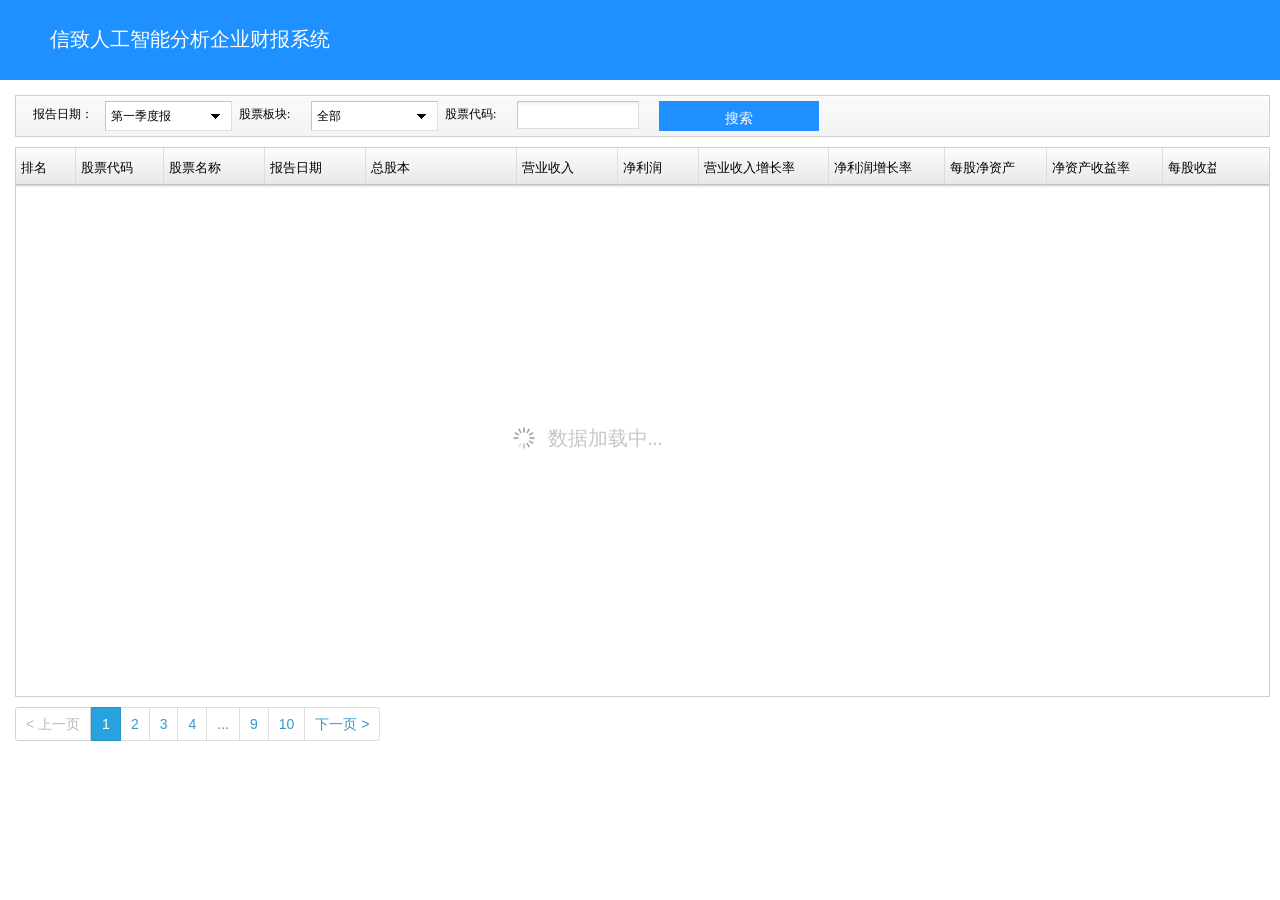
==== static/xinzhi_report/financial_report.html @ 4cd3ed1a "beg" ====
<!DOCTYPE html>
<html lang="en">
<head>
	<!--财报数据界面*/-->
    <title>信致人工智能分析企业财报系统</title>
    <meta charset="utf-8">
    <meta http-equiv="X-UA-Compatible" content="IE=edge">
    <meta name="viewport" content="width=device-width, initial-scale=1.0">
    <meta http-equiv="Content-Type" content="text/html; charset=utf-8" />
    <meta name="description" content="">
    <meta name="author" content="">
    <link rel="stylesheet" href="css/ownStyle.css">
    <link rel="stylesheet" href="assets/css/styles.css">
    <link rel="stylesheet" type="text/css" href="css/style.css" />
	<link rel="stylesheet" type="text/css" href="css/skin_/table.css" />
	<link rel="stylesheet" type="text/css" href="css/jquery.grid.css" />   
    <style type="text/css">
    	.btn{
    		width: 160px;
    		height: 30px;
    		font-size: 14px;
    		line-height: 14px;
    		margin-left: 20px;
    	}
    	select{
    		
    	}
    	tr:hover{
    		background-color: #F5F5F5; 
    	}
    	#stock_code{
    		width: 100px;
    		margin-bottom: 2px;
    	}
    	#stock_table{
    		width: 300px;
    		height: 200px;
    		position: absolute;
    		border: 1.5px solid #DCDCDC;
    		z-index: 10;
    		background-color: #fff;
    		padding-bottom: 2px;
    		overflow-y: scroll;
    		overflow-x: hidden;
    		display: none;
    	}
    	#stock_table table{
    		margin-left: 0;
    	}
    	#stock_table thead tr{
    		background-color: #DCDCDC;
    	}
    	#stock_table td{
    		text-align: center;
    		width: 100px;
    	}
    	/*滚动条样式*/
	    #stock_table::-webkit-scrollbar {/*滚动条整体样式*/
	        width: 6px;     /*高宽分别对应横竖滚动条的尺寸*/
	        height: 6px;
	    }
	    #stock_table::-webkit-scrollbar-thumb {/*滚动条里面小方块*/
	        border-radius: 5px;
	        -webkit-box-shadow: inset 0 0 5px rgba(0,0,0,0.2);
	        background: rgba(0,0,0,0.2);
	    }
	    #stock_table::-webkit-scrollbar-track {/*滚动条里面轨道*/
	        -webkit-box-shadow: inset 0 0 5px rgba(0,0,0,0.2);
	        border-radius: 0;
	        background: rgba(0,0,0,0.1);
	    }
    </style>
</head> 

<body class="home-page">
    <div class="myheader">
    	<span class="mytitle">信致人工智能分析企业财报系统</span>
    </div>
    <div id="container" class="div_data">
    	<div id="hd"></div>
	    <div id="bd">
	    	<div id="main">
	            <div class="table">
	            	<div class="opt ue-clear">
	                	<div class="search-box ue-clear mt-5">
			            	<div class="search-area">
			                    <div class="kv-item ue-clear">
			                        <label>报告日期：</label>
			                        <div class="kv-item-content">
			                            <select>
			                                <option>第一季度报</option>
			                                <option>半年报</option>
			                                <option>第三季度报</option>
			                                <option>年报</option>
			                            </select>
			                        </div>
			                        <label>股票板块:</label>
			                        <div class="kv-item-content">
			                            <select>
			                                <option>全部</option>
			                                <option>上证50</option>
			                                <option>沪深300</option>
			                                <option>MSCI</option>
			                                <option>自选</option>
			                            </select>
			                        </div>
			                    
			                        <label>股票代码:</label>
			                        <div class="kv-item-content">
			                            <input type="text" id="stock_code"/>
			                            <div id="stock_table" class="">
			                            	<table>
			                            		<thead><tr><td>选项</td><td>代码</td><td>名称</td></tr></thead>
			                            		<tbody>
			                            			<!--<tr>
			                            				<td>000000</td>
			                            				<td>000000</td>
			                            				<td>信致</td>
			                            			</tr>
			                            			<tr>
			                            				<td>000001</td>
			                            				<td>000001</td>
			                            				<td>信致1</td>
			                            			</tr>-->
			                            		</tbody>
			                            	</table>
			                            </div>
			                        </div>
			                        <div class="search-button inline-block">
					                	<button class="btn btn-cta-primary">搜索</button>
					                </div>
					            </div>
			                </div>
			             </div>
	                	<!--<span class="optarea">
	                        <a href="javascript:;" class="add">
	                            <i class="icon"></i>
	                            <span class="text">添加</span>
	                        </a>
	                        <a href="javascript:;" class="delete">
	                            <i class="icon"></i>
	                            <span class="text">删除</span>
	                        </a>
	                        
	                        <a href="javascript:;" class="statistics">
	                            <i class="icon"></i>
	                            <span class="text">统计</span>
	                        </a>
	                        
	                        <a href="javascript:;" class="config">
	                            <i class="icon"></i>
	                            <span class="text">配置</span>
	                        </a>
	                    </span>-->
	                </div>
	                
	                <div class="grid"></div>
	                
	                <div class="pagination"></div>
	            </div>
	        </div>
	    </div>
    </div>
    <!-- Javascript -->          
    <!--<script type="text/javascript" src="lib/jquery/1.9.1/jquery.min.js"></script>-->
    <script type="text/javascript" src="js/jquery.js"></script>
    <script type="text/javascript" src="js/global.js"></script>
	<script type="text/javascript" src="js/jquery.select.js"></script>
	<script type="text/javascript" src="js/core.js"></script>
	<script type="text/javascript" src="js/jquery.pagination.js"></script>
	<script type="text/javascript" src="js/jquery.grid.js"></script>
    <script type="text/javascript">
    	$('select').select();
		var head = [{
				label: '排名',
				width: 30,
//				sortable: 'default',
				name: 'id'	
			},{
				label:'股票代码',
				width: 50,
//				sortable: 'default',
				name:'code'	
			},{
				label:'股票名称',
				width:100	
			},{
				label: '报告日期',
				width: 100	
			},{
				label: '总股本',
				minWidth: 150	
			},{
				label: '营业收入',
				width: 100	
			},{
				label: '净利润',
				width:80	
			},{
				label: '营业收入增长率',
				width:100	
			},{
				label: '净利润增长率',
				width:100	
			},{
				label: '每股净资产',
				width:100	
			},{
				label: '净资产收益率',
				width:100	
			},{
				label: '每股收益',
				width:100	
			},{
				label: '当前价格',
				width:100	
			},{
				label: '市盈率',
				width:100	
			},{
				label: '市净率',
				width:100	
			}];
			
		var oper = [{label:'加入自选',onclick: function(){
					alert('加入自选');
				}}]
		var tbody = [
					["1","<a href='javascript:alert(0);'>000000</a>","浦发","2017-12-31","1000000000","10000000","10000000","31%","22%","12561","12%","1222","","1","1",oper],
					["2","000001","浦发","2017-12-31","1000000000","10000000","10000000","31%","22%","12561","12%","1222","","1","1",oper],
					["3","000002","浦发","2017-12-31","1000000000","10000000","10000000","31%","22%","12561","12%","1222","","1","1",oper],
					["4","000003","浦发","2017-12-31","1000000000","10000000","10000000","31%","22%","12561","12%","1222","","1","1",oper],
					["5","000004","浦发","2017-12-31","1000000000","10000000","10000000","31%","22%","12561","12%","1222","","1","1",oper],
					["6","000005","浦发","2017-12-31","1000000000","10000000","10000000","31%","22%","12561","12%","1222","","1","1",oper],
					["7","000006","浦发","2017-12-31","1000000000","10000000","10000000","31%","22%","12561","12%","1222","","1","1",oper],
					["8","000007","浦发","2017-12-31","1000000000","10000000","10000000","31%","22%","12561","12%","1222","","1","1",oper],
					["9","000008","浦发","2017-12-31","1000000000","10000000","10000000","31%","22%","12561","12%","1222","","1","1",oper],
					["10","000009","浦发","2017-12-31","1000000000","10000000","10000000","31%","22%","12561","12%","1222","","1","1",oper],
					["11","000010","浦发","2017-12-31","1000000000","10000000","10000000","31%","22%","12561","12%","1222","","1","1",oper],
					["12","000011","浦发","2017-12-31","1000000000","10000000","10000000","31%","22%","12561","12%","1222","","1","1",oper],
					["13","000012","浦发","2017-12-31","1000000000","10000000","10000000","31%","22%","12561","12%","1222","","1","1",oper],
					["14","000013","浦发","2017-12-31","1000000000","10000000","10000000","31%","22%","12561","12%","1222","","1","1",oper],
					["15","000014","浦发","2017-12-31","1000000000","10000000","10000000","31%","22%","12561","12%","1222","","1","1",oper]]
					
		$('.grid').Grid({
			thead: head,
			tbody: null,
			height:500,
//			checkbox: {
//				single:true	
//			},
			operator: {
				type : "normal",
				width : 80	
			},
			sortCallBack : function(name,index,type){
				table_sort(name,index,type);
			}
		});
	
	$('.grid').Grid('addLoading');
	
	//
	setTimeout(function(){
		$('.grid').Grid('setData',tbody, head);
	},2000)
	
	$('.pagination').pagination(100,{
		callback: function(page){
			alert(page);
		},
		display_msg: false
	});
	
//	$('.search-box input[type=radio]').click(function(e) {
//      if($(this).prop('checked')){
//			if($(this).attr('data-define') === 'define'){
//				$('.define-input').show();
//			}else{
//				$('.define-input').hide();
//			}
//		}
//  });
    function table_sort(name,index,type){
    	alert(name+","+index+','+type);
    	$('.grid').Grid('addLoading');
    	var tbody = [
			["201301","admin1","熊猫王子","江苏南京","南京林业大学","1982-10-18","已审核",oper], 
			["201302","uimaker1","小牛","山东济南","山东大学","1989-10-18","已审核",oper],
			["201301","admin1","熊猫王子","江苏南京","南京林业大学","1982-10-18","已审核",oper],
			["201301","admin1","熊猫王子","江苏南京","南京林业大学","1982-10-18","已审核",oper], 
			["201302","uimaker1","小牛","山东济南","山东大学","1989-10-18","已审核",oper],
			["201301","admin1","熊猫王子","江苏南京","南京林业大学","1982-10-18","已审核",oper],
			["201301","admin1","熊猫王子","江苏南京","南京林业大学","1982-10-18","已审核",oper], 
			["201302","uimaker1","小牛","山东济南","山东大学","1989-10-18","已审核",oper],
			["201301","admin1","熊猫王子","江苏南京","南京林业大学","1982-10-18","已审核",oper],
			["201301","admin1","熊猫王子","江苏南京","南京林业大学","1982-10-18","已审核",oper], 
			["201302","uimaker1","小牛","山东济南","山东大学","1989-10-18","已审核",oper],
			["201301","admin1","熊猫王子","江苏南京","南京林业大学","1982-10-18","已审核",oper],
			["201301","admin1","熊猫王子","江苏南京","南京林业大学","1982-10-18","已审核",oper], 
			["201302","uimaker1","小牛","山东济南","山东大学","1989-10-18","已审核",oper],
			["201301","admin1","熊猫王子","江苏南京","南京林业大学","1982-10-18","已审核",oper]]
    	setTimeout(function(){
			$('.grid').Grid('setData',tbody, head);
		},2000)
    }
    //初始化
    stock_list = []
    $(function(){
    	var s = {"code":"000000","name":"信致"}
    	stock_list.push(s);
    	s = {"code":"000001","name":"信致1"}
    	stock_list.push(s);
    	s = {"code":"000002","name":"信致2"}
    	stock_list.push(s);
    	s = {"code":"000331","name":"信致3"}
    	stock_list.push(s);
    	s = {"code":"022001","name":"信致4"}
    	stock_list.push(s);
    	s = {"code":"005501","name":"信致5"}
    	stock_list.push(s);
    	for(var i=100000;i<100100;i++){
	    	s = {"code":i.toString(),"name":"信致"+i};
	    	stock_list.push(s);
    	}
    });
    //点击任意位置隐藏
    $(document).click(function(){
	    $("#stock_table").hide();
	});
	//防止事件冒泡
	$("#stock_table").click(function(event){
	    event.stopPropagation();
	});
	//股票代码框的键入事件
	$("#stock_code").keyup(function(){
		var search_code = $(this).val();
		//获取符合的集合
		var s_list = get_stock_list(search_code);
		var html = "";
		var pos = -1;
		var c_bef = "";
		var c_aft = "";
		$.each(s_list,function(i,n){
			code = n.code;
			pos = code.indexOf(search_code);
			c_bef = code.substring(0,pos)
			c_aft = code.substr(pos+search_code.length,code.length);
			c_choose = c_bef + "<span class='c_red'>" +search_code+ "</span>" +c_aft;
			html += "<tr>";
			html += "<td>"+c_choose+"</td>";
			html += "<td>"+n.code+"</td>";
			html += "<td>"+n.name+"</td>";
			html += "</tr>";
		});
		$("#stock_table tbody").html(html);
		$("#stock_table").show();
		//重新为tr绑定事件
		tr_click();
	});
	//为tr绑定事件
	function tr_click(){
		$("#stock_table tbody tr").click(function(){
			var stock_code = $(this).children('td')[1].innerHTML;
			$("#stock_code").val(stock_code);
		});
	}
	//过滤出符合条件股份集合
	function get_stock_list(code){
		var s_list = [];
		$.each(stock_list,function(i,n){
			if(n.code.indexOf(code)!=-1){
				s_list.push(n);
			}
		});
		return s_list;
	}
    </script>
</body>
</html>
---- static/xinzhi_report/css/ownStyle.css ----
.myheader{
	width: 100%;
	height: 80px;
	background-color: #1E90FF;
	line-height: 80px;
	color: #fff;
}
.mytitle{
	margin-left: 50px;
	font-size: 1.5em;
}
.container{
	width: 100%;
	text-align: center;
	/*border:1px solid red;*/
}
.footer{
	
}
.bottom_bar{
	position: absolute;
	width: 100%;
	height: 40px;
	background-color: #444444;
	bottom: 0px;
	z-index: 1;
	line-height: 40px;
}
.inline-block{
	display: inline-block;
}
.b_red{
	border:1px solid red;
}
.mt-5{
	margin-top: 5px;
}
.mt-10{
	margin-top: 10px;
}
.mb-5{
	margin-bottom: 5px;
}
.mb-10{
	margin-bottom: 10px;
}
.c_red{
	color: red;
}
.text_right{
	text-align: right;
}
---- static/xinzhi_report/assets/css/styles.css ----
body {
  font-family: 'Lato', arial, sans-serif;
  color: #444;
  font-size: 16px;
  -webkit-font-smoothing: antialiased;
  -moz-osx-font-smoothing: grayscale;
}
html,
body {
  height: 100%;
}
.wrapper {
  min-height: 100%;
  margin-bottom: -296px;
  /* equal to footer height */
}
.wrapper:after {
  content: "";
  display: block;
  height: 296px;
  /* must be the same height as footer */
}
.footer {
  height: 396px;
  /* must be the same height as footer */
}
h1,
h2,
h3,
h4,
h5,
h6 {
  font-family: 'Montserrat', sans-serif;
  font-weight: bold;
}
p {
  color: #444;
  font-size: 16px;
}
a {
  color: #6dbd63;
  -webkit-transition: all 0.4s ease-in-out;
  -moz-transition: all 0.4s ease-in-out;
  -ms-transition: all 0.4s ease-in-out;
  -o-transition: all 0.4s ease-in-out;
}
a:hover {
  text-decoration: none;
  color: #48953f;
}
a:focus {
  text-decoration: none;
}
.btn,
a.btn {
  -webkit-transition: all 0.4s ease-in-out;
  -moz-transition: all 0.4s ease-in-out;
  -ms-transition: all 0.4s ease-in-out;
  -o-transition: all 0.4s ease-in-out;
  font-family: 'Montserrat', sans-serif;
  padding: 8px 16px;
}
.btn .fa,
a.btn .fa {
  color: #fff;
  margin-right: 5px;
}
a.btn-cta-primary,
.btn-cta-primary {
  /*background: #6dbd63;*/
  background: #1E90FF;
  border: 2px solid #1E90FF;
  color: #fff;
  text-transform: uppercase;
}
a.btn-cta-primary:hover,
.btn-cta-primary:hover {
  background: #1E90FF;
  border: 2px solid #1E90FF;
  color: #fff;
}
a.btn-cta-secondary,
.btn-cta-secondary {
  background: #fff;
  border: 2px solid #6dbd63;
  color: #6dbd63;
}
a.btn-cta-secondary .fa,
.btn-cta-secondary .fa {
  margin-left: 5px;
  color: #6dbd63;
}
a.btn-cta-secondary:hover,
.btn-cta-secondary:hover {
  background: #fff;
  border: 2px solid #51a746;
  color: #51a746;
}
a.btn-cta-secondary:hover .fa,
.btn-cta-secondary:hover .fa {
  color: #51a746;
}
.form-control {
  -webkit-box-shadow: none;
  -moz-box-shadow: none;
  box-shadow: none;
  height: 40px;
  border-color: #d9d9d9;
}
.form-control:focus {
  border-color: #6dbd63;
  -webkit-box-shadow: none;
  -moz-box-shadow: none;
  box-shadow: none;
}
blockquote {
  font-size: 14px;
}
.text-highlight {
  color: #2e5f28;
}
.tlinks{text-indent:-9999px;height:0;line-height:0;font-size:0;overflow:hidden;}
#topcontrol {
  background: #8fcc87;
  color: #fff;
  text-align: center;
  display: inline-block;
  width: 35px;
  height: 35px;
  border: none;
  -webkit-border-radius: 2px;
  -moz-border-radius: 2px;
  -ms-border-radius: 2px;
  -o-border-radius: 2px;
  border-radius: 2px;
  -moz-background-clip: padding;
  -webkit-background-clip: padding-box;
  background-clip: padding-box;
  -webkit-transition: all 0.4s ease-in-out;
  -moz-transition: all 0.4s ease-in-out;
  -ms-transition: all 0.4s ease-in-out;
  -o-transition: all 0.4s ease-in-out;
}
#topcontrol:hover {
  background: #6dbd63;
}
#topcontrol .fa {
  position: relative;
  top: 3px;
  font-size: 25px;
}
input[type="text"],
input[type="email"],
input[type="password"],
input[type="submit"],
input[type="button"],
textarea,
select {
  appearance: none;
  /* for mobile safari */
  -webkit-appearance: none;
}
::-webkit-input-placeholder {
  /* WebKit browsers */
  color: #ccc;
}
:-moz-placeholder {
  /* Mozilla Firefox 4 to 18 */
  color: #ccc;
}
::-moz-placeholder {
  /* Mozilla Firefox 19+ */
  color: #ccc;
}
:-ms-input-placeholder {
  /* Internet Explorer 10+ */
  color: #ccc;
}
.delayp1 {
  animation-delay: .1s;
  -moz-animation-delay: .1s;
  -webkit-animation-delay: .1s;
  -o-animation-delay: .1s;
  transition-delay: .1s;
  -webkit-transition-delay: .1s;
  -moz-transition-delay: .1s;
  -o-transition-delay: .1s;
}
.delayp2 {
  animation-delay: .2s;
  -moz-animation-delay: .2s;
  -webkit-animation-delay: .2s;
  -o-animation-delay: .2s;
  transition-delay: .2s;
  -webkit-transition-delay: .2s;
  -moz-transition-delay: .2s;
  -o-transition-delay: .2s;
}
.delayp3 {
  animation-delay: .3s;
  -moz-animation-delay: .3s;
  -webkit-animation-delay: .3s;
  -o-animation-delay: .3s;
  transition-delay: .3s;
  -webkit-transition-delay: .3s;
  -moz-transition-delay: .3s;
  -o-transition-delay: .3s;
}
.delayp4 {
  animation-delay: .4s;
  -moz-animation-delay: .4s;
  -webkit-animation-delay: .4s;
  -o-animation-delay: .4s;
  transition-delay: .4s;
  -webkit-transition-delay: .4s;
  -moz-transition-delay: .4s;
  -o-transition-delay: .4s;
}
.delayp5 {
  animation-delay: .5s;
  -moz-animation-delay: .5s;
  -webkit-animation-delay: .5s;
  -o-animation-delay: .5s;
  transition-delay: .5s;
  -webkit-transition-delay: .5s;
  -moz-transition-delay: .5s;
  -o-transition-delay: .5s;
}
.delayp6 {
  animation-delay: .6s;
  -moz-animation-delay: .6s;
  -webkit-animation-delay: .6s;
  -o-animation-delay: .6s;
  transition-delay: .6s;
  -webkit-transition-delay: .6s;
  -moz-transition-delay: .6s;
  -o-transition-delay: .6s;
}
.delayp7 {
  animation-delay: .7s;
  -moz-animation-delay: .7s;
  -webkit-animation-delay: .7s;
  -o-animation-delay: .7s;
  transition-delay: .7s;
  -webkit-transition-delay: .7s;
  -moz-transition-delay: .7s;
  -o-transition-delay: .7s;
}
.delayp8 {
  animation-delay: .8s;
  -moz-animation-delay: .8s;
  -webkit-animation-delay: .8s;
  -o-animation-delay: .8s;
  transition-delay: .8s;
  -webkit-transition-delay: .8s;
  -moz-transition-delay: .8s;
  -o-transition-delay: .8s;
}
.delayp9 {
  animation-delay: .9s;
  -moz-animation-delay: .9s;
  -webkit-animation-delay: .9s;
  -o-animation-delay: .9s;
  transition-delay: .9s;
  -webkit-transition-delay: .9s;
  -moz-transition-delay: .9s;
  -o-transition-delay: .9s;
}
.delay1s {
  animation-delay: 1s;
  -moz-animation-delay: 1s;
  -webkit-animation-delay: 1s;
  -o-animation-delay: 1s;
  transition-delay: 1s;
  -webkit-transition-delay: 1s;
  -moz-transition-delay: 1s;
  -o-transition-delay: 1s;
}
.delay2s {
  animation-delay: 2s;
  -moz-animation-delay: 2s;
  -webkit-animation-delay: 2s;
  -o-animation-delay: 2s;
  transition-delay: 2s;
  -webkit-transition-delay: 2s;
  -moz-transition-delay: 2s;
  -o-transition-delay: 2s;
}
/* ======= Homepage Headline Background & Slideshow ======= */
.bg-slider-wrapper {
  content: "";
  position: absolute;
  width: 100%;
  top: 0;
  left: 0;
  height: 620px;
  background: #fff;
}
.bg-slider-wrapper .flexslider {
  margin: 0;
  -webkit-box-shadow: none;
  -moz-box-shadow: none;
  box-shadow: none;
  border: none;
  -webkit-border-radius: 0;
  -moz-border-radius: 0;
  -ms-border-radius: 0;
  -o-border-radius: 0;
  border-radius: 0;
  -moz-background-clip: padding;
  -webkit-background-clip: padding-box;
  background-clip: padding-box;
}
.bg-slider-wrapper .flexslider .slide {
  display: block;
  height: 620px;
}
.bg-slider-wrapper .flexslider .slide.slide-1 {
  background: #fff url('../images/background/promo-bg.jpg') no-repeat 50% top;
  -webkit-background-size: cover;
  -moz-background-size: cover;
  -o-background-size: cover;
  background-size: cover;
}
.bg-slider-wrapper .flexslider .slide.slide-2 {
  background: #fff url('../images/background/promo-bg-2.jpg') no-repeat 50% top;
  -webkit-background-size: cover;
  -moz-background-size: cover;
  -o-background-size: cover;
  background-size: cover;
}
.bg-slider-wrapper .flexslider .slide.slide-3 {
  background: #fff url('../images/background/promo-bg-3.jpg') no-repeat 50% top;
  -webkit-background-size: cover;
  -moz-background-size: cover;
  -o-background-size: cover;
  background-size: cover;
}
.bg-slider-wrapper .flexslider .flex-control-nav {
  z-index: 20;
  bottom: 45px;
  position: relative;
}
.bg-slider-wrapper .flexslider .flex-control-nav li a {
  background: rgba(255, 255, 255, 0.3);
}
.bg-slider-wrapper .flexslider .flex-control-nav li a.flex-active {
  background: rgba(255, 255, 255, 0.8);
}
/* ======= Header ======= */
.header {
  padding: 15px 0;
  background: #fff;
  z-index: 888;
  -webkit-box-shadow: 0 0 4px rgba(0, 0, 0, 0.5);
  -moz-box-shadow: 0 0 4px rgba(0, 0, 0, 0.5);
  box-shadow: 0 0 4px rgba(0, 0, 0, 0.5);
}
.header.navbar-fixed-top {
  border: none;
}
.header.navbar-fixed-top .main-nav .navbar-collapse {
  padding-left: 15px;
  padding-right: 15px;
}
.header h1.logo {
  margin-top: 0;
  margin-bottom: 0;
  text-transform: uppercase;
  font-weight: bold;
  font-size: 28px;
  max-height: 50px;
}
.header h1.logo a {
  -webkit-transition: none;
  -moz-transition: none;
  -ms-transition: none;
  -o-transition: none;
}
.header h1.logo a:hover {
  color: #6dbd63;
}
.header h1.logo .logo-title {
  vertical-align: middle;
  line-height: 1.6;
}
.header .main-nav .navbar-toggle {
  margin-right: 0;
  background: #51a746;
  color: #fff !important;
  -webkit-border-radius: 4px;
  -moz-border-radius: 4px;
  -ms-border-radius: 4px;
  -o-border-radius: 4px;
  border-radius: 4px;
  -moz-background-clip: padding;
  -webkit-background-clip: padding-box;
  background-clip: padding-box;
}
.header .main-nav .navbar-toggle:focus {
  outline: none;
}
.header .main-nav .navbar-toggle:hover {
  background: #6dbd63;
}
.header .main-nav .navbar-toggle .icon-bar {
  background-color: #fff;
}
.header .main-nav .nav .nav-item {
  font-weight: normal;
  text-transform: uppercase;
  font-size: 14px;
  margin-right: 10px;
}
.header .main-nav .nav .nav-item .btn-link {
  background: none;
  color: #666 !important;
  font-weight: 400;
  text-transform: uppercase;
  font-family: 'Lato', arial, sans-serif !important;
  font-size: 14px;
  line-height: 20px;
  padding: 10px 15px;
  border: none;
  text-decoration: none;
  -webkit-font-smoothing: antialiased;
  -moz-osx-font-smoothing: grayscale;
}
.header .main-nav .nav .nav-item .btn-link:focus {
  outline: none;
}
.header .main-nav .nav .nav-item .btn-link:hover {
  color: #6dbd63 !important;
}
.header .main-nav .nav .nav-item.active a {
  color: #51a746;
  background: none;
  font-weight: bold;
}
.header .main-nav .nav .nav-item.nav-item-cta .btn-cta-primary {
  -webkit-transition: all 0.4s ease-in-out;
  -moz-transition: all 0.4s ease-in-out;
  -ms-transition: all 0.4s ease-in-out;
  -o-transition: all 0.4s ease-in-out;
  padding: 6px 12px;
  color: #fff;
  font-weight: 300;
  font-family: 'Montserrat', sans-serif;
  margin-top: 2px;
  background: #6dbd63;
}
.header .main-nav .nav .nav-item.nav-item-cta .btn-cta-primary:hover {
  background: #51a746;
  border: 2px solid #51a746;
  color: #fff;
}
.header .main-nav .nav .nav-item a {
  color: #666;
  -webkit-transition: none;
  -moz-transition: none;
  -ms-transition: none;
  -o-transition: none;
}
.header .main-nav .nav .nav-item a:hover {
  color: #6dbd63;
  background: none;
}
.header .main-nav .nav .nav-item a:focus {
  outline: none;
  background: none;
}
.header .main-nav .nav .nav-item a:active {
  outline: none;
  background: none;
}
.header .main-nav .nav .nav-item.active {
  color: #6dbd63;
}
.header .main-nav .nav .nav-item.last {
  margin-right: 0;
}
.header .main-nav .nav .open > a {
  background: none;
}
.header .main-nav .nav .dropdown-menu {
  -webkit-border-radius: 4px;
  -moz-border-radius: 4px;
  -ms-border-radius: 4px;
  -o-border-radius: 4px;
  border-radius: 4px;
  -moz-background-clip: padding;
  -webkit-background-clip: padding-box;
  background-clip: padding-box;
  border: 1px solid #f5f5f5;
  border-top: 3px solid #6dbd63;
  margin: 0;
  text-transform: none;
  min-width: 180px;
}
.header .main-nav .nav .dropdown-menu a {
  border-bottom: 1px dotted #f5f5f5;
  padding: 8px 20px;
  color: #444;
  -webkit-opacity: 1;
  -moz-opacity: 1;
  opacity: 1;
}
.header .main-nav .nav .dropdown-menu a:hover {
  background: #fff;
  color: #6dbd63;
}
.header .main-nav .nav .dropdown-menu:before {
  content: "";
  display: block;
  width: 0;
  height: 0;
  border-left: 10px solid transparent;
  border-right: 10px solid transparent;
  border-bottom: 10px solid #6dbd63;
  position: absolute;
  right: 30px;
  top: -10px;
}
/* ======= Footer ======= */
.footer {
  /*background: #6dbd63;*/
  background: #C0C0C0;
  color: #fff;
  /*padding: 15px 0;*/
}
.footer .footer-col.about .more .fa {
  margin-left: 5px;
  position: relative;
  top: 1px;
}
.footer .footer-col.links .fa {
  margin-right: 5px;
}
.footer .footer-col.links li {
  margin-bottom: 10px;
}
.footer .footer-col.contact p {
  color: #377130;
}
.footer .footer-col.contact .fa {
  margin-right: 10px;
  color: #377130;
}
.footer .footer-col .title {
  color: #2e5f28;
  font-weight: normal;
  font-size: 18px;
}
.footer .footer-col p {
  color: #fff;
}
.footer .footer-col a {
  color: #377130;
}
.footer .footer-col a:hover {
  color: #1d3b19;
}
.footer .bottom-bar {
  background: #444;
  color: #b3b3b3;
  font-size: 14px;
  padding: 10px 0;
  margin-top: 30px;
}
.footer .bottom-bar .copyright {
  line-height: 1.6;
}
.footer .bottom-bar .social {
  margin-bottom: 0;
  text-align: right;
}
.footer .bottom-bar .social li {
  margin-left: 10px;
  float: right;
  text-align: right;
}
.footer .bottom-bar .social li a .fa {
  color: #b3b3b3;
  font-size: 20px;
}
.footer .bottom-bar .social li a:hover .fa {
  color: #6dbd63;
}
/* ======= Signup Section ======= */
.signup {
  padding: 80px 0;
}
.signup.has-bg-color {
  background: #f5f5f5;
}
.signup .title {
  font-size: 28px;
  font-weight: bold;
  margin-bottom: 30px;
  margin-top: 0;
}
.signup .summary {
  margin-bottom: 30px;
  color: #999;
  font-size: 18px;
}
.signup .signup-form .form-control {
  font-size: 16px;
  color: #999;
}
.signup .signup-form .form-group {
  display: inline-block;
  margin-bottom: 0;
  vertical-align: middle;
  width: 380px;
}
/* ======= Modal ======= */
.modal.modal-video .modal-dialog {
  width: 760px;
  margin: 30px auto;
}
.modal.modal-video .modal-body {
  padding: 10px;
  padding-top: 0;
}
.modal.modal-video .modal-header {
  border: none;
  padding: 10px;
}
.modal.modal-video .modal-title {
  color: #377130;
}
.modal.modal-login .modal-dialog,
.modal.modal-signup .modal-dialog,
.modal.modal-resetpass .modal-dialog {
  width: 460px;
  margin: 30px auto;
}
.modal.modal-login .modal-header,
.modal.modal-signup .modal-header,
.modal.modal-resetpass .modal-header {
  border: none;
  padding: 15px;
}
.modal.modal-login .modal-header .modal-title,
.modal.modal-signup .modal-header .modal-title,
.modal.modal-resetpass .modal-header .modal-title {
  margin-top: 15px;
  margin-bottom: 15px;
}
.modal.modal-login .modal-body,
.modal.modal-signup .modal-body,
.modal.modal-resetpass .modal-body {
  padding: 30px;
  padding-top: 0;
}
.modal.modal-login .modal-body .intro,
.modal.modal-signup .modal-body .intro,
.modal.modal-resetpass .modal-body .intro {
  color: #666;
  margin-bottom: 30px;
}
.modal.modal-login .modal-footer,
.modal.modal-signup .modal-footer,
.modal.modal-resetpass .modal-footer {
  padding: 30px;
  background: #f5f5f5;
  -webkit-border-top-right-radius: 0;
  -webkit-border-bottom-right-radius: 4px;
  -webkit-border-bottom-left-radius: 4px;
  -webkit-border-top-left-radius: 0;
  -moz-border-radius-topright: 0;
  -moz-border-radius-bottomright: 4px;
  -moz-border-radius-bottomleft: 4px;
  -moz-border-radius-topleft: 0;
  border-top-right-radius: 0;
  border-bottom-right-radius: 4px;
  border-bottom-left-radius: 4px;
  border-top-left-radius: 0;
  -moz-background-clip: padding;
  -webkit-background-clip: padding-box;
  background-clip: padding-box;
  text-align: center;
}
.modal.modal-login .modal-footer p,
.modal.modal-signup .modal-footer p,
.modal.modal-resetpass .modal-footer p {
  color: #666;
  font-size: 14px;
  margin-bottom: 0;
}
.modal.modal-login .form-group,
.modal.modal-signup .form-group,
.modal.modal-resetpass .form-group {
  position: relative;
}
.modal.modal-login .form-group.email:before,
.modal.modal-signup .form-group.email:before,
.modal.modal-resetpass .form-group.email:before {
  content: "\f007";
  font-family: FontAwesome;
  font-style: normal;
  font-weight: normal;
  line-height: 1;
  -webkit-font-smoothing: antialiased;
  -moz-osx-font-smoothing: grayscale;
  position: absolute;
  left: 10px;
  top: 12px;
  color: #999;
}
.modal.modal-login .form-group.password:before,
.modal.modal-signup .form-group.password:before,
.modal.modal-resetpass .form-group.password:before {
  content: "\f023";
  font-family: FontAwesome;
  font-style: normal;
  font-weight: normal;
  line-height: 1;
  -webkit-font-smoothing: antialiased;
  -moz-osx-font-smoothing: grayscale;
  position: absolute;
  left: 10px;
  top: 12px;
  color: #999;
}
.modal.modal-login .form-control,
.modal.modal-signup .form-control,
.modal.modal-resetpass .form-control {
  font-size: 16px;
  padding-left: 30px;
}
.modal.modal-login .social-login,
.modal.modal-signup .social-login,
.modal.modal-resetpass .social-login {
  margin-bottom: 15px;
}
.modal.modal-login .social-login li,
.modal.modal-signup .social-login li,
.modal.modal-resetpass .social-login li {
  margin-bottom: 10px;
}
.modal.modal-login .social-login li .btn,
.modal.modal-signup .social-login li .btn,
.modal.modal-resetpass .social-login li .btn {
  color: #fff;
}
.modal.modal-login .social-login li .btn:hover,
.modal.modal-signup .social-login li .btn:hover,
.modal.modal-resetpass .social-login li .btn:hover {
  color: #fff;
}
.modal.modal-login .social-login li .btn .fa,
.modal.modal-signup .social-login li .btn .fa,
.modal.modal-resetpass .social-login li .btn .fa {
  font-size: 18px;
  position: relative;
  top: 2px;
  margin-right: 10px;
}
.modal.modal-login .twitter-btn,
.modal.modal-signup .twitter-btn,
.modal.modal-resetpass .twitter-btn {
  background: #55acee;
}
.modal.modal-login .twitter-btn:hover,
.modal.modal-signup .twitter-btn:hover,
.modal.modal-resetpass .twitter-btn:hover {
  background: #2795e9;
}
.modal.modal-login .facebook-btn,
.modal.modal-signup .facebook-btn,
.modal.modal-resetpass .facebook-btn {
  background: #3b5998;
}
.modal.modal-login .facebook-btn:hover,
.modal.modal-signup .facebook-btn:hover,
.modal.modal-resetpass .facebook-btn:hover {
  background: #2d4373;
}
.modal.modal-login .google-btn,
.modal.modal-signup .google-btn,
.modal.modal-resetpass .google-btn {
  background: #dd4b39;
}
.modal.modal-login .google-btn:hover,
.modal.modal-signup .google-btn:hover,
.modal.modal-resetpass .google-btn:hover {
  background: #c23321;
}
.modal.modal-login .forgot-password,
.modal.modal-signup .forgot-password,
.modal.modal-resetpass .forgot-password {
  font-size: 13px;
  margin-top: 10px;
}
.modal.modal-login .forgot-password a,
.modal.modal-signup .forgot-password a,
.modal.modal-resetpass .forgot-password a {
  color: #999;
}
.modal.modal-login .forgot-password a:hover,
.modal.modal-signup .forgot-password a:hover,
.modal.modal-resetpass .forgot-password a:hover {
  text-decoration: underline;
  color: #6dbd63;
}
.modal.modal-login .divider,
.modal.modal-signup .divider,
.modal.modal-resetpass .divider {
  text-align: center;
  position: relative;
  margin-bottom: 30px;
  color: #999;
  text-transform: uppercase;
}
.modal.modal-login .divider span,
.modal.modal-signup .divider span,
.modal.modal-resetpass .divider span {
  background: #fff;
  display: inline-block;
  padding: 0 10px;
  position: relative;
}
.modal.modal-login .divider:before,
.modal.modal-signup .divider:before,
.modal.modal-resetpass .divider:before {
  content: "";
  position: absolute;
  left: 0;
  top: 12px;
  background: #e5e5e5;
  height: 1px;
  width: 100%;
}
.modal.modal-login .note,
.modal.modal-signup .note,
.modal.modal-resetpass .note {
  color: #999;
  font-size: 13px;
  margin-bottom: 30px;
}
.modal.modal-login .btn + .note,
.modal.modal-signup .btn + .note,
.modal.modal-resetpass .btn + .note {
  margin: 15px 0;
}
.modal.modal-login .remember label,
.modal.modal-signup .remember label,
.modal.modal-resetpass .remember label {
  font-size: 14px;
  color: #666;
}
/* modal body padding shifting bug hack */
body.modal-open {
  overflow-y: scroll;
  padding-right: 0 !important;
}
/* ======= Pagination ======= */
.pagination {
  margin-bottom: 60px;
}
.pagination li a {
  -webkit-border-radius: 50%;
  -moz-border-radius: 50%;
  -ms-border-radius: 50%;
  -o-border-radius: 50%;
  border-radius: 50%;
  -moz-background-clip: padding;
  -webkit-background-clip: padding-box;
  background-clip: padding-box;
  border: none;
  margin-right: 5px;
  color: #6dbd63;
}
.pagination li a:hover {
  color: #377130;
}
.pagination > .active > a,
.pagination > .active > span,
.pagination > .active > a:hover,
.pagination > .active > span:hover,
.pagination > .active > a:focus,
.pagination > .active > span:focus {
  background-color: #6dbd63;
  border: none;
}
.pagination > li > a:hover,
.pagination > li > span:hover,
.pagination > li > a:focus,
.pagination > li > span:focus {
  background-color: #d2eacf;
  border: none;
}
.pagination > li:first-child > a,
.pagination > li:first-child > span,
.pagination > li:last-child > a,
.pagination > li:last-child > span {
  -webkit-border-radius: 50%;
  -moz-border-radius: 50%;
  -ms-border-radius: 50%;
  -o-border-radius: 50%;
  border-radius: 50%;
  -moz-background-clip: padding;
  -webkit-background-clip: padding-box;
  background-clip: padding-box;
  background: none;
}
/* ======= Promo Section ======= */
.promo {
  position: relative;
  min-height: 620px;
}
.promo .intro {
  color: #fff;
  padding-top: 30px;
  position: relative;
  z-index: 10;
}
.promo .intro .title {
  color: #fff;
  font-size: 38px;
  text-shadow: 0 1px 1px rgba(0, 0, 0, 0.5);
  max-width: 720px;
  font-weight: bold;
  margin-bottom: 15px;
}
.promo .intro .summary {
  color: #fff;
  font-size: 22px;
  max-width: 680px;
  text-shadow: 0 1px 1px rgba(0, 0, 0, 0.2);
  margin-bottom: 15px;
}
.promo .fixed-container {
  position: absolute;
  z-index: 10;
  bottom: 0;
  width: 100%;
}
.promo .signup {
  background: rgba(0, 0, 0, 0.2);
  padding: 30px 0;
  padding-bottom: 45px;
  color: #fff;
}
.promo .signup .title {
  font-size: 18px;
  margin-top: 0;
  margin-bottom: 15px;
  text-shadow: 0 1px 1px rgba(0, 0, 0, 0.6);
}
.promo .signup .summary {
  color: #fff;
  font-size: 16px;
  text-shadow: 0 1px 1px rgba(0, 0, 0, 0.3);
}
.promo .social {
  background: #6dbd63;
  padding: 8px 0;
  -webkit-opacity: 0.8;
  -moz-opacity: 0.8;
  opacity: 0.8;
  color: #fff;
  font-size: 13px;
}
.promo .social .line {
  position: relative;
  top: -4px;
  display: inline-block;
  margin-right: 10px;
  text-shadow: 0 1px 1px rgba(0, 0, 0, 0.2);
}
.promo .social .twitter-tweet {
  display: inline-block;
  position: relative;
  top: 2px;
}
.promo .social .fb-like {
  display: inline-block;
  position: relative;
  top: -2px;
}
/* ======= Press Section ======= */
.press {
  background: #f5f5f5;
  padding: 30px 0;
}
.press ul {
  margin: 0 auto;
  margin-bottom: 0;
}
.press li {
  vertical-align: middle;
  text-align: center;
}
.press li.last {
  margin-right: 0;
}
.press li a img {
  -webkit-opacity: 0.4;
  -moz-opacity: 0.4;
  opacity: 0.4;
  -webkit-transition: all 0.4s ease-in-out;
  -moz-transition: all 0.4s ease-in-out;
  -ms-transition: all 0.4s ease-in-out;
  -o-transition: all 0.4s ease-in-out;
  max-width: 190px;
  margin: 0 auto;
}
.press li a:hover img {
  -webkit-opacity: 1;
  -moz-opacity: 1;
  opacity: 1;
}
/* ======= Why Section ======= */
.why {
  padding: 80px 0;
}
.why .title {
  font-weight: bold;
  margin-top: 0;
  margin-bottom: 15px;
  font-size: 28px;
}
.why .intro {
  font-size: 18px;
  line-height: 1.5;
  color: #999;
  margin-bottom: 30px;
}
.why .benefits {
  padding: 60px 0;
}
.why .benefits .item {
  margin-bottom: 60px;
  -webkit-transition: all 0.4s ease-in-out;
  -moz-transition: all 0.4s ease-in-out;
  -ms-transition: all 0.4s ease-in-out;
  -o-transition: all 0.4s ease-in-out;
}
.why .benefits .item .title {
  margin-bottom: 15px;
  font-size: 18px;
  color: #6dbd63;
}
.why .benefits .item .desc {
  color: #666;
}
.why .benefits .item .icon {
  float: left;
}
.why .benefits .item .icon .fa,
.why .benefits .item .icon .pe-icon {
  font-size: 58px;
  color: #b3b3b3;
  margin-top: 5px;
}
.why .benefits .item .icon .pe-icon {
  font-size: 72px;
}
.why .benefits .item:hover .icon .fa,
.why .benefits .item:hover .icon .pe-icon {
  color: #999;
}
.why .benefits .item.last {
  margin-bottom: 60px;
}
.why .testimonials {
  padding: 60px 0;
}
.why .testimonials .item {
  margin-bottom: 60px;
}
.why .testimonials .item.last {
  margin-bottom: 0;
}
.why .testimonials .item .quote-box {
  background: #f5f5f5;
  padding: 30px;
  padding-bottom: 15px;
  -webkit-border-radius: 4px;
  -moz-border-radius: 4px;
  -ms-border-radius: 4px;
  -o-border-radius: 4px;
  border-radius: 4px;
  -moz-background-clip: padding;
  -webkit-background-clip: padding-box;
  background-clip: padding-box;
  position: relative;
  margin-bottom: 30px;
}
.why .testimonials .item .quote-box .fa {
  color: #9fd499;
  font-size: 18px;
  position: absolute;
  right: 30px;
  bottom: 30px;
}
.why .testimonials .item .quote-box:after {
  content: "";
  display: block;
  width: 0;
  height: 0;
  border-left: 20px solid transparent;
  border-right: 20px solid transparent;
  border-top: 20px solid #f5f5f5;
  position: absolute;
  bottom: -20px;
  margin-left: -20px;
  left: 50%;
}
.why .testimonials .item .quote {
  border: none;
  padding: 0;
  font-size: 16px;
  color: #666;
  margin-bottom: 15px;
}
.why .testimonials .item .details {
  font-size: 13px;
}
.why .testimonials .item .details .name {
  display: block;
  font-weight: normal;
  font-family: 'Montserrat', sans-serif;
}
.why .testimonials .item .details .title {
  display: block;
  color: #b3b3b3;
  margin-bottom: 0;
  font-weight: normal;
  font-size: 13px;
}
.why .testimonials .item .people .user-pic {
  max-width: 122px;
  max-height: 122px;
}
.why .testimonials .item .people .user-pic,
.why .testimonials .item .people .user-pic *,
.why .testimonials .item .people .user-pic *:before,
.why .testimonials .item .people .user-pic *:after {
  -webkit-box-sizing: content-box;
  -moz-box-sizing: content-box;
  box-sizing: content-box;
}
/* ======= Video Section ======= */
.video {
  padding: 80px 0;
  position: relative;
  background: #6dbd63 url('../images/background/video-bg.jpg') no-repeat center center;
  -webkit-background-size: cover;
  -moz-background-size: cover;
  -o-background-size: cover;
  background-size: cover;
  min-height: 516px;
  color: #fff;
}
.video .title {
  color: #fff;
  font-size: 28px;
  text-shadow: 0 1px 1px rgba(0, 0, 0, 0.5);
  max-width: 720px;
  font-weight: bold;
  margin-bottom: 15px;
}
.video .summary {
  color: #fff;
  font-size: 18px;
  max-width: 360px;
  text-shadow: 0 1px 1px rgba(0, 0, 0, 0.2);
  margin-bottom: 15px;
}
.video .control {
  position: relative;
  top: -40px;
}
.video .control .play-trigger {
  color: #fff;
  background: none;
  position: relative;
  width: 80px;
  height: 80px;
  border: 4px solid #fff;
  -webkit-border-radius: 50%;
  -moz-border-radius: 50%;
  -ms-border-radius: 50%;
  -o-border-radius: 50%;
  border-radius: 50%;
  -moz-background-clip: padding;
  -webkit-background-clip: padding-box;
  background-clip: padding-box;
  display: table;
  margin: 0 auto;
  margin-bottom: 15px;
  -webkit-opacity: 0.7;
  -moz-opacity: 0.7;
  opacity: 0.7;
  -webkit-transition: all 0.4s ease-in-out;
  -moz-transition: all 0.4s ease-in-out;
  -ms-transition: all 0.4s ease-in-out;
  -o-transition: all 0.4s ease-in-out;
}
.video .control .play-trigger:active,
.video .control .play-trigger:focus {
  outline: none;
}
.video .control .play-trigger:hover {
  color: #fff;
  -webkit-opacity: 1;
  -moz-opacity: 1;
  opacity: 1;
}
.video .control .play-trigger:hover .fa {
  cursor: pointer;
  text-shadow: 0 1px 1px rgba(0, 0, 0, 0.2);
}
.video .control .play-trigger .fa {
  font-size: 32px;
  width: 80px;
  display: table-cell;
  text-align: center;
  vertical-align: middle;
}
.video .control p {
  color: #fff;
}
/* ======= FAQ Section ======= */
.faq {
  padding: 80px 0;
}
.faq.has-bg-color {
  background: #f5f5f5;
}
.faq .title {
  margin-bottom: 60px;
  font-size: 28px;
}
.faq .panel {
  background: #f0f0f0;
}
.faq .panel .panel-heading {
  padding: 15px 30px;
}
.faq .panel .panel-body {
  padding: 30px;
  padding-top: 0;
  color: #666;
}
.faq .panel .panel-title {
  font-weight: normal;
  color: #666;
}
.faq .panel .panel-title .active {
  color: #408337;
}
.faq .panel .panel-title .panel-toggle .fa {
  margin-right: 10px;
  color: #6dbd63;
}
.faq .more {
  margin-top: 60px;
}
.faq .more .title {
  margin-bottom: 15px;
  color: #999;
  font-size: 16px;
  font-weight: normal;
}
/* ======= Feature Promo Section ======= */
.features-promo {
  position: relative;
  background: #6dbd63 url('../images/background/tour-bg.jpg') no-repeat center bottom;
  -webkit-background-size: cover;
  -moz-background-size: cover;
  -o-background-size: cover;
  background-size: cover;
  min-height: 500px;
}
.features-promo .bg-mask {
  background: #6dbd63;
  -webkit-opacity: 0.9;
  -moz-opacity: 0.9;
  opacity: 0.9;
  position: absolute;
  left: 0;
  top: 0;
  width: 100%;
  height: 100%;
}
.features-promo .features-intro {
  color: #fff;
  padding-top: 30px;
}
.features-promo .features-intro .title {
  color: #fff;
  font-size: 32px;
  text-shadow: 0 1px 1px rgba(0, 0, 0, 0.5);
  max-width: 720px;
  font-weight: bold;
  margin-bottom: 30px;
}
.features-promo .features-intro .features-list {
  font-size: 18px;
  text-shadow: 0 1px 1px rgba(0, 0, 0, 0.2);
  margin-left: 0;
}
.features-promo .features-intro .features-list li {
  margin-bottom: 15px;
}
.features-promo .features-intro .features-list li .fa {
  margin-right: 10px;
  color: #408337;
  text-shadow: none;
}
.features-promo .features-video {
  padding-top: 60px;
}
.features {
  padding-top: 80px;
}
.features .item {
  padding: 60px 0;
}
.features .item .title {
  font-size: 22px;
  color: #6dbd63;
  margin-top: 0;
}
.features .item .content p {
  font-size: 16px;
}
.features .figure img {
  -webkit-box-shadow: 0px 0px 5px 0px rgba(0, 0, 0, 0.2);
  -moz-box-shadow: 0px 0px 5px 0px rgba(0, 0, 0, 0.2);
  box-shadow: 0px 0px 5px 0px rgba(0, 0, 0, 0.2);
}
/* ======= Price Plan Section ======= */
.price-plan {
  padding: 80px 0;
}
.price-plan .title {
  font-size: 28px;
  margin-bottom: 15px;
}
.price-plan .intro {
  font-size: 18px;
  line-height: 1.5;
  color: #999;
  margin-bottom: 30px;
}
.price-plan .item .heading {
  background: #444;
  color: #fff;
  font-size: 22px;
  padding: 10px 0;
  -webkit-border-top-right-radius: 4px;
  -webkit-border-bottom-right-radius: 0;
  -webkit-border-bottom-left-radius: 0;
  -webkit-border-top-left-radius: 4px;
  -moz-border-radius-topright: 4px;
  -moz-border-radius-bottomright: 0;
  -moz-border-radius-bottomleft: 0;
  -moz-border-radius-topleft: 4px;
  border-top-right-radius: 4px;
  border-bottom-right-radius: 0;
  border-bottom-left-radius: 0;
  border-top-left-radius: 4px;
  -moz-background-clip: padding;
  -webkit-background-clip: padding-box;
  background-clip: padding-box;
  margin-bottom: 0;
  text-transform: uppercase;
  position: relative;
}
.price-plan .item .heading .label {
  -webkit-border-radius: 4px;
  -moz-border-radius: 4px;
  -ms-border-radius: 4px;
  -o-border-radius: 4px;
  border-radius: 4px;
  -moz-background-clip: padding;
  -webkit-background-clip: padding-box;
  background-clip: padding-box;
  background: #6dbd63;
  color: #fff;
  font-size: 12px;
  position: absolute;
  padding: 5px 10px;
  right: 15px;
  top: 10px;
}
.price-plan .item .content {
  background: #f5f5f5;
  padding: 30px;
}
.price-plan .item .price-figure .currency {
  font-size: 24px;
  position: relative;
  top: -25px;
}
.price-plan .item .price-figure .number {
  font-family: 'Montserrat', sans-serif;
  font-size: 60px;
}
.price-plan .item .price-figure .unit {
  font-size: 12px;
  color: #bfbfbf;
  text-transform: uppercase;
}
.price-plan .item .feature-list li {
  padding: 10px 0;
}
.price-plan .item .btn {
  font-weight: bold;
  font-size: 16px;
  padding-left: 45px;
  padding-right: 45px;
}
.price-plan .item .btn .extra {
  text-transform: none;
  color: #2e5f28;
  font-weight: normal;
  font-size: 12px;
  font-family: 'Lato', arial, sans-serif;
}
/* ======= Blog Section ======= */
.blog {
  padding-top: 60px;
}
.blog .title {
  margin-bottom: 30px;
  margin-top: 0;
  font-size: 28px;
}
.blog .meta {
  font-size: 13px;
  color: #999;
  margin-bottom: 15px;
}
.blog .meta li {
  margin-right: 0;
}
.blog .meta .post-author:before {
  content: "/";
  display: inline-block;
  padding-right: 10px;
}
.blog .meta .post-author a {
  color: #999;
}
.blog .meta .post-author a:hover {
  color: #6dbd63;
}
.blog .meta .post-comments-link {
  float: right;
}
.blog .meta .post-comments-link .fa {
  margin-right: 5px;
}
.blog-sidebar .widget {
  margin-bottom: 60px;
}
.blog-sidebar .widget .title {
  font-size: 22px;
  margin-bottom: 15px;
  margin-top: 0;
  font-weight: normal;
  color: #666;
}
.blog-sidebar .widget ul li {
  margin-bottom: 10px;
  font-size: 15px;
}
.blog-sidebar .widget ul li .count {
  color: #999;
}
.blog-sidebar .widget.recent-posts .date {
  color: #999;
  font-size: 12px;
}
.blog-sidebar .widget.social a .fa {
  font-size: 32px;
  color: #999;
}
.blog-sidebar .widget.social a:hover .fa {
  color: #6dbd63;
}
.blog-sidebar .search-blog-form .form-group {
  display: inline-block;
  margin-bottom: 0;
  vertical-align: middle;
  max-width: 168px;
}
.blog-sidebar .search-blog-form .form-control {
  height: 38px;
}
.blog-sidebar .search-blog-form .btn {
  padding: 6px 12px;
}
.blog-sidebar .search-blog-form .btn .fa {
  margin-right: 0;
}
.post {
  margin-bottom: 60px;
}
.post .content .post-title {
  font-size: 22px;
}
.post .content .post-title a {
  color: #444;
}
.post .content .post-title a:hover {
  color: #377130;
}
.post .content .post-entry p {
  color: #666;
}
.post .content .post-entry .read-more .fa {
  margin-left: 5px;
  position: relative;
  top: 1px;
}
.blog-entry .title {
  margin-bottom: 15px;
}
.blog-entry .meta {
  margin-bottom: 15px;
}
.blog-entry .post-thumb {
  margin-bottom: 30px;
}
.blog-entry .custom-list-style {
  margin-bottom: 30px;
}
.blog-entry .custom-list-style li {
  list-style: none;
  margin-bottom: 5px;
}
.blog-entry .custom-list-style li .fa {
  margin-right: 5px;
  color: #6dbd63;
}
.blog-entry p {
  margin-bottom: 30px;
  line-height: 1.5;
}
.blog-entry .post-nav {
  margin-bottom: 30px;
}
.blog-entry .post-nav .nav-next {
  float: right;
}
.custom-quote {
  border-color: #8fcc87;
  font-family: 'Montserrat', sans-serif;
  font-weight: normal;
}
.custom-quote p {
  color: #666;
  line-height: 1.6;
}
.custom-quote .fa {
  color: #6dbd63;
  margin-right: 10px;
}
.custom-quote .source {
  font-family: 'Lato', arial, sans-serif;
}
.custom-quote .source .name {
  color: #444;
}
.custom-quote .source .title {
  font-size: 13px;
  color: #999;
}
/* ======= Contact ======= */
.contact-main {
  padding-top: 80px;
}
.contact-main .title {
  margin-top: 0;
  margin-bottom: 30px;
  font-size: 28px;
}
.contact-main .intro {
  margin-bottom: 30px;
  color: #999;
}
.contact-main .item {
  margin-bottom: 60px;
}
.contact-main .item .item-inner {
  margin: 30px;
  padding: 30px 10px;
  background: #f5f5f5;
  min-height: 300px;
  -webkit-border-radius: 4px;
  -moz-border-radius: 4px;
  -ms-border-radius: 4px;
  -o-border-radius: 4px;
  border-radius: 4px;
  -moz-background-clip: padding;
  -webkit-background-clip: padding-box;
  background-clip: padding-box;
}
.contact-main .item .icon {
  position: relative;
  width: 90px;
  height: 90px;
  border: 2px solid #6dbd63;
  background: #fff;
  -webkit-border-radius: 50%;
  -moz-border-radius: 50%;
  -ms-border-radius: 50%;
  -o-border-radius: 50%;
  border-radius: 50%;
  -moz-background-clip: padding;
  -webkit-background-clip: padding-box;
  background-clip: padding-box;
  display: table;
  margin: 0 auto;
  -webkit-transition: -webkit-transform ease-out 0.2s, background 0.3s;
  -moz-transition: -moz-transform ease-out 0.2s, background 0.3s;
  transition: transform ease-out 0.2s, background 0.3s;
  margin-bottom: 30px;
}
.contact-main .item .icon:hover {
  background: #6dbd63;
  color: #fff;
}
.contact-main .item .icon:hover .fa,
.contact-main .item .icon:hover .pe-icon {
  color: #fff;
  -webkit-transform: scale(0.93);
  -moz-transform: scale(0.93);
  -ms-transform: scale(0.93);
  -o-transform: scale(0.93);
}
.contact-main .item .icon .fa,
.contact-main .item .icon .pe-icon {
  color: #6dbd63;
  font-size: 48px;
  display: table-cell;
  text-align: center;
  vertical-align: middle;
}
.contact-main .item .details {
  font-size: 18px;
}
.contact-main .item .details .day {
  font-size: 13px;
  color: #999;
}
.contact-form-section {
  padding-bottom: 80px;
}
.contact-form-section .title {
  margin-bottom: 15px;
  margin-top: 0;
  font-size: 18px;
}
.contact-form-section .intro {
  max-width: 600px;
  margin: 0 auto;
  margin-bottom: 30px;
  color: #666;
}
.contact-form-section .form-control {
  font-size: 16px;
  color: #999;
}
.gmap-wrapper {
  position: relative;
  padding-bottom: 30%;
  height: 0;
  overflow: hidden;
}
.gmap-wrapper iframe {
  position: absolute;
  top: 0;
  left: 0;
  width: 100% !important;
  height: 100% !important;
}
/* ======= 404 ======= */
.section-404 {
  padding-top: 80px;
  padding-bottom: 80px;
}
.section-404 .title-404 {
  font-size: 70px;
}
.section-404 .intro {
  font-size: 20px;
  font-weight: bold;
}
.section-404 .guide {
  color: #666;
}
.section-404 .btn-back-home {
  margin-top: 30px;
}
/* ======= Configure Style (REMOVE ON YOUR PRODUCTION SITE)  ======= */
.config-wrapper {
  position: absolute;
  top: 100px;
  right: 0;
  z-index: 20;
}
.config-wrapper-inner {
  position: relative;
}
.config-trigger {
  display: block;
  position: absolute;
  left: -36px;
  width: 36px;
  height: 36px;
  background: #2b2b2b;
  color: #fff;
  text-align: center;
  -webkit-border-top-right-radius: 0;
  -webkit-border-bottom-right-radius: 0;
  -webkit-border-bottom-left-radius: 4px;
  -webkit-border-top-left-radius: 4px;
  -moz-border-radius-topright: 0;
  -moz-border-radius-bottomright: 0;
  -moz-border-radius-bottomleft: 4px;
  -moz-border-radius-topleft: 4px;
  border-top-right-radius: 0;
  border-bottom-right-radius: 0;
  border-bottom-left-radius: 4px;
  border-top-left-radius: 4px;
  -moz-background-clip: padding;
  -webkit-background-clip: padding-box;
  background-clip: padding-box;
}
.config-trigger:hover {
  background: #000;
}
.config-trigger .fa {
  font-size: 22px;
  padding-top: 8px;
  display: block;
  color: #fff;
}
.config-panel {
  width: 190px;
  display: none;
  background: #2b2b2b;
  color: #fff;
  padding: 15px;
  -webkit-border-top-right-radius: 0;
  -webkit-border-bottom-right-radius: 0;
  -webkit-border-bottom-left-radius: 4px;
  -webkit-border-top-left-radius: 0;
  -moz-border-radius-topright: 0;
  -moz-border-radius-bottomright: 0;
  -moz-border-radius-bottomleft: 4px;
  -moz-border-radius-topleft: 0;
  border-top-right-radius: 0;
  border-bottom-right-radius: 0;
  border-bottom-left-radius: 4px;
  border-top-left-radius: 0;
  -moz-background-clip: padding;
  -webkit-background-clip: padding-box;
  background-clip: padding-box;
}
.config-panel h5.device-title {
  margin-bottom: 5px;
}
.config-panel #color-options {
  margin-bottom: 15px;
}
.config-panel #color-options li a {
  display: block;
  width: 20px;
  height: 20px;
  border: 2px solid transparent;
}
.config-panel #color-options li a:hover {
  -webkit-opacity: 0.9;
  -moz-opacity: 0.9;
  opacity: 0.9;
  border: 2px solid rgba(255, 255, 255, 0.8);
}
.config-panel #color-options li.active a {
  border: 2px solid #fff;
}
.config-panel #color-options li.theme-1 a {
  background: #6dbd63;
}
.config-panel #color-options li.theme-2 a {
  background-color: #28A5A8;
}
.config-panel #color-options li.theme-3 a {
  background-color: #0e83cd;
}
.config-panel #color-options li.theme-4 a {
  background-color: #eea303;
}
.config-panel #color-options li.theme-5 a {
  background-color: #34495e;
}
.config-panel #color-options li.theme-6 a {
  background-color: #47c9af;
}
.config-panel #color-options li.theme-7 a {
  background-color: #A06081;
}
.config-panel #color-options li.theme-8 a {
  background-color: #96a94b;
}
.config-panel #color-options li.theme-9 a {
  background-color: #f06060;
}
.config-panel #color-options li.theme-10 a {
  background-color: #737F97;
}
.config-panel .close {
  position: absolute;
  right: 5px;
  top: 5px;
  color: #fff;
}
.config-panel .close .fa {
  color: #fff;
}
/* Extra small devices (phones, less than 768px) */
@media (max-width: 767px) {
  .wrapper {
    min-height: inherit;
    margin-bottom: 0;
  }
  .wrapper:after {
    content: none;
  }
  .footer {
    height: auto;
    padding-bottom: 0;
  }
  .modal.modal-video .modal-dialog,
  .modal.modal-login .modal-dialog,
  .modal.modal-signup .modal-dialog,
  .modal.modal-resetpass .modal-dialog {
    width: auto;
    margin-left: 10px;
    margin-right: 10px;
  }
  .navbar-fixed-top {
    position: static;
  }
  .promo .intro .title {
    font-size: 22px;
  }
  .promo .intro .summary {
    font-size: 18px;
  }
  .signup .signup-form .form-group {
    width: 180px;
  }
  .signup .signup-form .form-control {
    font-size: 13px;
  }
  .why .benefits .item .icon .fa,
  .why .benefits .item .icon .pe-icon {
    margin-bottom: 30px;
  }
  .why .benefits .item .title {
    text-align: center;
  }
  .why .benefits .item .content p {
    text-align: center;
    padding: 15px;
  }
  .why .testimonials .item {
    padding: 15px;
  }
  .press {
    padding-bottom: 0;
  }
  .press li {
    margin-bottom: 30px;
  }
  .press li a img {
    max-width: 120px;
  }
  .press li.xs-break {
    clear: left;
  }
  .video {
    padding: 30px 0;
  }
  .video .control {
    position: static;
  }
  .footer-col {
    margin-bottom: 60px;
  }
  .footer .bottom-bar .copyright {
    margin-bottom: 15px;
  }
  .footer .bottom-bar .social li {
    float: left;
    margin-left: 0;
    margin-right: 10px;
  }
  .features-video {
    margin-bottom: 30px;
  }
  .features {
    padding: 30px 0;
  }
  .features .item {
    padding: 15px 0;
    margin-bottom: 0;
  }
  .features .item .content {
    padding: 30px;
  }
  .contact-main .item {
    margin-bottom: 15px;
  }
  .contact-main .item.last {
    margin-bottom: 60px;
  }
  .contact-main .item .item-inner {
    min-height: inherit;
  }
  .header .main-nav .nav .dropdown-menu:before {
    display: none;
  }
  .header .main-nav .nav .dropdown-menu {
    border: none;
  }
}
/* Small devices (tablets, 768px and up) */
@media (min-width: 768px) {
  .wrapper {
    min-height: inherit;
    margin-bottom: 0;
  }
  .wrapper:after {
    content: none;
  }
  .footer {
    height: auto;
    padding-bottom: 0;
  }
  .footer .bottom-bar .social li {
    float: right;
  }
  .footer-col-inner {
    margin-bottom: 15px;
  }
  .navbar-fixed-top {
    position: static;
  }
  .header h1.logo {
    float: none !important;
    text-align: center;
  }
  .main-nav {
    float: none !important;
  }
  .main-nav .navbar-collapse {
    float: none;
    text-align: center;
  }
  .main-nav .navbar-collapse .nav {
    margin: 0 auto;
    float: none;
  }
  .navbar-nav > li > a {
    padding-top: 10px;
    padding-bottom: 10px;
  }
  .why .benefits .item .icon .fa,
  .why .benefits .item .icon .pe-icon {
    margin-bottom: 30px;
  }
  .why .benefits .item {
    padding: 15px;
  }
  .why .testimonials .item {
    padding: 15px;
  }
  .press {
    padding-bottom: 0;
  }
  .press li {
    margin-bottom: 30px;
  }
  .press li a img {
    max-width: 140px;
  }
  .press li.break {
    clear: left;
  }
  .price-plan .item .heading .label {
    padding: 5px;
    right: 10px;
    font-size: 11px;
  }
  .contact-main .item {
    margin-bottom: 15px;
  }
  .contact-main .item.last {
    margin-bottom: 60px;
  }
  .contact-main .item .item-inner {
    min-height: inherit;
  }
  .video .summary {
    max-width: 320px;
  }
}
/* Medium devices (desktops, 992px and up) */
@media (min-width: 992px) {
  .navbar-fixed-top {
    position: fixed;
    top: 0;
  }
  .main-nav {
    float: right !important;
  }
  .header h1.logo {
    float: left !important;
    text-align: left;
  }
  .main-nav {
    float: right !important;
  }
  .main-nav .navbar-collapse {
    float: left;
    text-align: left;
  }
  .main-nav .navbar-collapse .nav {
    margin: inherit;
    float: left;
  }
  .press {
    padding-bottom: 30px;
  }
  .press li {
    margin-bottom: 0;
  }
  .press li.break {
    clear: none;
  }
  .press li a img {
    max-width: 160px;
  }
  .price-plan .item .heading .label {
    padding: 5px 10px;
    right: 15px;
    font-size: 12px;
  }
  .contact-main .item {
    margin-bottom: 30px;
  }
  .contact-main .item .item-inner {
    min-height: 300px;
  }
  .video .summary {
    max-width: 360px;
  }
  /* Sticky Footer */
  html,
  body {
    height: 100%;
  }
  .wrapper {
    min-height: 100%;
    margin-bottom: -296px;
    /* equal to footer height */
  }
  .wrapper:after {
    content: "";
    display: block;
    height: 296px;
    /* must be the same height as footer */
  }
  .footer {
    height: 296px;
    /* must be the same height as footer */
  }
}
/* Large devices (large desktops, 1200px and up) */
---- static/xinzhi_report/css/style.css ----
@charset "utf-8";
/*css reset-uimaker.com版权所有*/
html, body, div, span, object, iframe, h1, h2, h3, h4, h5, h6, p, blockquote, pre, a, abbr, acronym, address, code, del, dfn, em, img, q, dl, dt, dd, ol, ul, li, fieldset, form, label, legend, table, caption, tbody, tfoot, thead, tr, th, td , i{
	margin:0;
	padding:0;
	border:0;
	font-weight:inherit;
	font-style:inherit;
	font-size:100%;
	font-family:inherit;
	vertical-align:baseline;
}
body {line-height:1.5;}
table {border-collapse: collapse;border-spacing:0;}
caption, th, td ,b,strong{text-align:left;font-weight:normal;}
table, td, th {vertical-align:middle;}	
blockquote:before, blockquote:after, q:before, q:after {content:"";}
blockquote, q {quotes:"" "";}
a img {border:none;}
em,cite{font-style:normal;}


body { background:#fff; font: 13px/1.5 'Microsoft Yahei',Tahoma,'微软雅黑';color:#000;}
h1, h2, h3, h4, h5, h6 {font-weight:normal;color:#111;}
a {text-decoration:none;cursor:pointer;}
dl, dt, dd, ol, ul, li{ list-style:none;}

/*some common class*/
.left{float:left;}
.right{float:right;}

/*clear*/
.ue-clear:after{content: ".";display:block;height:0;clear:both;visibility:hidden;overflow: hidden;}
.ue-clear{display:inline-block;}
*html .ue-clear{height:0.5%;}
.ue-clear{display:block;}

a{color:#0080cc;}
a:hover{color:#267A01;text-decoration:underline;}

.impInfo{color:#fc0000;}

/*choose样式*/
.choose{float:left;margin-right:15px;white-space:nowrap;}
.choose .text{float:left;padding-left:20px;*padding-left:16px;white-space:nowrap; vertical-align:text-bottom;}
.choose input[type=radio],.choose input[type=checkbox]{position:relative;*top:-3px;float:left;margin-right:-16px;}

/*====================================
  分页信息（表格依赖样式）
  ===================================*/
.pagination{font-size:14px;}
.pagination a {text-decoration: none;}
.pagination .pxofy{float:left;margin-left: 5px;height:25px;*padding-top:1px;}	
.pagination a, .pagination span {display: block;float: left;height:32px;line-height:32px;padding:0 10px;font-family:Arial, Helvetica, sans-serif !important;}
.pagination .current {cursor:default;border: solid 1px ;}
.pagination .prev, .pagination .next{/*line-height:22px;*/}

/*分页样式*/
.pagination a,.pagination span{color: #3399cc;border:1px solid #dddddd;border-left:none;}
.pagination .current{color:#fff;background:#26a3de;border:1px solid #2396cc;}
.pagination .current.prev, .pagination .current.next{color:#B9B9B9;border-color:#D3D3D3;background:#fff;}
.pagination .prev{ border-top-left-radius:3px;border-bottom-left-radius:3px;}
.pagination .next{ border-top-right-radius:3px;border-bottom-right-radius:3px;}
.pagination a:first-child{ border-left:1px solid #ddd;}
.pagination .pxofy{color: #023054;}


textarea{height:80px; background:none;}

/*button样式*/
.button{display:inline-block;width:135px; height:35px; background:url(../img/skin_/formbtnbg.png);border:none; border-radius:3px;color:#fff; font-size:16px; cursor:pointer; font-family:'Microsoft Yahei','微软雅黑';}

.button:active{background:url(../img/skin_/formbtnbg.png);border:none; }
.button.normal{width:133px; height:33px;background:url(../img/skin_/dialogbtn.png);color:#000;border:1px solid #c0c0c0;}
.button.long2{width:100px;}

/*====================================
  表单样式
  ===================================*/
.kv-item{margin-bottom:10px;font-size:12px;}
.kv-item label,.kv-item .kv-item-label{position:relative;float:left;padding-left:7px;width:6em;height:26px;line-height:26px;}
.kv-item label .impInfo,.kv-item .kv-item-label .impInfo{ position:absolute;left:0;}
.kv-item-content{float:left;}
.kv-item .input{float:left;width:100%;margin-top:5px;}
.kv-item .input:first-child{margin-top:0;}
/*输入框，文本域， 密码输入框样式*/
.kv-item input[type=text],.kv-item textarea,.kv-item input[type=password],.kv-item input[type=file],.kv-item .file{width:375px;height:26px;border-width:1px;border-style:solid;border-left-color:#c5c5c5;border-top-color:#c5c5c5;border-right-color:#e0e0e0;border-bottom-color:#e0e0e0;*line-height:26px;outline:none; background:url(../img/skin_/inputbg.png);padding:0 10px;}
.kv-item input[type=text].error-input,.kv-item textarea.error-input,.kv-item input[type=password].error-input{border:1px solid #e60000;background:#fff2f4;}
.kv-item textarea{height:80px;overflow-y:auto;resize:none; background:none;padding:5px 10px;}
.kv-item select{width:397px;height:30px;}
/*表单中的radio框以及checkbox框的样式*/
.kv-item .choose{position:relative;top:6px;float:left;margin-right:15px;white-space:nowrap;}
.kv-item .choose .text{float:left;padding-left:5px;*padding-left:5px;white-space:nowrap;}
.kv-item .choose input[type=radio],.kv-item .choose input[type=checkbox]{position:relative;*position:static;float:left;margin-right:-16px;}
/*下拉框样式*/
.iselect-wrapper{position:relative;width:370px;height:28px;padding:0 20px 0 5px;line-height:28px;border-width:1px;border-style:solid;border-left-color:#c5c5c5;border-top-color:#c5c5c5;border-right-color:#e0e0e0;border-bottom-color:#e0e0e0;background:url(../img/skin_/select_normal.png) no-repeat right center #fff;}
.iselect-wrapper:hover{background:url(../img/skin_/select_hover.png) no-repeat right center #fff;}
.iselect-wrapper .iselect{position:absolute;top:-2px;*top:3px;left:-1px;opacity:0;filter:alpha(opacity=0);outline:0 none;z-index:2;}
/*一段区域数值输入（比如时间段，数字段等）*/
.kv-item.interval input[type=text],.kv-item .interval input[type=text]{float:left;width:100px;}
.kv-item .division{float:left;margin:0 5px;color:#666;}
/*表单中的提示信息*/
.kv-item-tip{float:left;margin-left:20px;color:#a5a5a5;height:30px;line-height:30px;}
.kv-item-tip .tipText{margin-top:1px;}
.kv-item-tip.error{color:#fc0000;}
.kv-item-tip.success{color:#5cb85c;}
.kv-item-tip.warn{color:#f0ad4e;}
/*.kv-item-tip{margin-left:397px;*margin-left:0;}*/
.kv-item-tip .ue-icon{margin:2px 8px 0 5px;*margin-left:2px;}
.kv-item-tip .ue-state-highlight .tipText{color:#FAAB00;}   

.kv-item .file{position:relative;line-height:30px;}
.kv-item .file input[type=file]{position:absolute;right:0px;z-index:1;width:72px;height:35px; opacity:0;filter:alpha(opacity=0);cursor:pointer;}
.kv-item .file input[type=button]{position:absolute;right:0;top:0;width:72px;z-index:0;height:26px;border-top:none;border-bottom:none;border-radius:0;border-right:none; font-family:'Microsoft Yahei','微软雅黑';font-size:14px;}

.color5{color:#a9a9a9;}

/*radio样式*/
.checkboxouter {float:left;position:relative; margin:0 auto; width:16px; height:16px; background:url(../img/skin_/radio.png);}
.checkboxouter input[type="radio"] {opacity: 0;filter:alpha(opacity=0);background:red; position: absolute; cursor: pointer; z-index: 1; height: 100%; width: 100%; left: 0;  top: 0;}
.checkboxouter .radio{position:absolute;left:0;top:0;height:16px; width: 16px;background:none;}
.checkboxouter input[type="radio"]:checked ~.radio {background:url(../img/skin_/radiochecked.png)}
.checkboxouter input[type="radio"].checked ~.radio {background:url(../img/skin_/radiochecked.png)}

/*千里之外*/
.outwindow{position:fixed;left:-10000px;top:-10000px;}

/*小图标*/
.time-icon{float:left;width:16px;height:16px; background:url(../img/skin_/date.png);}

/*下拉面板样式*/
.opt-panel{position:absolute;padding:10px 10px 15px 10px; z-index:111;}
.opt-panel ul{background:#fff;}
.opt-panel .opt-panel-tl{position:absolute;left:0;top:0;width:10px;height:10px; background:url(../img/skin_/opt/tleft.png);}
.opt-panel .opt-panel-tc{position:absolute;left:10px;right:10px;top:0;height:10px; background:url(../img/skin_/opt/tcenter.png);}
.opt-panel .opt-panel-tr{position:absolute;right:0;top:0;width:10px;height:10px; background:url(../img/skin_/opt/tright.png);}

.opt-panel .opt-panel-ml{position:absolute;left:0;top:10px;bottom:15px;width:10px;background:url(../img/skin_/opt/cleft.png);}
.opt-panel .opt-panel-mr{position:absolute;right:0;top:10px;bottom:15px;width:10px; background:url(../img/skin_/opt/cright.png);}

.opt-panel .opt-panel-bl{position:absolute;left:0;bottom:0;width:10px;height:15px; background:url(../img/skin_/opt/dleft.png)}
.opt-panel .opt-panel-bc{position:absolute;left:10px;right:10px;bottom:0;height:15px; background:url(../img/skin_/opt/dcenter.png);}
.opt-panel .opt-panel-br{position:absolute;right:0;bottom:0;width:10px;height:15px; background:url(../img/skin_/opt/dright.png);}
.opt-panel .opt-panel-arrow{position:absolute;width:14px;;height:7px;top:-5px;left:30px; background:url(../img/skin_/opt/xljt.png);}
---- static/xinzhi_report/css/skin_/table.css ----
html{*overflow:auto;}
#main{margin:15px 10px 0 15px;}

/*搜索区域*/
.search-box{margin-bottom:15px;}
.search-box .search-area,.search-box .search-button{ float:left;}
.search-box .iselect-wrapper{width:100px;}
.search-box .iselect-wrapper .iselect{width:127px;}

/*自定义区域样式*/
.define-input{display:none;float:left;}
.define-input input[type=text]{width:80px;}

/*表格操作区域*/
.table{}
.table .opt{margin-bottom:10px;height:40px;border:1px solid #cfcfcf; background:url(../../img/skin_/toolbarbg.png);padding-left:10px;}
.table .opt .optarea a{float:left;margin:12px 20px 0 0;color:#000;}
.table .opt .optarea a:hover{ text-decoration:none;}
.table .opt .optarea a i{float:left;margin-right:3px;*margin-top:1px;width:16px;height:16px;}

.table .opt .optarea a.add i{ background:url(../../img/skin_/ico01_1.png);}
.table .opt .optarea a.add:hover i{ background:url(../../img/skin_/ico01.png);}

.table .opt .optarea a.delete i{ background:url(../../img/skin_/ico02_1.png);}
.table .opt .optarea a.delete:hover i{ background:url(../../img/skin_/ico02.png);}

.table .opt .optarea a.statistics i{ background:url(../../img/skin_/ico03_1.png);}
.table .opt .optarea a.statistics:hover i{ background:url(../../img/skin_/ico03.png);}

.table .opt .optarea a.config i{ background:url(../../img/skin_/ico04_1.png);}
.table .opt .optarea a.config:hover i{ background:url(../../img/skin_/ico04.png);}

.table .opt .sortarea{float:right;margin-right:10px;line-height:40px;}
.table .opt .sortarea .sort {margin-right:15px;}
.table .opt .sortarea .sort .icon{*position:relative;*top:-4px;margin-right:3px;display:inline-block;width:10px;height:9px; background:url(../../img/skin_/px.png);}
.table .opt .sortarea .sort .text{color:#38a3d5;}
.table .opt .sortarea .list,.opt .sortarea .card{position:relative;top:2px;*top:-2px;display:inline-block;width:15px;height:13px; cursor:pointer;margin-right:10px;} 
.table .opt .sortarea .list{ background:url(../../img/skin_/icon1.png);}
.table .opt .sortarea .card{ background:url(../../img/skin_/icon2.png);}

.table .grid{margin-bottom:10px;}
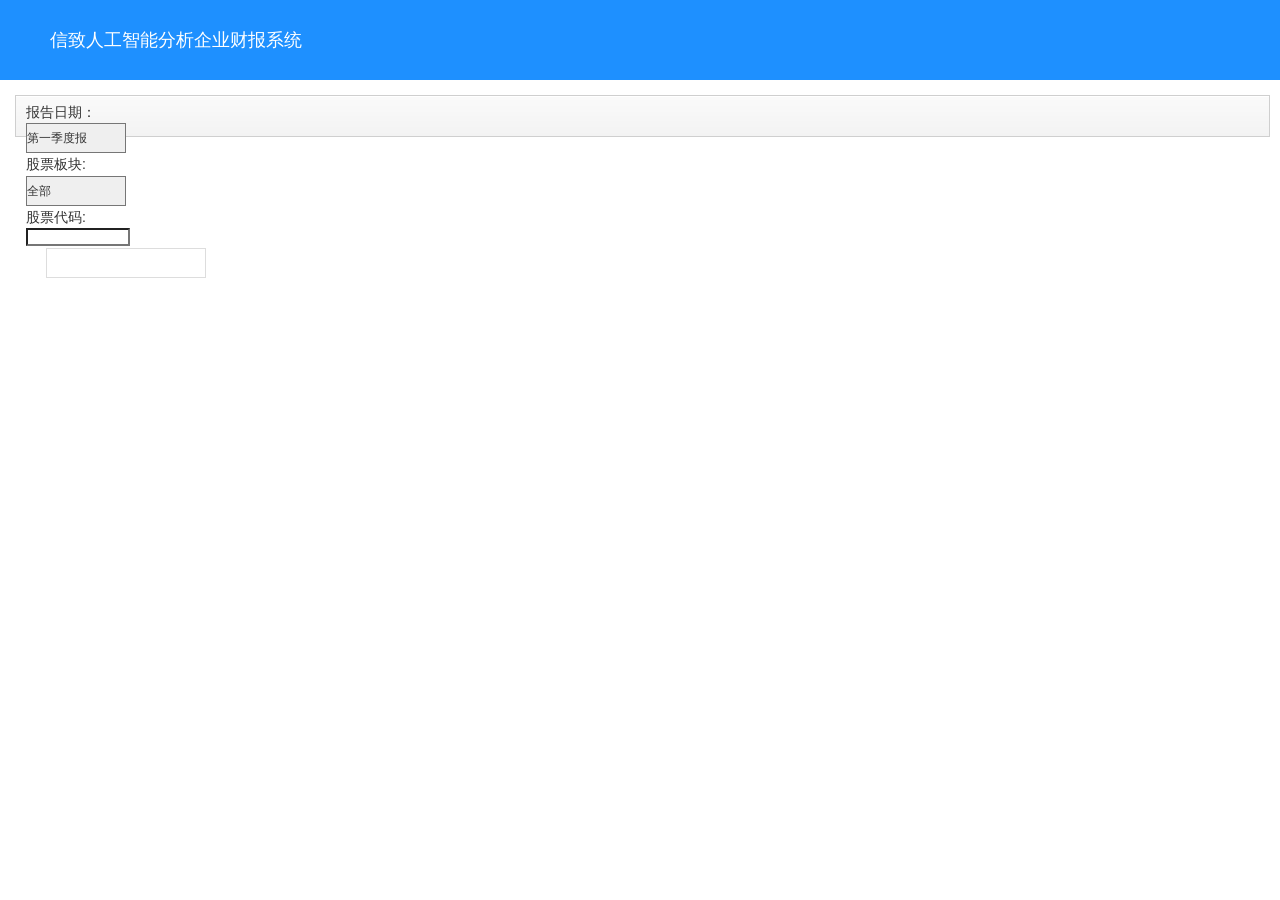
==== commit 09402e00: "页面修改" ====
--- a/static/xinzhi_report/financial_report.html
+++ b/static/xinzhi_report/financial_report.html
@@ -54,21 +54,6 @@
     		text-align: center;
     		width: 100px;
     	}
-    	/*滚动条样式*/
-	    #stock_table::-webkit-scrollbar {/*滚动条整体样式*/
-	        width: 6px;     /*高宽分别对应横竖滚动条的尺寸*/
-	        height: 6px;
-	    }
-	    #stock_table::-webkit-scrollbar-thumb {/*滚动条里面小方块*/
-	        border-radius: 5px;
-	        -webkit-box-shadow: inset 0 0 5px rgba(0,0,0,0.2);
-	        background: rgba(0,0,0,0.2);
-	    }
-	    #stock_table::-webkit-scrollbar-track {/*滚动条里面轨道*/
-	        -webkit-box-shadow: inset 0 0 5px rgba(0,0,0,0.2);
-	        border-radius: 0;
-	        background: rgba(0,0,0,0.1);
-	    }
     </style>
 </head> 
 
@@ -174,12 +159,12 @@
 		var head = [{
 				label: '排名',
 				width: 30,
-//				sortable: 'default',
+				sortable: 'desc',
 				name: 'id'	
 			},{
 				label:'股票代码',
 				width: 50,
-//				sortable: 'default',
+				sortable: 'default',
 				name:'code'	
 			},{
 				label:'股票名称',
@@ -222,8 +207,10 @@
 				width:100	
 			}];
 			
-		var oper = [{label:'加入自选',onclick: function(){
-					alert('加入自选');
+		var oper = [{label:'加入自选',onclick: function(a){
+//					alert('加入自选');
+					var g = $('.grid');
+					console.log($(this));
 				}}]
 		var tbody = [
 					["1","<a href='javascript:alert(0);'>000000</a>","浦发","2017-12-31","1000000000","10000000","10000000","31%","22%","12561","12%","1222","","1","1",oper],
@@ -263,7 +250,7 @@
 	//
 	setTimeout(function(){
 		$('.grid').Grid('setData',tbody, head);
-	},2000)
+	},1000)
 	
 	$('.pagination').pagination(100,{
 		callback: function(page){
--- a/static/xinzhi_report/css/ownStyle.css
+++ b/static/xinzhi_report/css/ownStyle.css
@@ -29,24 +29,40 @@
 .inline-block{
 	display: inline-block;
 }
-.b_red{
+.b-red{
 	border:1px solid red;
 }
-.mt-5{
-	margin-top: 5px;
+select{
+	width: 100px;
+	height:30px;
 }
-.mt-10{
-	margin-top: 10px;
+.bg-white{
+	background-color: #fff;
 }
-.mb-5{
-	margin-bottom: 5px;
+
+/*滚动条样式*/
+.scroll-bar::-webkit-scrollbar {/*滚动条整体样式*/
+    width: 6px;     /*高宽分别对应横竖滚动条的尺寸*/
+    height: 6px;
 }
-.mb-10{
-	margin-bottom: 10px;
+.scroll-bar::-webkit-scrollbar-thumb {/*滚动条里面小方块*/
+    border-radius: 5px;
+    -webkit-box-shadow: inset 0 0 5px rgba(0,0,0,0.2);
+    background: rgba(0,0,0,0.2);
 }
-.c_red{
-	color: red;
+.scroll-bar::-webkit-scrollbar-track {/*滚动条里面轨道*/
+    -webkit-box-shadow: inset 0 0 5px rgba(0,0,0,0.2);
+    border-radius: 0;
+    background: rgba(0,0,0,0.1);
 }
-.text_right{
-	text-align: right;
+.span-text{
+	margin: 1px 0px 1px 5px;
+	font-size: 12px;
 }
+.hover-gray:hover{
+	background-color: #DCDCDC;
+}
+a{color: blue;}
+a:hover{
+	text-decoration: none;
+}
--- a/static/xinzhi_report/css/style.css
+++ b/static/xinzhi_report/css/style.css
@@ -1,144 +1,4387 @@
 @charset "utf-8";
-/*css reset-uimaker.com版权所有*/
-html, body, div, span, object, iframe, h1, h2, h3, h4, h5, h6, p, blockquote, pre, a, abbr, acronym, address, code, del, dfn, em, img, q, dl, dt, dd, ol, ul, li, fieldset, form, label, legend, table, caption, tbody, tfoot, thead, tr, th, td , i{
-	margin:0;
-	padding:0;
-	border:0;
-	font-weight:inherit;
-	font-style:inherit;
-	font-size:100%;
-	font-family:inherit;
-	vertical-align:baseline;
-}
-body {line-height:1.5;}
-table {border-collapse: collapse;border-spacing:0;}
-caption, th, td ,b,strong{text-align:left;font-weight:normal;}
-table, td, th {vertical-align:middle;}	
-blockquote:before, blockquote:after, q:before, q:after {content:"";}
-blockquote, q {quotes:"" "";}
-a img {border:none;}
-em,cite{font-style:normal;}
-
-
-body { background:#fff; font: 13px/1.5 'Microsoft Yahei',Tahoma,'微软雅黑';color:#000;}
-h1, h2, h3, h4, h5, h6 {font-weight:normal;color:#111;}
-a {text-decoration:none;cursor:pointer;}
-dl, dt, dd, ol, ul, li{ list-style:none;}
-
-/*some common class*/
-.left{float:left;}
-.right{float:right;}
-
-/*clear*/
-.ue-clear:after{content: ".";display:block;height:0;clear:both;visibility:hidden;overflow: hidden;}
-.ue-clear{display:inline-block;}
-*html .ue-clear{height:0.5%;}
-.ue-clear{display:block;}
-
-a{color:#0080cc;}
-a:hover{color:#267A01;text-decoration:underline;}
-
-.impInfo{color:#fc0000;}
-
-/*choose样式*/
-.choose{float:left;margin-right:15px;white-space:nowrap;}
-.choose .text{float:left;padding-left:20px;*padding-left:16px;white-space:nowrap; vertical-align:text-bottom;}
-.choose input[type=radio],.choose input[type=checkbox]{position:relative;*top:-3px;float:left;margin-right:-16px;}
-
-/*====================================
-  分页信息（表格依赖样式）
-  ===================================*/
-.pagination{font-size:14px;}
-.pagination a {text-decoration: none;}
-.pagination .pxofy{float:left;margin-left: 5px;height:25px;*padding-top:1px;}	
-.pagination a, .pagination span {display: block;float: left;height:32px;line-height:32px;padding:0 10px;font-family:Arial, Helvetica, sans-serif !important;}
-.pagination .current {cursor:default;border: solid 1px ;}
-.pagination .prev, .pagination .next{/*line-height:22px;*/}
-
-/*分页样式*/
-.pagination a,.pagination span{color: #3399cc;border:1px solid #dddddd;border-left:none;}
-.pagination .current{color:#fff;background:#26a3de;border:1px solid #2396cc;}
-.pagination .current.prev, .pagination .current.next{color:#B9B9B9;border-color:#D3D3D3;background:#fff;}
-.pagination .prev{ border-top-left-radius:3px;border-bottom-left-radius:3px;}
-.pagination .next{ border-top-right-radius:3px;border-bottom-right-radius:3px;}
-.pagination a:first-child{ border-left:1px solid #ddd;}
-.pagination .pxofy{color: #023054;}
-
-
-textarea{height:80px; background:none;}
-
-/*button样式*/
-.button{display:inline-block;width:135px; height:35px; background:url(../img/skin_/formbtnbg.png);border:none; border-radius:3px;color:#fff; font-size:16px; cursor:pointer; font-family:'Microsoft Yahei','微软雅黑';}
-
-.button:active{background:url(../img/skin_/formbtnbg.png);border:none; }
-.button.normal{width:133px; height:33px;background:url(../img/skin_/dialogbtn.png);color:#000;border:1px solid #c0c0c0;}
-.button.long2{width:100px;}
-
-/*====================================
-  表单样式
-  ===================================*/
-.kv-item{margin-bottom:10px;font-size:12px;}
-.kv-item label,.kv-item .kv-item-label{position:relative;float:left;padding-left:7px;width:6em;height:26px;line-height:26px;}
-.kv-item label .impInfo,.kv-item .kv-item-label .impInfo{ position:absolute;left:0;}
-.kv-item-content{float:left;}
-.kv-item .input{float:left;width:100%;margin-top:5px;}
-.kv-item .input:first-child{margin-top:0;}
-/*输入框，文本域， 密码输入框样式*/
-.kv-item input[type=text],.kv-item textarea,.kv-item input[type=password],.kv-item input[type=file],.kv-item .file{width:375px;height:26px;border-width:1px;border-style:solid;border-left-color:#c5c5c5;border-top-color:#c5c5c5;border-right-color:#e0e0e0;border-bottom-color:#e0e0e0;*line-height:26px;outline:none; background:url(../img/skin_/inputbg.png);padding:0 10px;}
-.kv-item input[type=text].error-input,.kv-item textarea.error-input,.kv-item input[type=password].error-input{border:1px solid #e60000;background:#fff2f4;}
-.kv-item textarea{height:80px;overflow-y:auto;resize:none; background:none;padding:5px 10px;}
-.kv-item select{width:397px;height:30px;}
-/*表单中的radio框以及checkbox框的样式*/
-.kv-item .choose{position:relative;top:6px;float:left;margin-right:15px;white-space:nowrap;}
-.kv-item .choose .text{float:left;padding-left:5px;*padding-left:5px;white-space:nowrap;}
-.kv-item .choose input[type=radio],.kv-item .choose input[type=checkbox]{position:relative;*position:static;float:left;margin-right:-16px;}
-/*下拉框样式*/
-.iselect-wrapper{position:relative;width:370px;height:28px;padding:0 20px 0 5px;line-height:28px;border-width:1px;border-style:solid;border-left-color:#c5c5c5;border-top-color:#c5c5c5;border-right-color:#e0e0e0;border-bottom-color:#e0e0e0;background:url(../img/skin_/select_normal.png) no-repeat right center #fff;}
-.iselect-wrapper:hover{background:url(../img/skin_/select_hover.png) no-repeat right center #fff;}
-.iselect-wrapper .iselect{position:absolute;top:-2px;*top:3px;left:-1px;opacity:0;filter:alpha(opacity=0);outline:0 none;z-index:2;}
-/*一段区域数值输入（比如时间段，数字段等）*/
-.kv-item.interval input[type=text],.kv-item .interval input[type=text]{float:left;width:100px;}
-.kv-item .division{float:left;margin:0 5px;color:#666;}
-/*表单中的提示信息*/
-.kv-item-tip{float:left;margin-left:20px;color:#a5a5a5;height:30px;line-height:30px;}
-.kv-item-tip .tipText{margin-top:1px;}
-.kv-item-tip.error{color:#fc0000;}
-.kv-item-tip.success{color:#5cb85c;}
-.kv-item-tip.warn{color:#f0ad4e;}
-/*.kv-item-tip{margin-left:397px;*margin-left:0;}*/
-.kv-item-tip .ue-icon{margin:2px 8px 0 5px;*margin-left:2px;}
-.kv-item-tip .ue-state-highlight .tipText{color:#FAAB00;}   
-
-.kv-item .file{position:relative;line-height:30px;}
-.kv-item .file input[type=file]{position:absolute;right:0px;z-index:1;width:72px;height:35px; opacity:0;filter:alpha(opacity=0);cursor:pointer;}
-.kv-item .file input[type=button]{position:absolute;right:0;top:0;width:72px;z-index:0;height:26px;border-top:none;border-bottom:none;border-radius:0;border-right:none; font-family:'Microsoft Yahei','微软雅黑';font-size:14px;}
-
-.color5{color:#a9a9a9;}
-
-/*radio样式*/
-.checkboxouter {float:left;position:relative; margin:0 auto; width:16px; height:16px; background:url(../img/skin_/radio.png);}
-.checkboxouter input[type="radio"] {opacity: 0;filter:alpha(opacity=0);background:red; position: absolute; cursor: pointer; z-index: 1; height: 100%; width: 100%; left: 0;  top: 0;}
-.checkboxouter .radio{position:absolute;left:0;top:0;height:16px; width: 16px;background:none;}
-.checkboxouter input[type="radio"]:checked ~.radio {background:url(../img/skin_/radiochecked.png)}
-.checkboxouter input[type="radio"].checked ~.radio {background:url(../img/skin_/radiochecked.png)}
-
-/*千里之外*/
-.outwindow{position:fixed;left:-10000px;top:-10000px;}
-
-/*小图标*/
-.time-icon{float:left;width:16px;height:16px; background:url(../img/skin_/date.png);}
-
-/*下拉面板样式*/
-.opt-panel{position:absolute;padding:10px 10px 15px 10px; z-index:111;}
-.opt-panel ul{background:#fff;}
-.opt-panel .opt-panel-tl{position:absolute;left:0;top:0;width:10px;height:10px; background:url(../img/skin_/opt/tleft.png);}
-.opt-panel .opt-panel-tc{position:absolute;left:10px;right:10px;top:0;height:10px; background:url(../img/skin_/opt/tcenter.png);}
-.opt-panel .opt-panel-tr{position:absolute;right:0;top:0;width:10px;height:10px; background:url(../img/skin_/opt/tright.png);}
-
-.opt-panel .opt-panel-ml{position:absolute;left:0;top:10px;bottom:15px;width:10px;background:url(../img/skin_/opt/cleft.png);}
-.opt-panel .opt-panel-mr{position:absolute;right:0;top:10px;bottom:15px;width:10px; background:url(../img/skin_/opt/cright.png);}
-
-.opt-panel .opt-panel-bl{position:absolute;left:0;bottom:0;width:10px;height:15px; background:url(../img/skin_/opt/dleft.png)}
-.opt-panel .opt-panel-bc{position:absolute;left:10px;right:10px;bottom:0;height:15px; background:url(../img/skin_/opt/dcenter.png);}
-.opt-panel .opt-panel-br{position:absolute;right:0;bottom:0;width:10px;height:15px; background:url(../img/skin_/opt/dright.png);}
-.opt-panel .opt-panel-arrow{position:absolute;width:14px;;height:7px;top:-5px;left:30px; background:url(../img/skin_/opt/xljt.png);}
+/* -----------H-ui前端框架-------------
+* H-ui.css v3.1.5
+* http://www.h-ui.net/
+* Created & Modified by guojunhui
+* Date modified 2017.07.19
+*
+* Copyright 2013-2017 北京颖杰联创科技有限公司 All rights reserved.
+* Licensed under MIT license.
+* http://opensource.org/licenses/MIT
+*
+*/
+/*------------------------------------
+结构目录：
+  1. css reset重定义浏览器默认样式
+  2. 框架
+    2.1 响应式栅格系统
+    2.2 响应式隐藏显示
+  3. 基础CSS
+    3.1 排版
+      3.1.1  标题
+      3.1.2  强调
+      3.1.3  对齐
+      3.1.4  定位
+      3.1.5  浮动
+	  3.1.6  文字单行溢出省略号
+	  3.1.7  线条
+      3.1.8  外边距
+      3.1.9  内填充
+      3.1.10 边框，css3圆角
+      3.1.11 css3阴影
+      3.1.12 行内分割竖线
+      3.1.13 文字尺寸
+      3.1.14 文字行距
+      3.1.15 文字颜色
+      3.1.16 文字颜色强调
+      3.1.17 缩略语
+      3.1.18 地址
+      3.1.19 引用
+      3.1.20 上标 下标
+      3.1.21 内容样式
+      3.1.22 列表
+      3.1.23 描述
+	  3.1.24 隐藏 显示
+	  3.1.25 尺寸
+    3.2 代码
+    3.3 表格
+    3.4 表单
+      3.4.1 input,textarea 文本域 文本区域
+      3.4.2 radio,checkbox 单选 多选
+	  	3.4.2.1 jQuery.icheck.css
+		3.4.2.2 Bootsrtap.Switch.css
+      3.4.3 select 下拉框
+      3.4.4 input-file 文件上传
+	  3.4.5 spinner 控件
+	  3.4.6 邮箱提示
+      3.4.7 表单布局
+	  3.4.8 表单验证	  
+    3.5 按钮
+    3.6 图片
+    3.7 图标
+    3.8 动画
+  4. 组件
+    4.1 按钮组
+    4.2 导航
+      4.2.1 导航条
+      4.2.2 面包屑导航
+      4.2.3 翻页导航
+	  4.2.4 顶部导航
+	  4.2.5 向导
+	  4.2.6 竖向导向tab导航
+	  4.2.7 横向tab
+    4.3 菜单
+      4.3.1 下拉菜单
+      4.3.2 多级菜单
+      4.3.3 树状菜单（暂无）
+    4.4 幻灯片
+      4.4.1 焦点图效果(自动播放，圆点控制)
+      4.4.2 带缩略图效果
+    4.5 选项卡
+    4.6 便签与标号
+    4.7 缩略图
+    4.8 警告
+    4.9 进度条 loading
+    4.10 对话框 弹出层
+    4.11 客服
+    4.12 右侧悬浮工具
+		4.12.1 返回顶部
+		4.12.2 意见反馈
+    4.13 分享
+    4.14 面板
+    4.15 案例
+    4.16 滚动
+    4.17 搜索
+    4.18 广告
+    4.19 标签
+      4.19.1 标签输入效果
+      4.19.2 标签混排效果
+      4.19.3 tag云标签
+    4.20 折叠
+    4.21 遮罩条
+    4.22 评论列表
+	4.23 页脚
+	4.24 星星评价
+	4.25 tooltip效果
+	4.26 popover效果
+	4.27 datetimepicker日期插件
+	4.28 sortable拖动
+	4.29 ColorPicker 颜色控件
+  5. 页面
+    5.1 404页面
+    5.2 博客列表页（暂无）
+    5.3 博客详情页（暂无）
+    5.4 关于我们页（暂无）
+    5.5 帮助列表页（暂无）
+    5.6 帮助详情页（暂无）
+
+----------------------------------
+CSS写作注意事项：
+  1. 页面编码规范
+    1.1. 统一使用 UTF-8 编码,用@charset "utf-8"指定页面编码。
+    1.2. 全局字体设置：
+         windows 7系统：微软雅黑 Arial；
+         windows XP及以下：新宋体，宋体，Arial
+         MAC默认字体：Helvetica Neue和Helvetica Hiragino Sans GB。
+    1.3. 中文字体使用编码转换，请参阅下节“中文字体css编码转换”
+    1.4. 推荐使用216web安全色
+  2. 属性写在一行内，属性之间、属性名和值之间以及属性与“{}”之间应减少空格，去掉最后一个“;”，例如：.class{width:200px;height:100px}
+  3. 属性的书写顺序：
+    3.1. 按照元素模型由外及内，由整体到细节书写，大致分为五组：
+      位置：position,left,right,float
+      盒模型属性：display,margin,padding,width,height
+      边框与背景：border,background
+      段落与文本：line-height,text-indent,font,color,text-decoration,...
+      其他属性：overflow,cursor,visibility,...
+    3.2. 针对特殊浏览器的属性，应写在标准属性之前，例如：-webkit-box-shadow:;-moz-box-shadow:;box-shaow:;
+  4. 带有前缀的属性，单独一行，通过缩进，让每个属性的值垂直对齐，方便编辑维护。
+  5. 谨慎添加新的选择符规则，尤其不可滥用 id，尽可能继承和复用已有样式
+  6. 选择符、属性、值均用小写（格式的颜色值除外），缩写的选择符名称须说明缩写前的全称，例如 .cl -> Clearfix
+  7. 避免使用各种 CSS Hack，如需对 IE 进行特殊定义，请参阅下节“关于 CSS Hack 的说明”
+  8. 勿使用冗余低效的 CSS 写法，例如：ul li a span{... }
+  9. 慎用 !important
+  10. 建议使用具有语义化的classname或id，请参阅下节“css 命名规范及对应的缩写”
+  11.避免使用兼容性不好的使用滤镜
+  12.开发过程中的未定事项，须用 [!] 标出，以便于后续讨论整理。
+  13.注释格式，统一使用双斜杠加*。
+  14.上下模块之间的间距统一使用下一个模块的margin-top来实现，好处是：如果没有下一个模块也不会多出一段空隙。
+  15.hover，selected，disabled，current等具有特定意义的请勿直接占用。
+  16.:link :visited :hover :active书写顺序 L-V-H-A，速记：LoVe（喜欢）HAte（讨厌）。
+  17.不要使用 @import
+----------------------------------
+中文字体css编码转换
+  微软雅黑   \5FAE\8F6F\96C5\9ED1  或 Microsoft YaHei
+  黑体       \9ED1\4F53
+  新宋体     \65b0\5b8b\4f53
+  宋体       \5b8b\4f53
+----------------------------------
+关于 CSS Hack 的说明：
+  1. _          IE6
+  2. *          IE6/7
+  3. !important IE7/Firefox
+  4. *+         IE7
+  5. \9         IE6/7/8
+  6. \0         IE8
+  7. 条件hack
+      <!--[if lt IE 7]><html class="no-js lt-ie9 lt-ie8 lt-ie7"><![endif]--> IE7以下版本
+      <!--[if IE 7]><html class="no-js lt-ie9 lt-ie8"><![endif]--> IE7
+      <!--[if IE 8]> <html class="no-js lt-ie9"><![endif]--> IE8
+      <!--[if gt IE 8]><!--><html class="no-js"><!--<![endif]--> IE8以上
+----------------------------------
+css 命名规范
+  1. 内容优先,表现为辅
+  2. css命名中英文对照
+  current 当前    hover 悬停    selected 挑选   disabled 禁用   focus 得到焦点    blur 失去焦点   checked 勾选    success 成功    error 出错
+
+  header(hd) 头部   content(cnt) 内容   title(tit) 标题   item 项目（条）    cell 单元   image/pic(img) 图片   text(txt) 文字    top 顶部    scrubber 时序菜单
+
+  nav 导航    mainNav 主导航   subNav 子导航    topNav 顶部导航   breadcrumb 面包屑导航
+
+  flink 友情链接    footer 尾    copyright 版权
+
+  menu 菜单   submenu 子菜单   dropdown 下拉菜单
+
+  searchBar 搜索条   search 搜索条    searchTxt 搜索框   searchBtn 搜索按钮    search_key 搜索词
+
+  member 会员   ucenter 用户中心    loginBar 登陆条    login 登录    loginBtn 登录按钮   regsiter 注册按钮   btn-regsiter注册按钮    name 用户名    password 密码   nickname 昵称   mobilephone/mobile 手机    telephone/tel 电话   defaultavatar 默认头像
+
+  hot 热点    news 新闻   banner/AD 广告    download 下载
+
+  content 内容    title 标题    summary 摘要    time 时间
+
+  share 分享    digg 顶    like 喜欢
+
+  list/-list 列表   pList 图片列表    tList 文字列表    tpList 图文列表
+
+  table 表格    row 行   column 列    gutter 间隔   viewport 视口
+
+  tab 标签    tags 标签   scroll 滚动
+
+  sidebar 侧边栏   column 栏目   section 区块    msg 提示信息    status 状态   vote 投票   tips 小技巧    guild 指南    note 注释
+
+  icon- 图标    btn- 按钮
+
+  goods 商品    goods-list 商品列表    goods-detail 商品详情    goods-info 商品信息
+
+  tuan 团购   tuan-list 团购列表   tuan-detail  团购详情    tuan-info 团购信息
+
+  transition 动画   shadow 阴影   fade 淡入淡出   flip 翻页效    slide 滑动    slideup 上滑动   slidedown 下滑动   turn 翻页   horizontal 水平   vertical 垂直   collapsible 折叠    corners 拐角    flow 流    reverse 反向    pop 弹窗
+
+  count 总数/计数   plus 加号/正   minus 减号/负    controlgroup 控制组
+----------------------------------
+html命名规范：
+  default/index.html    首页
+  404.html              404错误页
+  print.html            打印页
+  header.html           页头
+  footer.html           页脚
+  sitemap.html          网站地图
+  passport.html         通行证
+  rank.html             排行榜
+  roll.html             滚动新闻
+
+  solution.html         解决方案
+  joinus.html           加入我们
+  partner.html          合作伙伴
+  service.html          服务
+  aboutus.html          关于我们
+  contact.html          联系我们
+  company.html          公司介绍
+  organization.html     组织结构
+  culture.html          企业文化
+  strategy.html         发展策略
+  honor.html            公司荣誉
+  aptitudes.html        企业资质
+  events.html           大事记
+  business.html         商务合作
+  contract.html         服务条款
+  privacy.html          隐私声明
+  CSR.html              企业社会责任
+
+  news-开头.html         新闻相关
+  article-开头.html      资讯相关
+  picture-开头.html      图片相关
+  photo-开头.html        相册相关
+  product-开头.html      产品相关
+  goods-开头.html        商品相关
+  system-开头.html       系统相关
+  tag-开头.html          tag相关
+  brand-开头.html        品牌相关
+  help-开头.html         帮助相关
+  member-开头.html       会员相关
+  search-开头.html       搜索相关
+---------------------------------- */
+/*1 重定义浏览器默认样式
+	Name:			style_reset
+	Explain:		重定义浏览器默认样式
+*/
+*{word-wrap:break-word}
+html,body,h1,h2,h3,h4,h5,h6,hr,p,iframe,dl,dt,dd,ul,ol,li,pre,form,button,input,textarea,th,td,fieldset{margin:0;padding:0}
+ul,ol,dl{list-style-type:none}
+html,body{*position:static}
+html{font-family: sans-serif;-webkit-text-size-adjust:100%;-ms-text-size-adjust:100%;-webkit-tap-highlight-color:rgba(0,0,0,0)}
+address,caption,cite,code,dfn,em,th,var{font-style:normal;font-weight:400}
+input,button,textarea,select,optgroup,option{font-family:inherit;font-size:inherit;font-style:inherit;font-weight:inherit}
+input,button{overflow: visible;vertical-align:middle;outline:none}
+input[type="submit"],input[type="reset"],input[type="button"],input[type="text"],input[type="password"]{-webkit-appearance:none;outline:none}
+body,th,td,button,input,select,textarea{font-family:"Microsoft Yahei","Hiragino Sans GB","Helvetica Neue",Helvetica,tahoma,arial,"WenQuanYi Micro Hei",Verdana,sans-serif,"\5B8B\4F53";font-size:12px;color: #333;-webkit-font-smoothing: antialiased;-moz-osx-font-smoothing:grayscale}
+@media ( max-width : 767px) {
+	html{ overflow-y:auto}
+	body,th,td,button,input,select,textarea{ font-size:14px}
+}
+body{line-height:1.6; position:relative}
+h1,h2,h3,h4,h5,h6{font-size:100%}
+a,area{outline:none;blr:expression(this.onFocus=this.blur())}
+a{text-decoration:none;cursor: pointer}
+a:hover{text-decoration:underline;outline:none}
+a.ie6:hover{zoom:1}
+a:focus{outline:none}
+a:hover,a:active{outline:none}:focus{outline:none}
+sub,sup{vertical-align:baseline}
+button,input[type="button"], input[type="submit"] {line-height:normal !important}
+/*img*/
+img{border:0;vertical-align:middle}
+a img,img{-ms-interpolation-mode:bicubic}
+
+/*IE下a:hover 背景闪烁*/
+*html{overflow:-moz-scrollbars-vertical;zoom:expression(function(ele){ele.style.zoom = "1";document.execCommand("BackgroundImageCache",false,true)}(this))}
+
+/*HTML5 reset*/
+header,footer,section,aside,details,menu,article,section,nav,address,hgroup,figure,figcaption,legend{display:block;margin:0;padding:0}time{display:inline}
+audio,canvas,video{display:inline-block;*display:inline;*zoom:1}
+audio:not([controls]){display:none}
+legend{width:100%;margin-bottom:20px;font-size:21px;line-height:40px;border:0;border-bottom:1px solid #e5e5e5}
+legend small{font-size:15px;color:#999}
+svg:not(:root) {overflow: hidden}
+fieldset {border-width:0;padding: 0.35em 0.625em 0.75em;margin: 0 2px;border: 1px solid #c0c0c0}
+input[type="number"]::-webkit-inner-spin-button,input[type="number"]::-webkit-outer-spin-button {height: auto}
+input[type="search"] {-webkit-appearance: textfield; /* 1 */}
+input[type="search"]::-webkit-search-cancel-button,input[type="search"]::-webkit-search-decoration {-webkit-appearance: none}
+/*清除浮动
+	Name:			style_clearfix
+	Example:		class="clearfix|cl"
+	Explain:		clearfix（简写cl）避免因子元素浮动而导致的父元素高度缺失能问题
+*/
+.cl:after,.clearfix:after{content:"\20";display:block;height:0;clear:both;visibility:hidden}.cl,.clearfix{zoom:1}
+
+/*2.1 栅格系统
+	Name:			style_container
+	Example:
+	<div class="responsive">
+	<div class="row cl" role="grid">
+	  <div class="col-1">……</div>
+	  ……
+	</div>
+	</div>
+	Explain:		栅格系统
+*/
+/*2.1 响应式栅格系统*/
+.container {padding-right: 15px;padding-left: 15px;margin-right: auto;margin-left: auto}
+.container-fluid {padding-right: 15px;padding-left: 15px;margin-right: auto;margin-left: auto}
+
+@media ( min-width : 992px) {
+	.container{width: 960px}
+}
+@media ( min-width : 1200px) {
+	.container {width: 1170px}
+}
+@media ( min-width : 1300px) {
+	.container {width: 1270px}
+}
+
+@media print{
+	.container{width:auto}
+}
+.row.cl{}
+.row{box-sizing:border-box; margin-left:-15px; margin-right:-15px}
+.col-1,.col-2,.col-3,.col-4,.col-5,.col-6,.col-7,.col-8,.col-9,.col-10,.col-11,.col-12,.col-xs-1, .col-sm-1, .col-md-1, .col-lg-1, .col-xs-2, .col-sm-2, .col-md-2, .col-lg-2, .col-xs-3, .col-sm-3, .col-md-3, .col-lg-3, .col-xs-4, .col-sm-4, .col-md-4, .col-lg-4, .col-xs-5, .col-sm-5, .col-md-5, .col-lg-5, .col-xs-6, .col-sm-6, .col-md-6, .col-lg-6, .col-xs-7, .col-sm-7, .col-md-7, .col-lg-7, .col-xs-8, .col-sm-8, .col-md-8, .col-lg-8, .col-xs-9, .col-sm-9, .col-md-9, .col-lg-9, .col-xs-10, .col-sm-10, .col-md-10, .col-lg-10, .col-xs-11, .col-sm-11, .col-md-11, .col-lg-11, .col-xs-12, .col-sm-12, .col-md-12, .col-lg-12 {min-height: 1px;position: relative; padding-left:15px; padding-right:15px; box-sizing:border-box;-webkit-transition:all 0.3s ease-in;
+		-moz-transition:all 0.3s ease-in;
+		-o-transition:all 0.3s ease-in;
+			transition:all 0.3s ease-in}
+
+.col-1{width:8.33333%}
+.col-2{width:16.66667%}
+.col-3{width:25%}
+.col-4{width:33.33333%}
+.col-5{width:41.66667%}
+.col-6{width:50%}
+.col-7{width:58.33333%}
+.col-8{width:66.66667%}
+.col-9{width:75%}
+.col-10{width:83.33333%}
+.col-11{width:91.66667%}
+.col-12{width:100%}
+
+.col-offset-0{margin-left:0}
+.col-offset-1{margin-left:8.33333%}
+.col-offset-2{margin-left:16.66667%}
+.col-offset-3{margin-left:25%}
+.col-offset-4{margin-left:33.33333%}
+.col-offset-5{margin-left:41.66667%}
+.col-offset-6{margin-left:50%}
+.col-offset-7{margin-left:58.33333%}
+.col-offset-8{margin-left:66.66667%}
+.col-offset-9{margin-left:75%}
+.col-offset-10{margin-left:83.33333%}
+.col-offset-11{margin-left:91.66667%}
+
+.col-push-0{position:relative;left:0;right:auto}
+.col-pull-0{right:0;left:auto}
+.col-push-1{left:8.33333%;right:auto}
+.col-pull-1{right:8.33333%;left:auto}
+.col-push-2{left:16.66667%;right:auto}
+.col-pull-2{right:16.66667%;left:auto}
+.col-push-3{left:25%;right:auto}
+.col-pull-3{right:25%;left:auto}
+.col-push-4{left:33.33333%;right:auto}
+.col-pull-4{right:33.33333%;left:auto}
+.col-push-5{left:41.66667%;right:auto}
+.col-pull-5{right:41.66667%;left:auto}
+.col-push-6{left:50%;right:auto}
+.col-pull-6{right:50%;left:auto}
+.col-push-7{left:58.33333%;right:auto}
+.col-pull-7{right:58.33333%;left:auto}
+.col-push-8{left:66.66667%;right:auto}
+.col-pull-8{right:66.66667%;left:auto}
+.col-push-9{left:75%;right:auto}
+.col-pull-9{right:75%;left:auto}
+.col-push-10{left:83.33333%;right:auto}
+.col-pull-10{right:83.33333%;left:auto}
+.col-push-11{left:91.66667%;right:auto}
+.col-pull-11{right:91.66667%;left:auto}
+/*局部模块平分*/
+.col-1-1{ width:100%}
+.col-2-1{ width:50%}
+.col-3-1{ width:33.333333%}
+.col-3-2{ width:66.666667%}
+.col-4-1{ width:25%}
+.col-4-3{ width:75%}
+.col-5-1{ width:20%}
+.col-5-2{ width:40%}
+.col-5-3{ width:60%}
+.col-5-4{ width:80%}
+.col-6-1{ width:16.666667%}
+.col-6-5{ width:83.333333%}
+
+.col-xs-1, .col-xs-2, .col-xs-3, .col-xs-4, .col-xs-5, .col-xs-6, .col-xs-7, .col-xs-8, .col-xs-9, .col-xs-10, .col-xs-11, .col-xs-12 {float: left}
+.col-xs-12 {width: 100%}
+.col-xs-11 {width: 91.66666667%}
+.col-xs-10 {width: 83.33333333%}
+.col-xs-9 {width: 75%}
+.col-xs-8 {width: 66.66666667%}
+.col-xs-7 {width: 58.33333333%}
+.col-xs-6 {width: 50%}
+.col-xs-5 {width: 41.66666667%}
+.col-xs-4 {width: 33.33333333%}
+.col-xs-3 {width: 25%}
+.col-xs-2 {width: 16.66666667%}
+.col-xs-1 {width: 8.33333333%}
+.col-xs-pull-12 {right: 100%}
+.col-xs-pull-11 {right: 91.66666667%}
+.col-xs-pull-10 {right: 83.33333333%}
+.col-xs-pull-9 {right: 75%}
+.col-xs-pull-8 {right: 66.66666667%}
+.col-xs-pull-7 {right: 58.33333333%}
+.col-xs-pull-6 {right: 50%}
+.col-xs-pull-5 {right: 41.66666667%}
+.col-xs-pull-4 {right: 33.33333333%}
+.col-xs-pull-3 {right: 25%}
+.col-xs-pull-2 {right: 16.66666667%}
+.col-xs-pull-1 {right: 8.33333333%}
+.col-xs-pull-0 {right: auto}
+.col-xs-push-12 {left: 100%}
+.col-xs-push-11 {left: 91.66666667%}
+.col-xs-push-10 {left: 83.33333333%}
+.col-xs-push-9 {left: 75%}
+.col-xs-push-8 {left: 66.66666667%}
+.col-xs-push-7 {left: 58.33333333%}
+.col-xs-push-6 {left: 50%}
+.col-xs-push-5 {left: 41.66666667%}
+.col-xs-push-4 {left: 33.33333333%}
+.col-xs-push-3 {left: 25%}
+.col-xs-push-2 {left: 16.66666667%}
+.col-xs-push-1 {left: 8.33333333%}
+.col-xs-push-0 {left: auto}
+.col-xs-offset-12 {margin-left: 100%}
+.col-xs-offset-11 {margin-left: 91.66666667%}
+.col-xs-offset-10 {margin-left: 83.33333333%}
+.col-xs-offset-9 {margin-left: 75%}
+.col-xs-offset-8 {margin-left: 66.66666667%}
+.col-xs-offset-7 {margin-left: 58.33333333%}
+.col-xs-offset-6 {margin-left: 50%}
+.col-xs-offset-5 {margin-left: 41.66666667%}
+.col-xs-offset-4 {margin-left: 33.33333333%}
+.col-xs-offset-3 {margin-left: 25%}
+.col-xs-offset-2 {margin-left: 16.66666667%}
+.col-xs-offset-1 {margin-left: 8.33333333%}
+.col-xs-offset-0 {margin-left: 0}
+@media (max-width:767px){
+	.responsive [class^="col-"],.responsive [class*=" col-"]{float:none!important;width:auto!important}
+	.responsive [class^="col-offset-"],.responsive [class*=" col-offset-"]{ margin-left:0!important}
+}
+@media(min-width:768px){
+	.col-sm-1,.col-sm-10,.col-sm-11,.col-sm-12,.col-sm-2,.col-sm-3,.col-sm-4,.col-sm-5,.col-sm-6,.col-sm-7,.col-sm-8,.col-sm-9{float:left}
+	.col-sm-12{width:100%}
+	.col-sm-11{width:91.66666666666666%}
+	.col-sm-10{width:83.33333333333334%}
+	.col-sm-9{width:75%}
+	.col-sm-8{width:66.66666666666666%}
+	.col-sm-7{width:58.333333333333336%}
+	.col-sm-6{width:50%}
+	.col-sm-5{width:41.66666666666667%}
+	.col-sm-4{width:33.33333333333333%}
+	.col-sm-3{width:25%}
+	.col-sm-2{width:16.666666666666664%}
+	.col-sm-1{width:8.333333333333332%}
+	.col-sm-pull-12{right:100%}
+	.col-sm-pull-11{right:91.66666666666666%}
+	.col-sm-pull-10{right:83.33333333333334%}
+	.col-sm-pull-9{right:75%}
+	.col-sm-pull-8{right:66.66666666666666%}
+	.col-sm-pull-7{right:58.333333333333336%}
+	.col-sm-pull-6{right:50%}
+	.col-sm-pull-5{right:41.66666666666667%}
+	.col-sm-pull-4{right:33.33333333333333%}
+	.col-sm-pull-3{right:25%}
+	.col-sm-pull-2{right:16.666666666666664%}
+	.col-sm-pull-1{right:8.333333333333332%}
+	.col-sm-pull-0{right:0}
+	.col-sm-push-12{left:100%}
+	.col-sm-push-11{left:91.66666666666666%}
+	.col-sm-push-10{left:83.33333333333334%}
+	.col-sm-push-9{left:75%}
+	.col-sm-push-8{left:66.66666666666666%}
+	.col-sm-push-7{left:58.333333333333336%}
+	.col-sm-push-6{left:50%}
+	.col-sm-push-5{left:41.66666666666667%}
+	.col-sm-push-4{left:33.33333333333333%}
+	.col-sm-push-3{left:25%}
+	.col-sm-push-2{left:16.666666666666664%}
+	.col-sm-push-1{left:8.333333333333332%}
+	.col-sm-push-0{left:0}
+	.col-sm-offset-12{margin-left:100%}
+	.col-sm-offset-11{margin-left:91.66666666666666%}
+	.col-sm-offset-10{margin-left:83.33333333333334%}
+	.col-sm-offset-9{margin-left:75%}
+	.col-sm-offset-8{margin-left:66.66666666666666%}
+	.col-sm-offset-7{margin-left:58.333333333333336%}
+	.col-sm-offset-6{margin-left:50%}
+	.col-sm-offset-5{margin-left:41.66666666666667%}
+	.col-sm-offset-4{margin-left:33.33333333333333%}
+	.col-sm-offset-3{margin-left:25%}
+	.col-sm-offset-2{margin-left:16.666666666666664%}
+	.col-sm-offset-1{margin-left:8.333333333333332%}
+	.col-sm-offset-0{margin-left:0}
+}
+@media(min-width:992px){
+	.col-md-1,.col-md-10,.col-md-11,.col-md-12,.col-md-2,.col-md-3,.col-md-4,.col-md-5,.col-md-6,.col-md-7,.col-md-8,.col-md-9{float:left}
+	.col-md-12{width:100%}
+	.col-md-11{width:91.66666666666666%}
+	.col-md-10{width:83.33333333333334%}
+	.col-md-9{width:75%}
+	.col-md-8{width:66.66666666666666%}
+	.col-md-7{width:58.333333333333336%}
+	.col-md-6{width:50%}
+	.col-md-5{width:41.66666666666667%}
+	.col-md-4{width:33.33333333333333%}
+	.col-md-3{width:25%}
+	.col-md-2{width:16.666666666666664%}
+	.col-md-1{width:8.333333333333332%}
+	.col-md-pull-12{right:100%}
+	.col-md-pull-11{right:91.66666666666666%}
+	.col-md-pull-10{right:83.33333333333334%}
+	.col-md-pull-9{right:75%}
+	.col-md-pull-8{right:66.66666666666666%}
+	.col-md-pull-7{right:58.333333333333336%}
+	.col-md-pull-6{right:50%}
+	.col-md-pull-5{right:41.66666666666667%}
+	.col-md-pull-4{right:33.33333333333333%}
+	.col-md-pull-3{right:25%}
+	.col-md-pull-2{right:16.666666666666664%}
+	.col-md-pull-1{right:8.333333333333332%}
+	.col-md-pull-0{right:0}
+	.col-md-push-12{left:100%}
+	.col-md-push-11{left:91.66666666666666%}
+	.col-md-push-10{left:83.33333333333334%}
+	.col-md-push-9{left:75%}
+	.col-md-push-8{left:66.66666666666666%}
+	.col-md-push-7{left:58.333333333333336%}
+	.col-md-push-6{left:50%}
+	.col-md-push-5{left:41.66666666666667%}
+	.col-md-push-4{left:33.33333333333333%}
+	.col-md-push-3{left:25%}
+	.col-md-push-2{left:16.666666666666664%}
+	.col-md-push-1{left:8.333333333333332%}
+	.col-md-push-0{left:0}
+	.col-md-offset-12{margin-left:100%}
+	.col-md-offset-11{margin-left:91.66666666666666%}
+	.col-md-offset-10{margin-left:83.33333333333334%}
+	.col-md-offset-9{margin-left:75%}
+	.col-md-offset-8{margin-left:66.66666666666666%}
+	.col-md-offset-7{margin-left:58.333333333333336%}
+	.col-md-offset-6{margin-left:50%}
+	.col-md-offset-5{margin-left:41.66666666666667%}
+	.col-md-offset-4{margin-left:33.33333333333333%}
+	.col-md-offset-3{margin-left:25%}
+	.col-md-offset-2{margin-left:16.666666666666664%}
+	.col-md-offset-1{margin-left:8.333333333333332%}
+	.col-md-offset-0{margin-left:0}
+}
+@media(min-width:1200px){
+	.col-lg-1,.col-lg-10,.col-lg-11,.col-lg-12,.col-lg-2,.col-lg-3,.col-lg-4,.col-lg-5,.col-lg-6,.col-lg-7,.col-lg-8,.col-lg-9{float:left}
+	.col-lg-12{width:100%}
+	.col-lg-11{width:91.66666666666666%}
+	.col-lg-10{width:83.33333333333334%}
+	.col-lg-9{width:75%}
+	.col-lg-8{width:66.66666666666666%}
+	.col-lg-7{width:58.333333333333336%}
+	.col-lg-6{width:50%}
+	.col-lg-5{width:41.66666666666667%}
+	.col-lg-4{width:33.33333333333333%}
+	.col-lg-3{width:25%}
+	.col-lg-2{width:16.666666666666664%}
+	.col-lg-1{width:8.333333333333332%}
+	.col-lg-pull-12{right:100%}
+	.col-lg-pull-11{right:91.66666666666666%}
+	.col-lg-pull-10{right:83.33333333333334%}
+	.col-lg-pull-9{right:75%}
+	.col-lg-pull-8{right:66.66666666666666%}
+	.col-lg-pull-7{right:58.333333333333336%}
+	.col-lg-pull-6{right:50%}
+	.col-lg-pull-5{right:41.66666666666667%}
+	.col-lg-pull-4{right:33.33333333333333%}
+	.col-lg-pull-3{right:25%}
+	.col-lg-pull-2{right:16.666666666666664%}
+	.col-lg-pull-1{right:8.333333333333332%}
+	.col-lg-pull-0{right:0}
+	.col-lg-push-12{left:100%}
+	.col-lg-push-11{left:91.66666666666666%}
+	.col-lg-push-10{left:83.33333333333334%}
+	.col-lg-push-9{left:75%}
+	.col-lg-push-8{left:66.66666666666666%}
+	.col-lg-push-7{left:58.333333333333336%}
+	.col-lg-push-6{left:50%}
+	.col-lg-push-5{left:41.66666666666667%}
+	.col-lg-push-4{left:33.33333333333333%}
+	.col-lg-push-3{left:25%}
+	.col-lg-push-2{left:16.666666666666664%}
+	.col-lg-push-1{left:8.333333333333332%}
+	.col-lg-push-0{left:0}
+	.col-lg-offset-12{margin-left:100%}
+	.col-lg-offset-11{margin-left:91.66666666666666%}
+	.col-lg-offset-10{margin-left:83.33333333333334%}
+	.col-lg-offset-9{margin-left:75%}
+	.col-lg-offset-8{margin-left:66.66666666666666%}
+	.col-lg-offset-7{margin-left:58.333333333333336%}
+	.col-lg-offset-6{margin-left:50%}
+	.col-lg-offset-5{margin-left:41.66666666666667%}
+	.col-lg-offset-4{margin-left:33.33333333333333%}
+	.col-lg-offset-3{margin-left:25%}
+	.col-lg-offset-2{margin-left:16.666666666666664%}
+	.col-lg-offset-1{margin-left:8.333333333333332%}
+	.col-lg-offset-0{margin-left:0}
+}
+/*2.2 响应式隐藏显示
+	Name:			style_Layout
+	Explain:		左右两栏|左中右三栏|上中下
+	Last Modify:	guojunhui
+*/
+.visible-xs,
+.visible-sm,
+.visible-md,
+.visible-lg,
+.visible-xs-block,
+.visible-xs-inline,
+.visible-xs-inline-block,
+.visible-sm-block,
+.visible-sm-inline,
+.visible-sm-inline-block,
+.visible-md-block,
+.visible-md-inline,
+.visible-md-inline-block,
+.visible-lg-block,
+.visible-lg-inline,
+.visible-lg-inline-block {
+  display: none !important}
+@media ( max-width : 767px) {
+	.visible-xs {display: block !important}
+	table.visible-xs {display: table}
+	tr.visible-xs {display: table-row !important}
+	th.visible-xs,td.visible-xs {display: table-cell !important}
+	.hidden-xs {display: none !important}
+	.visible-xs-block {display: block !important}
+	.visible-xs-inline {display: inline !important}
+	.visible-xs-inline-block {display: inline-block !important}
+}
+@media ( min-width : 768px) and (max-width: 991px) {
+	.visible-sm {display: block !important}
+	table.visible-sm {display: table}
+	tr.visible-sm {display: table-row !important}
+	th.visible-sm,td.visible-sm {display: table-cell !important}
+	.hidden-sm {display: none !important}
+	.visible-sm-block {display: block !important}
+	.visible-sm-inline {display: inline !important}
+	.visible-sm-inline-block {display: inline-block !important}
+}
+@media ( min-width : 992px) and (max-width: 1199px) {
+	.visible-md {display: block !important}
+	table.visible-md {display: table}
+	tr.visible-md {display: table-row !important}
+	th.visible-md,td.visible-md {display: table-cell !important}
+	.hidden-md {display: none !important}
+	.visible-md-block {display: block !important}
+	.visible-md-inline {display: inline !important}
+	.visible-md-inline-block {display: inline-block !important}
+}
+@media ( min-width : 1200px) {
+	.visible-lg {display: block !important}
+	table.visible-lg {display: table}
+	tr.visible-lg {display: table-row !important}
+	th.visible-lg,td.visible-lg {display: table-cell !important}
+	.hidden-lg {display: none !important}
+	.visible-lg-block {display: block !important}
+	.visible-lg-inline {display: inline !important}
+	.visible-lg-inline-block {display: inline-block !important}
+}
+
+.visible-print {display: none !important}
+.visible-print-block {display: none !important}
+.visible-print-inline {display: none !important}
+.visible-print-inline-block {display: none !important}
+@media print {
+	.visible-print {display: block !important}
+	table.visible-print {display: table}
+	tr.visible-print {display: table-row !important}
+	th.visible-print,td.visible-print {display: table-cell !important}
+	.visible-print-block {display: block !important}
+	.visible-print-inline {display: inline !important}
+	.visible-print-inline-block {display: inline-block !important}
+	.hidden-print {display: none !important}
+}
+/*最外层*/
+.containBox {background-color:#fff;position:relative;z-index:100;zoom:1;-moz-transition:-moz-transform .2s ease-out;-webkit-transition:-webkit-transform .2s ease-out;-o-transition:-o-transform .2s ease-out;transition:transform .2s ease-out;top:0px;}
+.sideBox {display:none}
+	.containBox-bg{ display: none}
+@media (max-width:767px) {
+    body,.content {font-size:16px;line-height:1.6}
+	html,body{height: 100%}
+	.containBox{ position:fixed; top: 0; left: 0; right: 0; bottom: 0; overflow: hidden;
+	}
+		.containBox-bg{position:fixed;width:100%;top:0;left:0; display: block;z-index:2000}
+    /*隐藏的菜单*/
+    .sideBox {position:absolute;display:block;z-index:99;right:0;top:0;bottom:0;width:250px;background-color:#303135}
+    .sideBox .navbar-nav {display:block}
+    .sideBox .navbar-nav li {border-bottom:1px solid #222;display:block}
+    .sideBox .navbar-nav a {color:#fff;display:block;padding-left:20px;padding:10px 30px;}
+    .sideBox .navbar-nav a:hover {text-decoration:none;}
+    .Hui-wraper {width:auto;padding:0 10px}
+    .AD-img img {width:100%;height:auto}
+	body.sideBox-open .containBox{
+			-moz-transform: translate3d(-250px,0,0);
+		-webkit-transform: translate3d(-250px,0,0);
+				transform: translate3d(-250px,0,0);
+				backface-visibility: hidden;
+		-webkit-backface-visibility: hidden;
+			-moz-backface-visibility: hidden;
+			-ms-backface-visibility: hidden;
+	}
+	.wap-container{ height: 100%;width: 100%;min-width: 320px;overflow: auto;}
+	body.sideBox-open .containBox-bg{bottom:0;right:0;}
+}
+/*2.3 常用布局
+	Name:			style_Layout
+	Explain:		左右两栏|左中右三栏|上中下
+	Last Modify:	guojunhui
+*/
+.Hui-wraper,.wp{margin-left:auto;margin-right:auto;text-align:left}
+.sd{float:right}
+.ct2 .mn{float:left}
+.ct2 .sd{float:right}
+.ct2_r .leftmenu{float:left}
+.ct2_r .mn{float:right}
+.ct3 .app{float:left;margin-right:20px}
+.ct3 .mn{float:left;border-left:solid 1px #ddd}
+.ct3 .sd{float:right}
+.w-1000{width:1000px}
+.w-980{width:980px}
+.w-300{width:300px}
+.w-200{width:200px}
+@media (max-width: 1000px) {
+	.Hui-wraper,.wp,{ width:auto!important;padding:0 15px!important}
+}
+@media print{
+	.Hui-wraper{width:auto}
+}
+/*3.0 基础样式*/
+/*3.1 排版*/
+/*3.1.1 标题
+	Example：
+	<h1>h1. 大标题<small>小标题</small></h1>
+    <h2>h2. 大标题<small>小标题</small></h2>
+    <h3>h3. 大标题<small>小标题</small></h3>
+    <h4>h4. 大标题<small>小标题</small></h4>
+    <h5>h5. 大标题<small>小标题</small></h5>
+    <h6>h6. 大标题<small>小标题</small></h6>
+*/
+h1,h2,h3,h4,h5,h6{font-weight:500;line-height:1.1;color:inherit}
+h1 small,h2 small,h3 small,h4 small,h5 small,h6 small,h1 .small,h2 .small,h3 .small,h4 .small,h5 .small,h6 .small{font-weight:400;line-height:1;color:#999}
+h1,h2,h3{padding-top:20px;padding-bottom:10px}
+h1 small,h2 small,h3 small,h1 .small,h2 .small,h3 .small{font-size:65%}
+h4,h5,h6{margin-top:10px;margin-bottom:10px}
+h4 small,h5 small,h6 small,h4 .small,h5 .small,h6 .small{font-size:75%}
+h1{font-size:36px}
+h2{font-size:30px}
+h3{font-size:24px}
+h4{font-size:18px}
+h5{font-size:14px}
+h6{font-size:12px}
+
+/*3.1.2 强调
+	Example:
+	<p>这是段落，向下10像素间距</p>
+	<smail>小型文本，是父容器字体大小的85%</smail>
+	<strong>重要文本，加粗显示</strong>
+	<em>被强调的文本，斜体显示</em>
+	<u>带下划线的文本</u>
+	<cite>引用</cite>
+	<mark>突出显示文本</mark>
+	<del>带删除线的文本</del>
+	<pre class="prettyprint linenums">预格式化的文本</pre>
+*/
+p{margin-bottom:10px}	/*段落*/
+small{font-size:85%}	/*小型文本*/
+b,strong {font-weight: bold}	/*重要的文本，加粗*/
+em{font-style:italic}	/*被强调的文本*/
+i{}	/*斜体*/
+u{}	/*加下划线*/
+cite{font-style:normal}	/*引用*/
+mark{color:#000;background:#ff0}/*突出显示文本*/
+var{}	/*变量*/
+kbd{}	/*键盘文本*/
+code{}	/*计算机代码文本*/
+dfn{font-style: italic}	/*一个定义项目*/
+del{}	/*删除线*/
+code,kbd,pre,samp {font-family: monospace, serif;font-size: 1em}
+pre{white-space: pre-wrap}	/*预格式化的文本*/
+.uppercase{text-transform:uppercase} /*文字大写*/
+.lowercase{text-transform:lowercase} /*文字小写*/
+.capitalize{text-transform:capitalize} /*首字母大写*/
+.en{font-family:Arial!important}
+/*3.1.3 对齐
+	Name:			style_text-align
+	Example:		class="text-l|text-r|text-c|va-t|va-m|va-b"
+	Explain:		.text-水平对齐 （.text-l左对齐|.text-r右对齐|.text-c居中对齐）
+					.va-上下对齐 （.va-t 居上对齐|.va-m 居中对齐|.va-b 居下对齐）
+*/
+.text-l{text-align:left}.text-r{text-align:right}.text-c{text-align:center}
+.va *{vertical-align:sub!important;*vertical-align:middle!important;_vertical-align:middle!important}
+.va-t{vertical-align:top!important}.va-m{vertical-align:middle!important}.va-b{vertical-align:bottom!important}
+/*3.1.4 定位
+	Name:			style_position
+	Example:		class="pos-r|pos-a|pos-f"
+	Explain:		.pos-r 相对定位|.pos-a 绝对定位|.pos-f 固定
+*/
+.pos-r{position:relative}.pos-a{position:absolute}.pos-f{position:fixed}
+/*3.1.5 浮动
+	Name:			style_float
+	Example:		class="l|r"
+	Explain:		.l 左浮动|.r 右浮动
+*/
+.l,.f-l{float:left!important;_display:inline}
+.r,.f-r{float:right!important;_display:inline}
+
+[class*="span"].r,
+[class*="span"].f-r{float:right}
+
+/*控制元素对定位的位置：居左|居右|j居上|居下*/
+.pos-left{left:0; right:auto}
+.pos-right{right:0; left:auto}
+.pos-top{top:0; bottom:auto}
+.pos-bottom{top:auto; bottom:0}
+
+/*3.1.6 文字单行溢出省略号
+	Name:			style_text-overflow
+	Example:		class="text-overflow"
+*/
+.text-overflow{overflow:hidden;text-overflow:ellipsis;white-space:nowrap}
+/*3.1.7 线条
+	Name:			style_line
+	Example:		class="line"
+*/
+.line{font-size:0; line-height:0; border-top: solid 1px #eee; float: none}
+/*3.1.8 外边距
+	Name:			style_margin
+	Example:		class="mt-5|mt-10..."
+	Explain:		.mt表示上边距|.mb表示下边距|.ml表示左边距|.mr表示右边距
+*/
+.mt-5{margin-top:5px}.mt-10{margin-top:10px}.mt-15{margin-top:15px}.mt-20{margin-top:20px}.mt-25{margin-top:25px}.mt-30{margin-top:30px}.mt-35{margin-top:35px}.mt-40{margin-top:40px}.mt-50{margin-top:50px}
+.mb-5{margin-bottom:5px}.mb-10{margin-bottom:10px}.mb-15{margin-bottom:15px}.mb-20{margin-bottom:20px}.mb-30{margin-bottom:30px}.mb-40{margin-bottom:40px}.mb-50{margin-bottom:50px}
+.ml-5{margin-left:5px}.ml-10{margin-left:10px}.ml-15{margin-left:15px}.ml-20{margin-left:20px}.ml-30{margin-left:30px}.ml-40{margin-left:40px}.ml-50{margin-left:50px}
+.mr-5{margin-right:5px}.mr-10{margin-right:10px}.mr-15{margin-right:15px}.mr-20{margin-right:20px}.mr-30{margin-right:30px}.mr-40{margin-right:40px}.mr-50{margin-right:50px}
+/*3.1.9 内填充
+	Name:			style_padding
+	Example:		class="pt-5|pt-10|……"
+	Explain:		.pt表示上填充|.pb表示下填充|.pl表示左填充|.pr表示右填充
+*/
+.pt-5{padding-top:5px}.pt-10{padding-top:10px}.pt-15{padding-top:15px}.pt-20{padding-top:20px}.pt-25{padding-top:25px}.pt-30{padding-top:30px}
+.pb-5{padding-bottom:5px}.pb-10{padding-bottom:10px}.pb-15{padding-bottom:15px}.pb-20{padding-bottom:20px}.pb-25{padding-bottom:25px}.pb-30{padding-bottom:30px}
+.pl-5{padding-left:5px}.pl-10{padding-left:10px}.pl-15{padding-left:15px}.pl-20{padding-left:20px}.pl-25{padding-left:25px}.pl-30{padding-left:30px}
+.pr-5{padding-right:5px}.pr-10{padding-right:10px}.pr-15{padding-right:15px}.pr-20{padding-right:20px}.pr-25{padding-right:25px}.pr-30{padding-right:30px}
+.pd-5{padding:5px}.pd-10{padding:10px}.pd-15{padding:15px}.pd-20{padding:20px}.pd-25{padding:25px}.pd-30{padding:30px}.pd-40{padding:40px}
+/*3.1.10 边框，css3圆角
+	Name:			style-border
+	Example:		class="bk_gray radius"
+	Explain:		.bk_gray 边框|radius 圆角|round 椭圆 | circle 圆形
+*/
+.bk-gray{border:solid 1px #eee}
+.radius{border-radius:4px}
+.size-MINI.radius{ border-radius:3px}
+.size-L.radius{ border-radius:5px}
+.size-XL.radius{ border-radius:6px}
+.round{border-radius:50%; overflow:hidden}
+
+/*3.1.11 css3阴影
+	Name:			style_shadow
+	Example:		class="box_shadow|text-shadow"
+	Explain:		box_shadow 块级元素阴影，全局样式，可用在表格，文本框，文本域，div等块级元素上。
+					text-shadow 文字阴影
+*/
+.box-shadow{-webkit-box-shadow:0 1px 2px rgba(0,0,0,0.1);box-shadow:0 1px 2px rgba(0,0,0,0.1)}
+.text-shadow{-webkit-text-shadow:0 0 2px rgba(0,0,0,0.2);text-shadow:0 0 2px rgba(0,0,0,0.2)}
+/*3.1.12 行内分割竖线
+	Name:			style_pipe
+	Example:		<span class="pipe">|</span>
+*/
+.pipe{margin:0 5px;color:#CCC;font-size:10px!important}
+/*3.1.13 文字尺寸
+	Name:			style_font-size
+	Example:		class="f-12|f-14|f-16|f-18|f-20|f-24|f-26|f-28|f-30"
+	Explain:		12px字体|14px字体|16px字体|18px字体|20px字体|24px字体|26px字体|28px字体|30px字体
+*/
+.f-12{font-size:12px}.f-14{font-size:14px}.f-16{font-size:16px}.f-18{font-size:18px}.f-20{font-size:20px}.f-22 { font-size: 22px }.f-24{font-size:24px}.f-26{font-size:26px}.f-28{font-size:28px}.f-30{font-size:30px}
+/*3.1.14 文字行距
+	Name:			mod_line-height
+	Example:		class="lh-16|lh-18|lh-20|lh-22|lh-24|lh-26|lh-28|lh-30"
+	Explain:		16px行高|18px行高|20px行高|22px行高|24px行高|26px行高|30px行高
+*/
+.lh-16{line-height:16px}.lh-18{line-height:18px}.lh-20{line-height:20px}.lh-22{line-height:22px}.lh-24{line-height:24px}.lh-26{line-height:26px}.lh-28{line-height:28px}.lh-30{line-height:30px}
+/*2.0以前的兼容版本*/
+.l16{line-height:16px}.l18{line-height:18px}.l20{line-height:20px}.l22{line-height:22px}.l-24{line-height:24px}.l-26{line-height:26px}.l-28{line-height:28px}.l-30{line-height:30px}
+
+/*3.1.15 文字颜色
+	Name:			style_color
+	Example:		class="c-primary|c-sub|c-success|c-danger|c-warning|c-333|c-666|c-999|c-red|c-green|c-blue|c-white|c-black|c-orange"
+	Explain:		主要颜色|次主色|强调色—成功|强调色—危险|强调色—警告色|强调色—错误色|次主色—浅黑|辅助色—灰色|标准色—红色|标准色—绿色|标准色—蓝色|标准色—白色|标准色—黑色|标准色—橙色
+*/
+/*全局默认链接颜色*/
+body{ background-color:#fff; color:#333}
+.bg-fff{ background-color:#fff}
+a{color:#333}
+a:hover,.active a{color:#06c}
+
+/*主要颜色*/
+.c-primary,.c-primary a,a.c-primary{color:#5a98de}
+.c-primary a:hover,a.c-primary:hover{ color:#5a98de}
+/*次主色*/
+.c-secondary,.c-secondary a,a.c-secondary{color:#555}
+.c-secondary a:hover,a.c-secondary:hover{ color:#555}
+
+/*强调色—成功*/
+.c-success,.c-success a,a.c-success{color:#5eb95e}
+.c-success a:hover,a.c-success:hover{ color:#5eb95e}
+
+/*强调色—危险*/
+.c-danger,.c-danger a,a.c-danger{color:#dd514c}
+.c-danger a:hover,a.c-danger:hover{ color:#dd514c}
+
+/*强调色—警告*/
+.c-warning,.c-warning a,a.c-warning{color:#f37b1d}
+.c-warning a:hover,a.c-warning:hover{ color:#f37b1d}
+
+/*强调色—错误*/
+.c-error,.c-error a,a.c-error{color:#c00}
+.c-error a:hover,a.c-error:hover{ color:#c00}
+
+/*辅助色—浅黑*/
+.c-333,.c-333 a,a.c-333{color:#333}
+.c-333 a:hover,a.c-333:hover{ color:#333}
+
+/*辅助色—灰色*/
+.c-666,.c-666 a,a.c-666{color:#666}
+.c-666 a:hover,a.c-666:hover{ color:#666}
+.c-999,.c-999 a,a.c-999{color:#999}
+.c-999 a:hover,a.c-999:hover{color:#999}
+
+/*标准色—红色*/
+.c-red,.c-red a,a.c-red{color:red}
+.c-red a:hover,a.c-red:hover{ color:red}
+/*标准色—绿色*/
+.c-green,.c-green a,a.c-green{color:green}
+.c-red a:hover,a.c-red:hover{color:green}
+/*标准色—蓝色*/
+.c-blue,.c-blue a,a.c-blue{color:blue}
+.c-blue a:hover,a.c-blue:hover{color:blue}
+/*标准色—白色*/
+.c-white,.c-white a,a.c-white{color:white}
+.c-white a:hover,a.c-white:hover{color:white}
+/*标准色—黑色*/
+.c-black,.c-black a{color:black}
+.c-black a:hover,a.c-black:hover{color:black}
+/*标准色—橙色*/
+.c-orange,.c-orange a,a.c-orange{color:orange}
+.c-orange a:hover,a.c-orange:hover{color:orange}
+
+/*3.1.16 文字颜色强调	从2.0起废弃3.1.16 文字强调，字体颜色全部放入到3.1.15
+	Example:		class="text-muted|text-primary|text-warning|text-error|text-danger|text-success|text-info"
+	Explain:		柔和|重要|警告|错误|危险|成功|信息
+*/
+
+
+/*3.1.17 缩略语
+	Example:		<abbr title="User Interface" class="initialism">UI</abbr>
+	Explain:
+*/
+abbr[title],abbr[data-original-title]{cursor:help;border-bottom:1px dotted #999}
+abbr.initialism{font-size:90%;text-transform:uppercase}
+/*3.1.18 地址
+	Example:		<address>北京市海淀区上地……</address>
+	Explain:
+*/
+address{display:block;margin-bottom:20px;font-style:normal;line-height:20px}
+/*3.1.19 引用
+	Example:		<blockquote>这是引用的内容</blockquote>
+	Explain:
+*/
+blockquote{padding:0 0 0 15px;margin:0 0 20px;border-left:5px solid #eee}
+blockquote p{margin-bottom:0;font-size:17.5px;font-weight:300;line-height:1.25}
+blockquote small{display:block;line-height:20px;color:#999}
+blockquote small:before{content:'\2014 \00A0'}
+blockquote.text-r{padding-right:15px;padding-left:0;border-right:5px solid #eee;border-left:0}
+blockquote.text-r p,blockquote.text-r small{text-align:right}
+blockquote.text-r small:before{content:''}
+blockquote.text-r small:after{content:'\00A0 \2014'}
+q:before,q:after,blockquote:before,blockquote:after{content:""}
+q {/*短的引用*/quotes: "\201C" "\201D" "\2018" "\2019"}
+/*3.1.20 上标，下标
+	Example:		<sup>2</sup>	<sub>2<sub>
+	Explain:		上标|下标
+*/
+sub,sup{position:relative;font-size:75%;line-height:0;vertical-align:baseline}
+sup{top:-0.5em}sub{bottom:-0.25em}
+/*3.1.21 内容样式
+	Name:			style_content
+	Example:		<div class="content"><p>……</p></div>
+	Explain:		内容样式
+*/
+.content{position:relative;font-size:17px;line-height:1.8;overflow:hidden;text-align:left;word-break: break-all;word-wrap: break-word}
+.content h3{font-size:18px}
+.content h4{font-size:16px}
+.content p{margin-bottom: 1.5rem;text-align: justify;word-break:break-all}
+.content p.text-c{ text-align:center}
+	.indent{ text-indent:2em}
+.content img{max-width:100%}
+.content ul{text-indent:2em}
+@media (max-width: 767px) {
+	.content{ font-size:16px}
+}
+@media (max-width: 480px) {
+	.content img{max-width:100%!important; height:auto!important;width:expression(this.width > 320 ? "320px" : this.width)!important}
+	*html .content img{width:expression(this.width>320&&this.width>this.height?320:auto)}
+}
+/*3.1.22 列表
+	Name:			style_ulolli
+	Example:
+<ul class="list-view">
+	<li class="item">无序列表</li>
+	<li class="item">无序列表</li>
+	<li class="item">无序列表</li>
+</ul>
+<ol class="list-view">
+	<li class="item">无序列表</li>
+	<li class="item">无序列表</li>
+	<li class="item">无序列表</li>
+</ol>
+	Explain:
+*/
+ul.unstyled,ol.unstyled{margin-left:0;list-style:none}
+ul.inline,ol.inline{margin-left:0;list-style:none}
+ul.inline > li,ol.inline > li{display:inline-block;*display:inline;padding-right:5px;padding-left:5px;*zoom:1}
+.list-view > .item{ padding:10px; position:relative; overflow:hidden}/*禁止换行*/
+.list-view > .item .date{font-size:12px; font-family:Arial; color:#999}
+/*横向手机 竖向平板*/
+@media (max-width: 767px) {
+	.list-view > .item{ font-size:18px; padding:11px 15px;border-bottom: 1px solid #eee}
+	.list-view > .item > a{display:block; margin:-11px -15px}
+	.night .list-view > .item{border-bottom: 1px solid #1F1F1F}
+	.list-view > .item .date{display:none}
+	.list-view > .item .Hui-iconfont {background-size:9px auto;margin-top:-7px;position: absolute;right:15px;top: 50%}
+}
+
+/*排行榜*/
+/*<ol class="list-view list-top"><li class="item"><em class="num">1</em><a href="#">排行榜列表</a><span class="date">12</span></li></ol>*/
+.list-top > .item{padding-left: 30px}
+.list-top > .item .num{ position:absolute; top:11px; display:block; width:20px; height:20px; color:#fff; background-color:#5a98de; text-align:center}
+
+/*3.1.23 描述
+	Name:			style_dldtdd
+	Example:		<dl class="dl-horizontal cl"><dt>H-ui</dt><dd>基于Bootstrap框架的改进扩展的前端框架</dd></dl>
+	Explain:		.dl-horizontal 水平描述，默认不加为垂直模式。
+*/
+.dl-horizontal.cl{}
+.dl-horizontal dt{float:left;width:160px;overflow:hidden;clear:left;text-align:right;text-overflow:ellipsis;white-space:nowrap}
+.dl-horizontal dd{margin-left:180px}
+/*3.1.24 隐藏 显示
+  Name:				style_display
+  Example:    <div class="hide">隐藏的内容</div> <div class="show">显示的内容</div>
+  Explain:    		.hide 隐藏 / .show 显示
+*/
+.hide{display:none}[hidden]{display: none}
+.hidden{display:none!important;visibility:hidden!important}
+.f-hide{font:0/0 a;color:transparent;text-shadow:none;background-color:transparent;border:0}
+[class*="span"].hide,.row-fluid [class*="span"].hide{display:none}
+.show{display:block}
+.invisible{visibility:hidden}
+
+/*3.1.25 尺寸	新增尺寸全局类名，用于表单、按钮、表格、头像、标签等元素上，要与元素一起配合使用，方能看到效果*/
+.size-MINI{}/*迷你*/
+.size-S{}/*小*/
+.size-M{}/*中 缺省默认尺寸，可以不写，可以理解为：均码*/
+.size-L{}/*L*/
+.size-XL{}/*大*/
+.size-XXL{}/*加大*/
+.size-XXXL{}/*超大*/
+
+.input-text,.btn,.input-text.size-M,.btn.size-M{ font-size:14px; height:31px;*height:auto;line-height:1.42857;padding:4px}/*默认为M，可以不写，可以理解为：均码*/
+a.btn,a.btn.size-M,span.btn,span.btn.size-M{ line-height:21px}
+.btn,.btn.size-M{ padding:4px 12px}
+
+.input-text.size-MINI,.btn.size-MINI{font-size:12px; height:23px;padding:1px 2px;line-height:1.42857}/*迷你*/
+a.btn.size-MINI,span.btn.size-MINI{ line-height:21px}
+.btn.size-MINI{ padding:1px 4px}
+
+.input-text.size-S,.btn.size-S{font-size:12px; height:27px;padding:3px;line-height:1.42857}/*小*/
+a.btn.size-S,span.btn.size-S{ line-height:19px}
+.btn.size-S{ padding:3px 8px}
+
+.input-text.size-L,.btn.size-L{font-size:16px; height:41px; padding:8px}/*大*/
+a.btn.size-L,span.btn.size-L{ line-height:23px}
+.btn.size-L{ padding:8px 16px}
+
+.input-text.size-XL,.btn.size-XL{font-size:18px; height:48px; padding:10px}/*特大*/
+a.btn.size-XL,span.btn.size-XL{ line-height:26px}
+.btn.size-XL{ padding:10px 24px}
+
+@media (max-width: 767px) {
+	.responsive .input-text.size-MINI,.responsive .btn.size-MINI{height:24px}
+	.responsive .input-text.size-S,.responsive .btn.size-S{ font-size:14px; height:30px}
+	.responsive .input-text,.btn,.responsive .input-text.size-M,.responsive .btn.size-M{ font-size:16px; height:36px}
+	.responsive .input-text.size-L,.responsive .btn.size-L{ font-size:18px; height:42px}
+	.responsive .input-text.size-XL,.responsive .btn.size-XL{ font-size:20px; height:48px}
+}
+
+/*3.2 代码
+	Name:			style_pre
+
+	Example:		<code></code>,<pre class="prettyprint linenums">转义过的代码</pre>
+	Explain:		code：行内代码，pre：基本代码块;包装代码片段，.prettyprint颜色增强/.linenums显示行号
+*/
+code{padding:0 3px 2px;font-family:Monaco,Menlo,Consolas,"Courier New",monospace}
+pre .title,pre .keyword,pre .body,pre .des{color:#333}/*关键词*/
+
+pre{display:block;font-family:Monaco,Menlo,Consolas,"Courier New",monospace;padding:9.5px;margin-bottom:10px;font-size:12px;line-height:20px;word-break:break-all;word-wrap:break-word;white-space:pre;white-space:pre-wrap;background-color:#f5f5f5;border:1px solid #ccc;border-radius:4px;color:#333}
+.prettyprint{margin-bottom:20px;padding:8px;background-color:#f7f7f9;border:1px solid #e1e1e8}
+.prettyprint .com { color: #998;font-style:italic }/*注释*/
+.prettyprint .tag{color:#007}/*标签*/
+.prettyprint .lit { color: #195f91}
+.prettyprint .pun,.prettyprint .opn,.prettyprint .clo { color: #93a1a1}/*等于*/
+.prettyprint .fun { color: #dc322f}
+.prettyprint .str,.prettyprint .atv { color: #D14}/*值*/
+.prettyprint .kwd,.prettyprint .prettyprint .tag { color: #1e347b}
+.prettyprint .typ,.prettyprint .atn,.prettyprint .dec,.prettyprint .var { color: teal}/*文档声明，属性*/
+.prettyprint .pln { color: #48484c}
+
+.prettyprint.linenums{box-shadow:inset 40px 0 0 #fbfbfc,inset 41px 0 0 #ececf0}
+.pre-scrollable{max-height:340px;overflow-y:scroll}
+ol.linenums{list-style:decimal outside none; margin-left:20px}
+ol.linenums li{ line-height:28px; padding-left:10px}
+pre ol.linenums{margin:0 0 0 33px}
+pre ol.linenums li{padding-left:12px;color:#bbb;line-height:18px;text-shadow:0 1px 0 #fff}
+
+@media (max-width: 767px) {
+	pre ol.linenums{ margin-left:0; list-style:none}
+	ol.linenums li{ padding-left:0}
+	.prettyprint.linenums{box-shadow:inset 0px 0 0 #fbfbfc,inset 0px 0 0 #ececf0}
+}
+
+/*3.3 表格
+	Name:			style_table
+	Example:		<table class="table table-bordered table-striped table-condensed"><thead><tr><th>…</th></tr></thead><tbody><tr><td>…</td></tr></tbody></table>
+	Explain:		表格，None无样式，仅仅有列和行|.table行与行之间以水平线相隔|.table-bordered表格外围均有外边框|.table-striped奇数行背景设为浅灰色|.table-condensed竖直方向padding缩减一半，从8px变为4px，所有的 td 和 th 元素都受影响
+*/
+/*默认table*/
+table{width:100%;empty-cells:show;background-color:transparent;border-collapse:collapse;border-spacing:0}
+table th{text-align:left; font-weight:400}
+/*带水平线*/
+.table th{font-weight:bold}
+.table th,.table td{padding:8px;line-height:20px;word-break:break-all}
+.table td{text-align:left}
+.table tbody tr.success > td{background-color:#dff0d8}
+.table tbody tr.error > td{background-color:#f2dede}
+.table tbody tr.warning > td{background-color:#fcf8e3}
+.table tbody tr.info > td{background-color:#d9edf7}
+.table tbody + tbody{border-top:2px solid #ddd}
+.table .table{background-color:#fff}
+
+/*带横向分割线*/
+.table-border{border-top:1px solid #ddd}
+.table-border th,.table-border td{border-bottom:1px solid #ddd}
+
+/*th带背景*/
+.table-bg thead th{background-color:#F5FAFE}
+/*带外边框*/
+.table-bordered{border:1px solid #ddd;border-collapse:separate;*border-collapse:collapse;border-left:0}
+.table-bordered th,.table-bordered td{border-left:1px solid #ddd}
+.table-border.table-bordered{border-bottom:0}
+
+/*奇数行背景设为浅灰色*/
+.table-striped tbody > tr:nth-child(odd) > td,
+.table-striped tbody > tr:nth-child(odd) > th{background-color:#f9f9f9}
+/*竖直方向padding缩减一半*/
+.table-condensed th,
+.table-condensed td{padding:4px 5px}
+/*鼠标悬停样式*/
+.table-hover tbody tr:hover td,
+.table-hover tbody tr:hover th{background-color: #f5f5f5}
+/*鼠标选择整行样式*/
+.table tbody tr.selected td{background-color:#F3F3F3}
+/*定义颜色*/
+/*悬停在行*/
+.table tbody tr.active,
+.table tbody tr.active > td,
+.table tbody tr.active > th,
+.table tbody tr .active{ background-color:#F5F5F5!important}
+/*成功或积极*/
+.table tbody tr.success,
+.table tbody tr.success > td,
+.table tbody tr.success > th,
+.table tbody tr .success{background-color:#DFF0D8!important}
+
+/*警告或出错*/
+.table tbody tr.warning,
+.table tbody tr.warning > td,
+.table tbody tr.warning > th,
+.table tbody tr .warning{background-color:#FCF8E3!important}
+/*危险*/
+.table tbody tr.danger,
+.table tbody tr.danger > td,
+.table tbody tr.danger > th,
+.table tbody tr .danger{background-color:#F2DEDE!important}
+
+/*表格文字对齐方式，默认是居左对齐*/
+.table .text-c th,.table .text-c td{text-align:center}/*整行居中*/
+.table .text-r th,.table .text-r td{text-align:right}/*整行居右*/
+.table th.text-l,.table td.text-l{text-align:left!important}/*单独列居左*/
+.table th.text-c,.table td.text-c{text-align:center!important}/*单独列居中*/
+.table th.text-r,.table td.text-r{text-align:right!important}/*单独列居右*/
+
+/*datatable*/
+table.dataTable {border-collapse: separate;border-spacing: 0;clear: both}
+table.dataTable thead .sorting_asc, table.dataTable thead .sorting_desc, table.dataTable thead .sorting {cursor: pointer; background-repeat:no-repeat;background-position:right center}
+table.dataTable thead .sorting{background-image:url(../images/dataTable/sort_both.png)}
+table.dataTable thead .sorting_asc {background-image:url(../images/dataTable/sort_asc.png)}
+table.dataTable thead .sorting_desc {background-image:url(../images/dataTable/sort_desc.png)}
+.dataTable td.sorting_1 {background-color: #f5fafe}
+.dataTables_wrapper .dataTables_length {float: left;padding-bottom:20px}
+.dataTables_wrapper .dataTables_length .select{ width:50px}
+.dataTables_wrapper .dataTables_filter {float: right;text-align: right}
+.dataTables_wrapper .dataTables_filter .input-text { width:auto}
+.dataTables_wrapper .dataTables_info {clear: both;float: left;padding-top:10px;font-size:14px; color:#666}
+.dataTables_wrapper .dataTables_paginate {float: right;padding-top:10px;text-align: right}
+.dataTables_wrapper .dataTables_paginate .paginate_button {border: 1px solid #ccc;cursor: pointer;display: inline-block;margin-left: 2px;text-align: center;text-decoration: none;color: #666;height: 26px;line-height: 26px;text-decoration: none;margin: 0 0px 6px 6px;padding: 0 10px;font-size:14px}
+.dataTables_wrapper .dataTables_paginate .paginate_button:hover,
+.dataTables_wrapper .dataTables_paginate .paginate_button.current,
+.dataTables_wrapper .dataTables_paginate .paginate_button.current:hover {background:#5a98de;color:#fff}
+
+/*表格尺寸*/
+.table.size-MINI{}/*迷你*/
+.table.size-S{}/*小*/
+.table.size-M{}/*中*/
+.table.size-L{}/*默认为L，可以不写，可以理解为：均码*/
+.table.size-XL{}/*大*/
+.table.size-XXL{}/*加大*/
+.table.size-XXXL{}/*超大*/
+
+/*让表格支持响应式*/
+/*
+<div class="table-responsive">
+  <table class="table">
+    ...
+  </table>
+</div>
+*/
+@media (max-width: 767px) {
+	/*.table-responsive {width: 100%;margin-bottom: 15px;overflow-x: scroll;overflow-y: hidden;border: 1px solid #ddd;-ms-overflow-style: -ms-autohiding-scrollbar;-webkit-overflow-scrolling: touch}
+	.table-responsive > .table {margin-bottom: 0}
+	.table-responsive > .table > thead > tr > th,
+	.table-responsive > .table > tbody > tr > th,
+	.table-responsive > .table > tfoot > tr > th,
+	.table-responsive > .table > thead > tr > td,
+	.table-responsive > .table > tbody > tr > td,
+	.table-responsive > .table > tfoot > tr > td {white-space: nowrap}
+	.table-responsive > .table-bordered {border: 0}
+	.table-responsive > .table-bordered > thead > tr > th:first-child,
+	.table-responsive > .table-bordered > tbody > tr > th:first-child,
+	.table-responsive > .table-bordered > tfoot > tr > th:first-child,
+	.table-responsive > .table-bordered > thead > tr > td:first-child,
+	.table-responsive > .table-bordered > tbody > tr > td:first-child,
+	.table-responsive > .table-bordered > tfoot > tr > td:first-child {border-left: 0}
+	.table-responsive > .table-bordered > thead > tr > th:last-child,
+	.table-responsive > .table-bordered > tbody > tr > th:last-child,
+	.table-responsive > .table-bordered > tfoot > tr > th:last-child,
+	.table-responsive > .table-bordered > thead > tr > td:last-child,
+	.table-responsive > .table-bordered > tbody > tr > td:last-child,
+	.table-responsive > .table-bordered > tfoot > tr > td:last-child {border-right: 0}
+	.table-responsive > .table-bordered > tbody > tr:last-child > th,
+	.table-responsive > .table-bordered > tfoot > tr:last-child > th,
+	.table-responsive > .table-bordered > tbody > tr:last-child > td,
+	.table-responsive > .table-bordered > tfoot > tr:last-child > td {border-bottom: 0}
+	*/
+	.table-responsive th,.table-responsive td{ display: block;width: 100%!important;box-sizing: border-box;}
+
+}
+
+/*3.4 表单
+	Name:			style_form
+	Example:
+	Explain:
+
+*/
+/*3.4.1 input,textarea 文本域 文本区域*/
+/*默认状态*/
+.input-text,.textarea{box-sizing:border-box;border:solid 1px #ddd;width:100%;
+    -webkit-transition:all 0.2s linear 0s;
+       -moz-transition:all 0.2s linear 0s;
+         -o-transition:all 0.2s linear 0s;
+            transition:all 0.2s linear 0s}
+.textarea{ height:100px; resize:none; font-size:14px; padding:4px}
+	.textarea-numberbar{ position:absolute; right:20px; bottom:5px; z-index:1; margin-bottom:0}
+	.textarea-length{ font-style:normal}
+.input-text:hover,
+.textarea:hover{border: solid 1px #3bb4f2}
+/*得到焦点后*/
+.input-text.focus,
+.textarea.focus{border:solid 1px #0f9ae0 \9;border-color:rgba(82,168,236,0.8);box-shadow:0 1px 1px rgba(0, 0, 0, 0.075) inset, 0 0 8px rgba(102, 175, 233, 0.6)}
+/*不可点击*/
+.input-text.disabled
+,.textarea.disabled,
+.input-text.disabled.focus,
+.textarea.disabled.focus{background-color:#ededed; cursor:default;border-color: #ddd;
+	-webkit-box-shadow:inset 0 2px 2px #e8e7e7;
+       -moz-box-shadow:inset 0 2px 2px #e8e7e7;
+            box-shadow:inset 0 2px 2px #e8e7e7}
+/*只读状态*/
+.input-text.disabled,
+.textarea.disabled{background-color:#e6e6e6; cursor:default}
+/*阴影*/
+.input-text.box-shadow,
+.textarea.box-shadow{-ms-box-shadow:inset 0 1px 1px rgba(0,0,0,0.075);-webkit-box-shadow:inset 0 1px 1px rgba(0,0,0,0.075);box-shadow:inset 0 1px 1px rgba(0,0,0,0.075)}
+/*行内元素*/
+.input-text.inline{ display:inline-block; width:auto}
+
+/*3.4.2 checkbox radio  单选 多选
+	Example:
+<div class="skin-minimal">
+  <div class="check-box">
+    <input type="checkbox" id="checkbox-1">
+    <label for="checkbox-1">复选框</label>
+  </div>
+</div>
+
+<div class="skin-minimal">
+  <div class="radio-box">
+    <input type="radio" id="minimal-radio-1" name="demo-radio1">
+    <label for="minimal-radio-1">单选按钮</label>
+  </div>
+</div>
+	Explain:
+*/
+
+input[type="radio"],input[type="checkbox"] {line-height: normal; margin-top:-4px}
+.check-box,.radio-box{ display:inline-block; box-sizing:border-box; cursor:pointer; position:relative; padding-left:30px; padding-right:20px}
+.icheckbox,
+.icheckbox-red,
+.icheckbox-green,
+.icheckbox-blue,
+.icheckbox-aero,
+.icheckbox-grey,
+.icheckbox-orange,
+.icheckbox-yellow,
+.icheckbox-pink,
+.icheckbox-purple,
+.iradio,
+.iradio-red,
+.iradio-green,
+.iradio-blue,
+.iradio-aero,
+.iradio-grey,
+.iradio-orange,
+.iradio-yellow,
+.iradio-pink,
+.iradio-purple {position: absolute;top:4px;left: 0}
+@media (max-width: 767px) {
+	.responsive .check-box,
+	.responsive .radio-box{ display:block}
+}
+/*3.4.2.1 jQuery.icheck.css*/
+/* iCheck.js Minimal skin
+----------------------------------- */
+.icheckbox,.iradio{display: block;margin: 0;padding: 0;width: 18px;height: 18px;background: url(../images/iCheck/minimal.png) no-repeat;border: none;cursor: pointer}
+.icheckbox,.icheckbox.static:hover{background-position: 0 0}
+.icheckbox.hover,.icheckbox:hover{background-position: -20px 0}
+.icheckbox.checked{background-position: -40px 0}
+.icheckbox.disabled{background-position: -60px 0;cursor: default}
+.icheckbox.checked.disabled{background-position: -80px 0}
+.iradio,.iradio.static:hover{background-position: -100px 0}
+.iradio.hover,.iradio:hover{background-position: -120px 0}
+.iradio.checked{background-position: -140px 0}
+.iradio.disabled{background-position: -160px 0;cursor: default}
+.iradio.checked.disabled{background-position: -180px 0}
+
+/* Retina support */
+@media only screen and (-webkit-min-device-pixel-ratio: 1.5),  only screen and (-moz-min-device-pixel-ratio: 1.5),  only screen and (-o-min-device-pixel-ratio: 1.5),  only screen and (min-device-pixel-ratio: 1.5){.icheckbox,.iradio{background-image: url(../images/iCheck/minimal@2x.png);
+	-webkit-background-size: 200px 20px;
+	background-size: 200px 20px}
+}
+/* red */
+.icheckbox-red,.iradio-red{display: block;margin: 0;padding: 0;width: 18px;height: 18px;background: url(../images/iCheck/red.png) no-repeat;border: none;cursor: pointer}
+.icheckbox-red,.icheckbox-red.static:hover{background-position: 0 0}
+.icheckbox-red.hover,.icheckbox-red:hover{background-position: -20px 0}
+.icheckbox-red.checked{background-position: -40px 0}
+.icheckbox-red.disabled{background-position: -60px 0;cursor: default}
+.icheckbox-red.checked.disabled{background-position: -80px 0}
+.iradio-red,.iradio-red.static:hover{background-position: -100px 0}
+.iradio-red.hover,.iradio-red:hover{background-position: -120px 0}
+.iradio-red.checked{background-position: -140px 0}
+.iradio-red.disabled{background-position: -160px 0;cursor: default}
+.iradio-red.checked.disabled{background-position: -180px 0}
+
+/* Retina support */
+@media only screen and (-webkit-min-device-pixel-ratio: 1.5),  only screen and (-moz-min-device-pixel-ratio: 1.5),  only screen and (-o-min-device-pixel-ratio: 1.5),  only screen and (min-device-pixel-ratio: 1.5){.icheckbox-red,.iradio-red{background-image: url(../images/iCheck/red@2x.png);
+	-webkit-background-size: 200px 20px;
+	background-size: 200px 20px}
+}
+/* green */
+.icheckbox-green,.iradio-green{display: block;margin: 0;padding: 0;width: 18px;height: 18px;background: url(../images/iCheck/green.png) no-repeat;border: none;cursor: pointer}
+.icheckbox-green,.icheckbox-green.static:hover{background-position: 0 0}
+.icheckbox-green.hover,.icheckbox-green:hover{background-position: -20px 0}
+.icheckbox-green.checked{background-position: -40px 0}
+.icheckbox-green.disabled{background-position: -60px 0;cursor: default}
+.icheckbox-green.checked.disabled{background-position: -80px 0}
+.iradio-green,.iradio-green.static:hover{background-position: -100px 0}
+.iradio-green.hover,.iradio-green:hover{background-position: -120px 0}
+.iradio-green.checked{background-position: -140px 0}
+.iradio-green.disabled{background-position: -160px 0;cursor: default}
+.iradio-green.checked.disabled{background-position: -180px 0}
+
+/* Retina support */
+@media only screen and (-webkit-min-device-pixel-ratio: 1.5),  only screen and (-moz-min-device-pixel-ratio: 1.5),  only screen and (-o-min-device-pixel-ratio: 1.5),  only screen and (min-device-pixel-ratio: 1.5){.icheckbox-green,.iradio-green{background-image: url(../images/iCheck/green@2x.png);
+	-webkit-background-size: 200px 20px;
+	background-size: 200px 20px}
+}
+/* blue */
+.icheckbox-blue,.iradio-blue{display: block;margin: 0;padding: 0;width: 18px;height: 18px;background: url(../images/iCheck/blue.png) no-repeat;border: none;cursor: pointer}
+.icheckbox-blue,.icheckbox-blue.static:hover{background-position: 0 0}
+.icheckbox-blue.hover,.icheckbox-blue:hover{background-position: -20px 0}
+.icheckbox-blue.checked{background-position: -40px 0}
+.icheckbox-blue.disabled{background-position: -60px 0;cursor: default}
+.icheckbox-blue.checked.disabled{background-position: -80px 0}
+.iradio-blue,.iradio-blue.static:hover{background-position: -100px 0}
+.iradio-blue.hover,.iradio-blue:hover{background-position: -120px 0}
+.iradio-blue.checked{background-position: -140px 0}
+.iradio-blue.disabled{background-position: -160px 0;cursor: default}
+.iradio-blue.checked.disabled{background-position: -180px 0}
+
+/* Retina support */
+@media only screen and (-webkit-min-device-pixel-ratio: 1.5),  only screen and (-moz-min-device-pixel-ratio: 1.5),  only screen and (-o-min-device-pixel-ratio: 1.5),  only screen and (min-device-pixel-ratio: 1.5){.icheckbox-blue,.iradio-blue{background-image: url(../images/iCheck/blue@2x.png);
+	-webkit-background-size: 200px 20px;
+	background-size: 200px 20px}
+}
+/* aero */
+.icheckbox-aero,.iradio-aero{display: block;margin: 0;padding: 0;width: 18px;height: 18px;background: url(../images/iCheck/aero.png) no-repeat;border: none;cursor: pointer}
+.icheckbox-aero,.icheckbox-aero.static:hover{background-position: 0 0}
+.icheckbox-aero.hover,.icheckbox-aero:hover{background-position: -20px 0}
+.icheckbox-aero.checked{background-position: -40px 0}
+.icheckbox-aero.disabled{background-position: -60px 0;cursor: default}
+.icheckbox-aero.checked.disabled{background-position: -80px 0}
+.iradio-aero,.iradio-aero.static:hover{background-position: -100px 0}
+.iradio-aero.hover,.iradio-aero:hover{background-position: -120px 0}
+.iradio-aero.checked{background-position: -140px 0}
+.iradio-aero.disabled{background-position: -160px 0;cursor: default}
+.iradio-aero.checked.disabled{background-position: -180px 0}
+
+/* Retina support */
+@media only screen and (-webkit-min-device-pixel-ratio: 1.5),  only screen and (-moz-min-device-pixel-ratio: 1.5),  only screen and (-o-min-device-pixel-ratio: 1.5),  only screen and (min-device-pixel-ratio: 1.5){.icheckbox-aero,.iradio-aero{background-image: url(../images/iCheck/aero@2x.png);
+	-webkit-background-size: 200px 20px;
+	background-size: 200px 20px}
+}
+/* grey */
+.icheckbox-grey,.iradio-grey{display: block;margin: 0;padding: 0;width: 18px;height: 18px;background: url(../images/iCheck/grey.png) no-repeat;border: none;cursor: pointer}
+.icheckbox-grey,.icheckbox-grey.static:hover{background-position: 0 0}
+.icheckbox-grey.hover,.icheckbox-grey:hover{background-position: -20px 0}
+.icheckbox-grey.checked{background-position: -40px 0}
+.icheckbox-grey.disabled{background-position: -60px 0;cursor: default}
+.icheckbox-grey.checked.disabled{background-position: -80px 0}
+.iradio-grey,.iradio-grey.static:hover{background-position: -100px 0}
+.iradio-grey.hover,.iradio-grey:hover{background-position: -120px 0}
+.iradio-grey.checked{background-position: -140px 0}
+.iradio-grey.disabled{background-position: -160px 0;cursor: default}
+.iradio-grey.checked.disabled{background-position: -180px 0}
+
+/* Retina support */
+@media only screen and (-webkit-min-device-pixel-ratio: 1.5),  only screen and (-moz-min-device-pixel-ratio: 1.5),  only screen and (-o-min-device-pixel-ratio: 1.5),  only screen and (min-device-pixel-ratio: 1.5){.icheckbox-grey,.iradio-grey{background-image: url(../images/iCheck/grey@2x.png);
+	-webkit-background-size: 200px 20px;
+	background-size: 200px 20px}
+}
+/* orange */
+.icheckbox-orange,.iradio-orange{display: block;margin: 0;padding: 0;width: 18px;height: 18px;background: url(../images/iCheck/orange.png) no-repeat;border: none;cursor: pointer}
+.icheckbox-orange,.icheckbox-orange.static:hover{background-position: 0 0}
+.icheckbox-orange.hover,.icheckbox-orange:hover{background-position: -20px 0}
+.icheckbox-orange.checked{background-position: -40px 0}
+.icheckbox-orange.disabled{background-position: -60px 0;cursor: default}
+.icheckbox-orange.checked.disabled{background-position: -80px 0}
+.iradio-orange,.iradio-orange.static:hover{background-position: -100px 0}
+.iradio-orange.hover,.iradio-orange:hover{background-position: -120px 0}
+.iradio-orange.checked{background-position: -140px 0}
+.iradio-orange.disabled{background-position: -160px 0;cursor: default}
+.iradio-orange.checked.disabled{background-position: -180px 0}
+
+/* Retina support */
+@media only screen and (-webkit-min-device-pixel-ratio: 1.5),  only screen and (-moz-min-device-pixel-ratio: 1.5),  only screen and (-o-min-device-pixel-ratio: 1.5),  only screen and (min-device-pixel-ratio: 1.5){.icheckbox-orange,.iradio-orange{background-image: url(../images/iCheck/orange@2x.png);
+	-webkit-background-size: 200px 20px;
+	background-size: 200px 20px}
+}
+/* yellow */
+.icheckbox-yellow,.iradio-yellow{display: block;margin: 0;padding: 0;width: 18px;height: 18px;background: url(../images/iCheck/yellow.png) no-repeat;border: none;cursor: pointer}
+.icheckbox-yellow,.icheckbox-yellow.static:hover{background-position: 0 0}
+.icheckbox-yellow.hover,.icheckbox-yellow:hover{background-position: -20px 0}
+.icheckbox-yellow.checked{background-position: -40px 0}
+.icheckbox-yellow.disabled{background-position: -60px 0;cursor: default}
+.icheckbox-yellow.checked.disabled{background-position: -80px 0}
+.iradio-yellow,.iradio-yellow.static:hover{background-position: -100px 0}
+.iradio-yellow.hover,.iradio-yellow:hover{background-position: -120px 0}
+.iradio-yellow.checked{background-position: -140px 0}
+.iradio-yellow.disabled{background-position: -160px 0;cursor: default}
+.iradio-yellow.checked.disabled{background-position: -180px 0}
+
+/* Retina support */
+@media only screen and (-webkit-min-device-pixel-ratio: 1.5),  only screen and (-moz-min-device-pixel-ratio: 1.5),  only screen and (-o-min-device-pixel-ratio: 1.5),  only screen and (min-device-pixel-ratio: 1.5){.icheckbox-yellow,.iradio-yellow{background-image: url(../images/iCheck/yellow@2x.png);
+	-webkit-background-size: 200px 20px;
+	background-size: 200px 20px}
+}
+/* pink */
+.icheckbox-pink,.iradio-pink{display: block;margin: 0;padding: 0;width: 18px;height: 18px;background: url(../images/iCheck/pink.png) no-repeat;border: none;cursor: pointer}
+.icheckbox-pink,.icheckbox-pink.static:hover{background-position: 0 0}
+.icheckbox-pink.hover,.icheckbox-pink:hover{background-position: -20px 0}
+.icheckbox-pink.checked{background-position: -40px 0}
+.icheckbox-pink.disabled{background-position: -60px 0;cursor: default}
+.icheckbox-pink.checked.disabled{background-position: -80px 0}
+.iradio-pink,.iradio-pink.static:hover{background-position: -100px 0}
+.iradio-pink.hover,.iradio-pink:hover{background-position: -120px 0}
+.iradio-pink.checked{background-position: -140px 0}
+.iradio-pink.disabled{background-position: -160px 0;cursor: default}
+.iradio-pink.checked.disabled{background-position: -180px 0}
+
+/* Retina support */
+@media only screen and (-webkit-min-device-pixel-ratio: 1.5),  only screen and (-moz-min-device-pixel-ratio: 1.5),  only screen and (-o-min-device-pixel-ratio: 1.5),  only screen and (min-device-pixel-ratio: 1.5){.icheckbox-pink,.iradio-pink{background-image: url(../images/iCheck/pink@2x.png);
+	-webkit-background-size: 200px 20px;
+	background-size: 200px 20px}
+}
+/* purple */
+.icheckbox-purple,.iradio-purple{display: block;margin: 0;padding: 0;width: 18px;height: 18px;background: url(../images/iCheck/purple.png) no-repeat;border: none;cursor: pointer}
+.icheckbox-purple,.icheckbox-purple.static:hover{background-position: 0 0}
+.icheckbox-purple.hover,.icheckbox-purple:hover{background-position: -20px 0}
+.icheckbox-purple.checked{background-position: -40px 0}
+.icheckbox-purple.disabled{background-position: -60px 0;cursor: default}
+.icheckbox-purple.checked.disabled{background-position: -80px 0}
+.iradio-purple,.iradio-purple.static:hover{background-position: -100px 0}
+.iradio-purple.hover,.iradio-purple:hover{background-position: -120px 0}
+.iradio-purple.checked{background-position: -140px 0}
+.iradio-purple.disabled{background-position: -160px 0;cursor: default}
+.iradio-purple.checked.disabled{background-position: -180px 0}
+
+/* Retina support */
+@media only screen and (-webkit-min-device-pixel-ratio: 1.5),  only screen and (-moz-min-device-pixel-ratio: 1.5),  only screen and (-o-min-device-pixel-ratio: 1.5),  only screen and (min-device-pixel-ratio: 1.5){.icheckbox-purple,.iradio-purple{background-image: url(../images/iCheck/purple@2x.png);
+	-webkit-background-size: 200px 20px;
+	background-size: 200px 20px}
+}
+
+/*3.4.2.2 Bootsrtap.Switch.css*/
+.has-switch{display:inline-block;cursor:pointer;-webkit-border-radius:5px;-moz-border-radius:5px;border-radius:5px;border:1px solid;border-color:rgba(0,0,0,0.1) rgba(0,0,0,0.1) rgba(0,0,0,0.25);position:relative;text-align:left;overflow:hidden;line-height:8px;-webkit-user-select:none;-moz-user-select:none;-ms-user-select:none;-o-user-select:none;user-select:none;min-width:100px}
+.has-switch.size-MINI{min-width:72px}
+.has-switch.size-S{min-width:80px}
+.has-switch.size-L{min-width:120px}
+.has-switch.deactivate{opacity:.5;filter:alpha(opacity=50);cursor:default!important}
+.has-switch.deactivate label,
+.has-switch.deactivate span{cursor:default!important}
+.has-switch>div{display:inline-block;width:150%;position:relative;top:0}
+.has-switch>div.switch-animate{-webkit-transition:left .5s;-moz-transition:left .5s;-o-transition:left .5s;transition:left .5s}
+.has-switch>div.switch-off{left:-50%}
+.has-switch>div.switch-on{left:0}
+.has-switch input[type=checkbox]{display:none}
+.has-switch span,.has-switch label{-webkit-box-sizing:border-box;-moz-box-sizing:border-box;box-sizing:border-box;cursor:pointer;position:relative;display:inline-block;padding-bottom:4px;padding-top:4px;font-size:14px;line-height:20px}
+.has-switch span.size-MINI,.has-switch label.size-MINI{padding-bottom:4px;padding-top:4px;font-size:10px;line-height:9px}
+.has-switch span.size-S,
+.has-switch label.size-S{padding-bottom:3px;padding-top:3px;font-size:12px;line-height:18px}
+.has-switch span.size-L,.has-switch label.size-L{padding-bottom:9px;padding-top:9px;font-size:16px;line-height:normal}
+.has-switch label{text-align:center;margin-top:-1px;margin-bottom:-1px;z-index:100;width:34%;border-left:1px solid #ccc;border-right:1px solid #ccc;color:#fff;text-shadow:0 -1px 0 rgba(0,0,0,0.25);background-color:#f5f5f5;
+	background-image:-moz-linear-gradient(top,#fff,#e6e6e6);
+	background-image:-webkit-gradient(linear,0 0,0 100%,from(#fff),to(#e6e6e6));
+	background-image:-webkit-linear-gradient(top,#fff,#e6e6e6);
+	background-image:-o-linear-gradient(top,#fff,#e6e6e6);
+	background-image:linear-gradient(to bottom,#fff,#e6e6e6);
+	background-repeat:repeat-x;
+	filter:progid:DXImageTransform.Microsoft.gradient(startColorstr='#ffffffff',endColorstr='#ffe6e6e6',GradientType=0);
+	border-color:#e6e6e6 #e6e6e6 #bfbfbf;
+	border-color:rgba(0,0,0,0.1) rgba(0,0,0,0.1) rgba(0,0,0,0.25);
+	*background-color:#e6e6e6;
+	filter:progid:DXImageTransform.Microsoft.gradient(enabled = false)
+}
+.has-switch label:hover,
+.has-switch label:focus,
+.has-switch label:active,
+.has-switch label.active,
+.has-switch label.disabled,
+.has-switch label[disabled]{color:#fff;background-color:#e6e6e6;*background-color:#d9d9d9}
+.has-switch label:active,
+.has-switch label.active{background-color:#ccc \9}
+.has-switch label i{color:#000;text-shadow:0 1px 0 #fff;line-height:18px;pointer-events:none}
+.has-switch span{text-align:center;z-index:1;width:33%}
+.has-switch span.switch-left{
+	-webkit-border-top-left-radius:4px;
+	-moz-border-radius-topleft:4px;
+	border-top-left-radius:4px;
+	-webkit-border-bottom-left-radius:4px;
+	-moz-border-radius-bottomleft:4px;
+	border-bottom-left-radius:4px
+}
+.has-switch span.switch-right{color:#333;text-shadow:0 1px 1px rgba(255,255,255,0.75);background-color:#f0f0f0;
+	background-image:-moz-linear-gradient(top,#e6e6e6,#fff);
+	background-image:-webkit-gradient(linear,0 0,0 100%,from(#e6e6e6),to(#fff));
+	background-image:-webkit-linear-gradient(top,#e6e6e6,#fff);
+	background-image:-o-linear-gradient(top,#e6e6e6,#fff);
+	background-image:linear-gradient(to bottom,#e6e6e6,#fff);
+	background-repeat:repeat-x;
+	filter:progid:DXImageTransform.Microsoft.gradient(startColorstr='#ffe6e6e6',endColorstr='#ffffffff',GradientType=0);
+	border-color:#fff #fff #d9d9d9;border-color:rgba(0,0,0,0.1) rgba(0,0,0,0.1) rgba(0,0,0,0.25);
+	*background-color:#fff;filter:progid:DXImageTransform.Microsoft.gradient(enabled = false)
+}
+.has-switch span.switch-right:hover,
+.has-switch span.switch-right:focus,
+.has-switch span.switch-right:active,
+.has-switch span.switch-right.active,
+.has-switch span.switch-right.disabled,
+.has-switch span.switch-right[disabled]{color:#333;background-color:#fff;*background-color:#f2f2f2}
+.has-switch span.switch-right:active,
+.has-switch span.switch-right.active{background-color:#e6e6e6 \9}
+.has-switch span.switch-primary,
+.has-switch span.switch-left{color:#fff;text-shadow:0 -1px 0 rgba(0,0,0,0.25);background-color:#005fcc;
+	background-image:-moz-linear-gradient(top,#04c,#08c);
+	background-image:-webkit-gradient(linear,0 0,0 100%,from(#04c),to(#08c));
+	background-image:-webkit-linear-gradient(top,#04c,#08c);
+	background-image:-o-linear-gradient(top,#04c,#08c);
+	background-image:linear-gradient(to bottom,#04c,#08c);
+	background-repeat:repeat-x;
+	filter:progid:DXImageTransform.Microsoft.gradient(startColorstr='#ff0044cc',endColorstr='#ff0088cc',GradientType=0);
+	border-color:#08c #08c #005580;
+	border-color:rgba(0,0,0,0.1) rgba(0,0,0,0.1) rgba(0,0,0,0.25);
+	*background-color:#08c;
+	filter:progid:DXImageTransform.Microsoft.gradient(enabled = false)
+}
+.has-switch span.switch-primary:hover,
+.has-switch span.switch-left:hover,
+.has-switch span.switch-primary:focus,
+.has-switch span.switch-left:focus,
+.has-switch span.switch-primary:active,
+.has-switch span.switch-left:active,
+.has-switch span.switch-primary.active,
+.has-switch span.switch-left.active,
+.has-switch span.switch-primary.disabled,
+.has-switch span.switch-left.disabled,
+.has-switch span.switch-primary[disabled],
+.has-switch span.switch-left[disabled]{color:#fff;background-color:#08c;*background-color:#0077b3}
+.has-switch span.switch-primary:active,
+.has-switch span.switch-left:active,
+.has-switch span.switch-primary.active,
+.has-switch span.switch-left.active{background-color:#069 \9}
+.has-switch span.switch-info{color:#fff;text-shadow:0 -1px 0 rgba(0,0,0,0.25);background-color:#41a7c5;
+	background-image:-moz-linear-gradient(top,#2f96b4,#5bc0de);
+	background-image:-webkit-gradient(linear,0 0,0 100%,from(#2f96b4),to(#5bc0de));
+	background-image:-webkit-linear-gradient(top,#2f96b4,#5bc0de);
+	background-image:-o-linear-gradient(top,#2f96b4,#5bc0de);
+	background-image:linear-gradient(to bottom,#2f96b4,#5bc0de);
+	background-repeat:repeat-x;
+	filter:progid:DXImageTransform.Microsoft.gradient(startColorstr='#ff2f96b4',endColorstr='#ff5bc0de',GradientType=0);
+	border-color:#5bc0de #5bc0de #28a1c5;
+	border-color:rgba(0,0,0,0.1) rgba(0,0,0,0.1) rgba(0,0,0,0.25);
+	*background-color:#5bc0de;
+	filter:progid:DXImageTransform.Microsoft.gradient(enabled = false)
+}
+.has-switch span.switch-info:hover,
+.has-switch span.switch-info:focus,
+.has-switch span.switch-info:active,
+.has-switch span.switch-info.active,
+.has-switch span.switch-info.disabled,
+.has-switch span.switch-info[disabled]{color:#fff;background-color:#5bc0de;*background-color:#46b8da}
+.has-switch span.switch-info:active,
+.has-switch span.switch-info.active{background-color:#31b0d5 \9}
+.has-switch span.switch-success{color:#fff;text-shadow:0 -1px 0 rgba(0,0,0,0.25);background-color:#58b058;
+	background-image:-moz-linear-gradient(top,#51a351,#62c462);
+	background-image:-webkit-gradient(linear,0 0,0 100%,from(#51a351),to(#62c462));
+	background-image:-webkit-linear-gradient(top,#51a351,#62c462);
+	background-image:-o-linear-gradient(top,#51a351,#62c462);
+	background-image:linear-gradient(to bottom,#51a351,#62c462);
+	background-repeat:repeat-x;
+	filter:progid:DXImageTransform.Microsoft.gradient(startColorstr='#ff51a351',endColorstr='#ff62c462',GradientType=0);
+	border-color:#62c462 #62c462 #3b9e3b;
+	border-color:rgba(0,0,0,0.1) rgba(0,0,0,0.1) rgba(0,0,0,0.25);
+	*background-color:#62c462;
+	filter:progid:DXImageTransform.Microsoft.gradient(enabled = false)
+}
+.has-switch span.switch-success:hover,
+.has-switch span.switch-success:focus,
+.has-switch span.switch-success:active,
+.has-switch span.switch-success.active,
+.has-switch span.switch-success.disabled,
+.has-switch span.switch-success[disabled]{color:#fff;background-color:#62c462;*background-color:#4fbd4f}
+.has-switch span.switch-success:active,
+.has-switch span.switch-success.active{background-color:#42b142 \9}
+.has-switch span.switch-warning{color:#fff;text-shadow:0 -1px 0 rgba(0,0,0,0.25);background-color:#f9a123;
+	background-image:-moz-linear-gradient(top,#f89406,#fbb450);
+	background-image:-webkit-gradient(linear,0 0,0 100%,from(#f89406),to(#fbb450));
+	background-image:-webkit-linear-gradient(top,#f89406,#fbb450);
+	background-image:-o-linear-gradient(top,#f89406,#fbb450);
+	background-image:linear-gradient(to bottom,#f89406,#fbb450);
+	background-repeat:repeat-x;
+	filter:progid:DXImageTransform.Microsoft.gradient(startColorstr='#fff89406',endColorstr='#fffbb450',GradientType=0);
+	border-color:#fbb450 #fbb450 #f89406;
+	border-color:rgba(0,0,0,0.1) rgba(0,0,0,0.1) rgba(0,0,0,0.25);
+	*background-color:#fbb450;
+	filter:progid:DXImageTransform.Microsoft.gradient(enabled = false)
+}
+.has-switch span.switch-warning:hover,
+.has-switch span.switch-warning:focus,
+.has-switch span.switch-warning:active,
+.has-switch span.switch-warning.active,
+.has-switch span.switch-warning.disabled,
+.has-switch span.switch-warning[disabled]{color:#fff;background-color:#fbb450;*background-color:#faa937}
+.has-switch span.switch-warning:active,
+.has-switch span.switch-warning.active{background-color:#fa9f1e \9}
+.has-switch span.switch-danger{color:#fff;text-shadow:0 -1px 0 rgba(0,0,0,0.25);background-color:#d14641;
+	background-image:-moz-linear-gradient(top,#bd362f,#ee5f5b);
+	background-image:-webkit-gradient(linear,0 0,0 100%,from(#bd362f),to(#ee5f5b));
+	background-image:-webkit-linear-gradient(top,#bd362f,#ee5f5b);
+	background-image:-o-linear-gradient(top,#bd362f,#ee5f5b);
+	background-image:linear-gradient(to bottom,#bd362f,#ee5f5b);
+	background-repeat:repeat-x;
+	filter:progid:DXImageTransform.Microsoft.gradient(startColorstr='#ffbd362f',endColorstr='#ffee5f5b',GradientType=0);
+	border-color:#ee5f5b #ee5f5b #e51d18;
+	border-color:rgba(0,0,0,0.1) rgba(0,0,0,0.1) rgba(0,0,0,0.25);
+	*background-color:#ee5f5b;
+	filter:progid:DXImageTransform.Microsoft.gradient(enabled = false)
+}
+.has-switch span.switch-danger:hover,
+.has-switch span.switch-danger:focus,
+.has-switch span.switch-danger:active,
+.has-switch span.switch-danger.active,
+.has-switch span.switch-danger.disabled,
+.has-switch span.switch-danger[disabled]{color:#fff;background-color:#ee5f5b;*background-color:#ec4844}
+.has-switch span.switch-danger:active,
+.has-switch span.switch-danger.active{background-color:#e9322d \9}
+
+/*3.4.3 select 下拉框
+<span class="select-box">
+  <select class="select" size="1" name="demo">
+    <option value="1" selected>默认</option>
+    <option value="2">菜单二</option>
+    <option value="3">菜单三</option>
+  </select>
+</span>
+	Explain:
+	select 是表单元素中最难美化的一个，有两种美化方式：
+		1、修改源生的，修改有限，只能修改个边框，背景，字体。优点：程序方便操作；缺点：丑，浏览器之间存在很大差异。
+		2、将源生的隐藏掉，用其他元素（如div li）通过js模拟下拉交互，然后再传值给源生的select。优点：好看，兼容好；缺点：代码冗余，依赖JS，不方便操作
+*/
+/*方法一、修改源生*/
+.select-box{border:solid 1px #ddd;box-sizing:border-box;vertical-align:middle; width:100%; display:inline-block}
+	.select{border:solid 1px #ddd;box-sizing:border-box;cursor: pointer;line-height:normal;font-weight: normal;width:100%; white-space:nowrap}
+.select-box .select{ border:none}
+.select-box.inline,
+.select-box.inline .select{ width:auto}
+
+.select-box,
+.select-box.size-M{padding:4px 5px}
+	.select,.size-M .select{font-size: 14px}
+
+.select-box.size-MINI{padding:0px 5px}
+	.size-MINI .select{font-size: 12px}
+
+.select-box.size-S{padding:3px 5px}
+	.size-S .select{font-size: 12px}
+
+.select-box.size-L{padding:8px 5px}
+	.size-L .select{font-size: 16px}
+
+.select-box.size-XL{padding:10px 5px}
+	.size-XL .select{font-size: 18px}
+
+@media (max-width: 767px) {
+	.responsive .select-box{ border:none}
+	.responsive .select-box .select,
+	.responsive .select{border:solid 1px #ddd; padding:10px;font-size:16px}
+	.responsive .select-box,
+	.responsive .select-box.size-M,
+	.responsive .select-box.size-MINI,
+	.responsive .select-box.size-S,
+	.responsive .select-box.size-L,
+	.responsive .select-box.size-XL{ height:auto; padding:0}
+}
+
+/*方法二、JS模拟
+<select name="demo" data-enabled="false">
+  <option value="1" selected>默认</option>
+  <option value="2">菜单二</option>
+  <option value="3">菜单三</option>
+</select>
+需要引用2个js文件
+<script type="text/javascript" src="lib/squid.js"></script>
+<script type="text/javascript" src="lib/jselect-1.0.js"></script>
+页面调用方法
+<script type="text/javascript">
+squid.swing.jselect()
+</script>
+*/
+.select-wrapper {position:relative; display:inline-block;font-size:14px;cursor:default}
+.select-default{zoom: 1;display:block; padding-left:10px; padding-right:30px;background-color:#fff;border:solid 1px #d0d0d0;height:34px;line-height:34px}
+.jsselect.radius{ overflow:visible}
+.jsselect.radius .select-default{ border-radius:4px}
+.jsselect.radius .select-list{border-radius:4px;border-top-left-radius:0;border-top-right-radius:0}
+.select-icon {position: absolute;height:8px;width:12px;right:10px;top:50%; margin-top:-4px;background: url(../images/jselect/iconpic-arrow-down2.png) no-repeat center}
+.unselectable {
+	-moz-user-select: none;
+	-khtml-user-select: none;
+	-webkit-user-select: none;
+	-o-user-select: none;
+	user-select: none}
+	.select-list {position:absolute;left:0; right:0;top:100%;z-index:1;line-height:34px;max-height:320px; overflow:auto;background-color:#fff;background-clip: padding-box;
+	_height:expression(this.scrollHeight > 319 ? "320px" : "auto");
+	-moz-box-shadow:0 1px 2px rgba(0, 1, 1, 0.2);
+	-webkit-box-shadow:0 1px 2px rgba(0, 1, 1, 0.2);
+	box-shadow:0 1px 2px rgba(0, 1, 1, 0.2);
+	box-sizing:border-box;
+
+	border:solid 1px #d0d0d0}
+		.select-item {margin: 0;padding: 0}
+		.select-option {background:#fff;line-height:34px;text-align:left;white-space:nowrap; cursor:pointer; border-bottom:1px solid #f2f2f2; padding:0 10px}
+		.select-item .selected {background-color:#148cf1;color:#fff}
+
+/*3.4.4 input-file 文件上传
+	Example:
+<span class="btn-upload">
+  <a style="z-index:2;" href="javascript:void();" class="btn btn-primary radius"><i class="iconfont">&#xf0020;</i> 浏览文件<input type="file" multiple name="file_0" class="input-file"></a>
+</span>
+	Explain：把文件选择域设为透明,通过绝对定位覆盖在长的好看的按钮上面。
+*/
+.btn-upload{position: relative; display:inline-block;height:31px; *display:inline;overflow:hidden;vertical-align:middle;cursor:pointer}
+	.upload-url{cursor: pointer; width:300px}
+	.input-file{position:absolute; right:0; top:0; cursor: pointer; z-index:1; font-size:30em;opacity:0;filter: alpha(opacity=0)}
+.form-group .upload-btn{ margin-left:-1px}
+.btn-upload .icon-add,.btn-upload .icon-minus{cursor: pointer;display: inline-block;font-family: Arial;font-size: 30px;height: 31px;line-height: 31px;text-align: center;vertical-align: middle;width: 36px}
+@media (max-width: 767px) {
+	.upload-btn{ display:none}
+	.upload-url{ display:none}
+}
+
+/*数字表单*/
+.numberControlBox{display:inline-block;overflow:hidden;vertical-align: middle}
+.ncb-up,.ncb-down{font-size:0px;display:block;height:10px;background-color:#f4f4f4;background:-moz-linear-gradient(top,rgb(255,255,255) 0%,rgb(230,230,230) 50%,rgb(255,255,255) 100%);width:24px;border:1px solid #d1d1d1;cursor:pointer}
+.ncb-up{margin-bottom:1px}
+.numberControlBox .ncb_ico{display:block;height:10px;background-image:url(../images/iconpic-arrow.png);background-repeat:no-repeat}
+.ncb-up .ncb_ico{background-position: -22px center}
+.ncb-down .ncb_ico{background-position: 1px center}
+.ncb_btn_hover{border:1px solid #9dc7e7;background-color:#dff2fc;background:-moz-linear-gradient(top,rgb(255,255,255) 0%,rgb(210,237,250) 50%,rgb(255,255,255) 100%)}
+.ncb_btn_selected{border:1px solid #6198c2;background-color:#aee1fb;background:-moz-linear-gradient(top,rgb(255,255,255) 0%,rgb(174,225,251) 50%,rgb(255,255,255) 100%)}
+.input-text[type="number"]{width:80px}
+
+/*3.4.5 spinner 控件*/
+.spinner{display:block;overflow:hidden;width:100px; position:relative; padding-left:29px; padding-right:29px;}
+.spinner .input-text{height:30px; text-align:center; width:100%}
+.spinner a{display:inline-block; position:absolute;top:0; bottom:0; height:28px;line-height:28px;width:28px;cursor:pointer;outline:0; text-decoration:none;text-align:center;font-size:16px;border:1px solid #ddd;background-color:#f7f7f7;}
+.spinner a:hover{ text-decoration:none}
+.spinner a i{ font-style:normal;}
+.spinner a.subtract{ left:0}
+.spinner a.add{ right:0}
+.spinner a.add.disabled,
+.spinner a.subtract.disabled{ color:#999; cursor:not-allowed}
+
+
+/*3.4.6 邮箱提示*/
+.emailSug-wrapper {position: absolute;background: #fff;text-align: left;z-index: 99}
+.emailSug-wrapper .emailSug-list .emailSug-item {font-size: 14px;height: 25px;line-height: 25px;padding-left: 10px;color: #333}
+.emailSug-wrapper .emailSug-list .emailSug-item.active {background: #5a98de;cursor: pointer;color: #fff}
+
+/*3.4.7 表单布局*/
+label,.placeholder{font-size:14px}
+.form legend{font-size:20px}/*表单名称*/
+.form .row{margin-top:15px}/*表单行*/
+	.form-label{display:block; color:#555}/*表单标题*/
+	.formControls{position:relative}/*表单控制区*/
+	.formControls > *{vertical-align:middle}
+	.placeholder{position:absolute; left:4px; top:4px;color:#c6c6c6; cursor:text}/*表单默认值*/
+.form-horizontal .form-label{margin-top:3px;cursor:text;text-align:right}
+.form-horizontal .Validform_checktip{ margin-top:5px}
+/*设置placeholder颜色*/
+::-webkit-input-placeholder {color:#b3b3b3}/* WebKit browsers */
+:-moz-placeholder {color:#b3b3b3}/* Mozilla Firefox 4 to 18 */
+::-moz-placeholder {color:#b3b3b3}/* Mozilla Firefox 19+ */
+:-ms-input-placeholder {color:#b3b3b3}/* Internet Explorer 10+ */
+.placeholder{color:#adb0be; position:absolute; z-index:9}/*不兼容placeholder属性的浏览器，可使用<span class="placeholder">表单默认值</span>*/
+@media (max-width: 767px) {
+	.form-horizontal .form-label{ text-align:left}
+}
+/*3.4.8 表单验证*/
+/*文本框的错误状态*/
+.Validform_error,input.error,select.error,textarea.error{background-color:#fbe2e2; border-color:#c66161; color:#c00}
+.Validform_wrong,.Validform_right,.Validform_warning{display:inline-block;height:20px;font-size:12px;vertical-align:middle; padding-left:25px}
+/*错误*/
+.Validform_wrong{background:url(../images/validform/iconpic-error.png) no-repeat 0 center;color:#ef392b}
+/*正确*/
+.Validform_right{background:url(../images/validform/iconpic-right.png) no-repeat 0 center}
+/*警告*/
+.Validform_warning{background:url(../images/validform/iconpic-warning.png) no-repeat 0 center;color:#777}
+label.error{ position: absolute; right: 18px; top: 5px;color:#ef392b; font-size: 12px}
+.check-box label.error,
+.radio-box label.error{ right:auto; width:150px; left:210px;top:-2px}
+/*密码等级*/
+.passwordStrength b{font-weight:400}
+.passwordStrength b,.passwordStrength span{display:inline-block; vertical-align:middle;line-height:16px;line-height:18px\9;height:16px}
+.passwordStrength span{width:57px;text-align:center;background-color:#d0d0d0;	border-right:1px solid #fff}
+.passwordStrength .last{border-right:none}
+.passwordStrength .bgStrength{color:#fff;background-color:#fcc900}
+/*Validform对话框*/
+#Validform_msg{font-size:14px;width:300px; -webkit-box-shadow:2px 2px 3px #aaa; -moz-box-shadow:2px 2px 3px #aaa; background:#fff; position:absolute; top:0px; right:50px; z-index:99999; display:none;filter: progid:DXImageTransform.Microsoft.Shadow(Strength=3, Direction=135, Color='#999999'); box-shadow: 2px 2px 0 rgba(0, 0, 0, 0.1)}
+#Validform_msg .iframe{position:absolute; left:0px; top:-1px; z-index:-1}
+#Validform_msg .Validform_title{font-size:20px; padding:10px;text-align:left;color:#fff; position:relative; background-color:#fcc900}
+#Validform_msg a.Validform_close:link,#Validform_msg a.Validform_close:visited{position:absolute; right:8px; top:6px; color:#fff; text-decoration:none; font-family:Verdana}
+#Validform_msg a.Validform_close:hover{color:#fff}
+#Validform_msg .Validform_info{padding:10px;border:1px solid #bbb; border-top:none; text-align:left}
+@media (max-width: 767px) {
+	.responsive .Validform_checktip{margin-top:10px}
+}
+
+/*3.5 按钮
+	Name:			style_button
+	Example:		<button class="btn radius radius btn-primary|btn-info|btn-success|btn-warning|btn-danger|btn-inverse|btn-link" type="button">按钮</button>
+	Explain:		btn-primary：主要|btn-info：信息|btn-success：成功|btn-warning：警告|btn-danger：危险|btn-inverse：反向|btn-link：链接
+
+*/
+/*关闭*/
+.close{font-size:20px;color: #000;text-shadow: 0 1px 0 #fff;opacity: 0.2;filter: alpha(opacity=20)}
+.close:hover,.close:focus{color: #000;text-decoration: none;cursor: pointer;opacity: 0.4;filter: alpha(opacity=40)}
+
+button.close{padding:0;cursor:pointer;background:transparent;border: 0;-webkit-appearance: none}
+/*按钮*/
+.btn{display:inline-block;box-sizing:border-box;cursor:pointer;text-align:center;font-weight:400;white-space:nowrap;vertical-align: middle;-moz-padding-start:npx; -moz-padding-end:npx;border:solid 1px #ddd; background-color:#fff; width:auto;*zoom:1;*overflow:visible;
+	-webkit-transition:background-color .1s linear;
+		-moz-transition:background-color .1s linear;
+		-o-transition:background-color .1s linear;
+			transition:background-color .1s linear}
+a.btn:hover,a.btn:focus,a.btn:active,a.btn.active,a.btn.disabled,a.btn[disabled]{text-decoration:none}
+.btn:active,.btn.active{background-color:#ccc}
+.btn:first-child{*margin-left:0}
+.btn.active,.btn:active{-moz-box-shadow:0 1px 8px rgba(0, 0, 0, 0.125) inset;-webkit-box-shadow:0 1px 8px rgba(0, 0, 0, 0.125) inset; box-shadow:0 1px 8px rgba(0, 0, 0, 0.125) inset}
+
+/*默认——灰色	通常用于取消*/
+.btn-default{background-color:#e6e6e6;border-color:#e6e6e6}
+.btn-default:hover,
+.btn-default:focus,
+.btn-default:active,
+.btn-default.active{color:#333;background-color:#c7c7c7;border-color:#c7c7c7}
+
+/*主要——主色	通常用于确定、提交、购买、支付等*/
+.btn-primary{color:#fff;background-color:#5a98de; border-color:#5a98de}
+.btn-primary:hover,
+.btn-primary:focus,
+.btn-primary:active,
+.btn-primary.active{color:#fff;background-color:#0a6999;border-color:#0a6999}
+
+/*次要按钮*/
+.btn-secondary{color:#fff;background-color:#3bb4f2; border-color:#3bb4f2}
+.btn-secondary:hover,
+.btn-secondary:focus,
+.btn-secondary:active,
+.btn-secondary.active{color:#fff;background-color:#0f9ae0;border-color:#0f9ae0}
+
+/*成功*/
+.btn-success{color:#fff;background-color:#5eb95e; border-color:#5eb95e}
+.btn-success:hover,
+.btn-success:focus,
+.btn-success:active,
+.btn-success.active{color:#fff;background-color:#429842;border-color:#429842}
+
+/*警告*/
+.btn-warning{color:#fff;background-color:#f37b1d; border-color:#f37b1d}
+.btn-warning:hover,
+.btn-warning:focus,
+.btn-warning:active,
+.btn-warning.active{color:#fff;background-color:#c85e0b;border-color:#c85e0b}
+
+/*危险*/
+.btn-danger{color:#fff;background-color:#dd514c; border-color:#dd514c}
+.btn-danger:hover,
+.btn-danger:focus,
+.btn-danger:active,
+.btn-danger.active{color:#fff;background-color:#c62b26;border-color:#c62b26}
+
+/*链接*/
+.btn-link{color:#0e90d2;cursor:pointer;border-color:transparent;background-color:transparent}
+.btn-link:hover,
+.btn-link:focus,
+.btn-link:active,
+.btn-link.active{color:#095f8a;text-decoration:underline;background-color:transparent}
+
+/*块级按钮*/
+.btn-block {-moz-box-sizing: border-box;display: block;padding-left: 0;padding-right: 0;width: 100%}
+/* Outline buttons */
+.btn-default-outline{background-color:transparent;border-color:#e6e6e6}
+.btn-default-outline:hover,
+.btn-default-outline:focus,
+.btn-default-outline:active,
+.btn-default-outline.active{color:#333;background-color:transparent;border-color:#c7c7c7}
+
+.btn-primary-outline{color:#5a98de;background-color:transparent; border-color:#5a98de}
+.btn-primary-outline:hover,
+.btn-primary-outline:focus,
+.btn-primary-outline:active,
+.btn-primary-outline.active{color:#0a6999;background-color:transparent;border-color:#0a6999}
+
+.btn-secondary-outline{color:#3bb4f2;background-color:transparent;background-image:none;border-color:#3bb4f2}
+.btn-secondary-outline.active,.btn-secondary-outline.focus,.btn-secondary-outline:active,.btn-secondary-outline:focus,.open>.btn-secondary-outline.dropdown-toggle{color:#fff;background-color:#3bb4f2;border-color:#3bb4f2}
+.btn-secondary-outline:hover{color:#fff;background-color:#3bb4f2;border-color:#3bb4f2}
+.btn-secondary-outline.disabled.focus,.btn-secondary-outline.disabled:focus,.btn-secondary-outline:disabled.focus,.btn-secondary-outline:disabled:focus,fieldset[disabled] .btn-secondary-outline.focus,fieldset[disabled] .btn-secondary-outline:focus{border-color:#0f9ae0}
+
+.btn-success-outline{color:#5eb95e;background-color:transparent;background-image:none;border-color:#5eb95e}
+.btn-success-outline.active,.btn-success-outline.focus,.btn-success-outline:active,.btn-success-outline:focus,.open>.btn-success-outline.dropdown-toggle{color:#fff;background-color:#5eb95e;border-color:#5eb95e}
+.btn-success-outline:hover{color:#fff;background-color:#5eb95e;border-color:#5eb95e}
+.btn-success-outline.disabled.focus,.btn-success-outline.disabled:focus,.btn-success-outline:disabled.focus,.btn-success-outline:disabled:focus,fieldset[disabled] .btn-success-outline.focus,fieldset[disabled] .btn-success-outline:focus{border-color:#429842}
+
+.btn-warning-outline{color:#f37b1d;background-color:transparent;background-image:none;border-color:#f37b1d}
+.btn-warning-outline.active,.btn-warning-outline.focus,.btn-warning-outline:active,.btn-warning-outline:focus,.open>.btn-warning-outline.dropdown-toggle{color:#fff;background-color:#f37b1d;border-color:#f37b1d}
+.btn-warning-outline:hover{color:#fff;background-color:#f37b1d;border-color:#f37b1d}
+.btn-warning-outline.disabled.focus,.btn-warning-outline.disabled:focus,.btn-success-outline:disabled.focus,.btn-warning-outline:disabled:focus,fieldset[disabled] .btn-warning-outline.focus,fieldset[disabled] .btn-warning-outline:focus{border-color:#c85e0b}
+
+.btn-danger-outline{color:#dd514c;background-color:transparent;background-image:none;border-color:#dd514c}
+.btn-danger-outline.active,.btn-danger-outline.focus,.btn-danger-outline:active,.btn-danger-outline:focus,.open>.btn-danger-outline.dropdown-toggle{color:#fff;background-color:#dd514c;border-color:#dd514c}
+.btn-danger-outline:hover{color:#fff;background-color:#dd514c;border-color:#dd514c}
+.btn-danger-outline.disabled.focus,.btn-danger-outline.disabled:focus,.btn-success-outline:disabled.focus,.btn-danger-outline:disabled:focus,fieldset[disabled] .btn-danger-outline.focus,fieldset[disabled] .btn-danger-outline:focus{border-color:#c62b26}
+
+/*禁用状态*/
+.btn.disabled{cursor:not-allowed;background-image:none;opacity:.65;filter:alpha(opacity=65);box-shadow:none; pointer-events:none}
+
+/*表单组*/
+.form-group{ display:inline-block;vertical-align:middle}
+.form-group .input-text{ position:relative; vertical-align:top}
+.form-group.radius{ overflow: hidden}
+.form-group.radius .input-text{border-radius:4px 0 0 4px}
+.form-group.round .input-text{border-radius:1000px 0 0 1000px}
+.form-group .btn{position:relative;margin-left:-1px}
+.form-group.radius .btn{ border-radius:0 4px 4px 0}
+.form-group.round .btn{ border-radius:0 1000px 1000px 0}
+
+/*3.6 图片*/
+/*3.6.1 图片效果
+<img src="" class="img-responsive|radius|round|thumbnail" />
+img-responsive 响应式    .radius 圆角图片    .round 圆形图片   .thumbnail 缩略图
+*/
+.img-responsive{display:inline-block;max-width:100%;height:auto}
+.thumbnail{display:inline-block;-webkit-box-sizing:border-box;box-sizing:border-box;max-width:100%;height:auto;padding:4px;line-height:1.42857143;background-color:#fff;border:1px solid #ddd;-webkit-transition:all .2s ease-in-out;-o-transition:all .2s ease-in-out;transition:all .2s ease-in-out}
+@media (max-width: 767px) {
+	.img-responsive{width:100%}
+}
+.duang-opacity img{-webkit-transition:opacity .1s linear;-moz-transition:opacity .1s linear;-o-transition:opacity .1s linear;transition:opacity .1s linear}
+.duang-opacity a:hover img,a:hover .opacity img{opacity:0.85;filter: alpha(opacity=85)}
+/*3.6.2 图集效果
+	Name:			modal_album
+	Example:
+<div class="album-item" style="width:160px">
+	<div class="album-img">
+		<img src="" style="height: 160px;">
+	</div>
+	<div class="album-title">《仙剑奇侠传》赵灵儿<span class="c-999">(20张)</span></div>
+	<div class="album-bg">
+		<div class="album-bg-Fir"></div>
+		<div class="album-bg-Sec"></div>
+	</div>
+</div>*/
+.album-item{}
+	.album-img{ border:1px solid #e0e0e0}
+	.album-img img{ display:block; width: 100%}
+	.album-title{display:block;text-align:left;padding:7px 5px;line-height:18px;color:#555;text-decoration:none;font-size:12px;border:solid 1px #e0e0e0;border-top:0}
+	.album-bg-Fir,.album-bg-Sec{border:1px solid #e6e6e6;border-top:1px solid #f5f5f5;height:1px;margin:0 auto;overflow:hidden}
+	.album-bg-Fir{ margin:0 3px}
+	.album-bg-Sec{ margin:0 6px}
+
+/*3.6.3 头像
+	Name:			mod_avatar
+	Example:		<i class="avatar avatar-L radius"><img src="static/h-ui/images/ucenter/avatar-default.jpg"></i>
+*/
+.avatar{display:inline-block;position:relative; overflow:hidden}
+.avatar img{ display:block}
+.avatar.radius,.avatar.radius img{border-radius:50%}
+.avatar,.avatar img{width:32px; height:32px}
+.avatar.size-MINI{ width:16px;height:16px}
+.avatar.size-S,.avatar.size-S img{width:24px; height:24px}
+.avatar.size-M,.avatar.size-M img{width:32px; height:32px}/*默认为中，可以不写，可以理解为：均码*/
+.avatar.size-L,.avatar.size-L img{width:48px; height:48px}
+.avatar.size-XL,.avatar.size-XL img{width:64px; height:64px}
+.avatar.size-XXL,.avatar.size-XXL img{width:100px; height:100px}
+.avatar.size-XXXL,.avatar.size-XXXL img{width:128px; height:128px}
+
+/*3.7 图标
+H-ui采用Font Awesome 3.2.1的整套图标，因为是图标字体，所以可以像控制字体那样随心所欲改变这些图标的颜色、大小、阴影以及任何CSS能控制的属性
+*/
+.iconpic{display:inline-block; vertical-align:sub;*vertical-align:middle;_vertical-align:middle; width:16px; height:16px; background-position:center; background-repeat:no-repeat}
+/*3.8 效果
+	Name:			style_animation
+	Example:		<input class="btn hui-animation" val="淡入" type="button" data-tra="hui-fadein" />
+*/
+/* duang 加特效 */
+.hui-bounce,.hui-flip,.hui-flash,.hui-shake,.hui-swing,.hui-wobble,.hui-ring{-webkit-animation:1s ease;-moz-animation:1s ease;-ms-animation:1s ease;animation:1s ease}
+.hui-fadein,.hui-fadeinT,.hui-fadeinR,.hui-fadeinB,.hui-fadeinL,.hui-bouncein,.hui-bounceinT,.hui-bounceinR,.hui-bounceinB,.hui-bounceinL,.hui-rotatein,.hui-rotateinLT,.hui-rotateinLB,.hui-rotateinRT,.hui-rotateinRB,.hui-flipin,.hui-flipinX,.hui-flipinY{-webkit-animation:1s ease-out backwards;-moz-animation:1s ease-out backwards;-ms-animation:1s ease-out backwards;animation:1s ease-out backwards}
+.hui-fadeout,.hui-fadeoutT,.hui-fadeoutR,.hui-fadeoutB,.hui-fadeoutL,.hui-bounceout,.hui-bounceoutT,.hui-bounceoutR,.hui-bounceoutB,.hui-bounceoutL,.hui-rotateout,.hui-rotateoutLT,.hui-rotateoutLB,.hui-rotateoutRT,.hui-rotateoutRB,.hui-flipout,.hui-flipoutX,.hui-flipoutY{-webkit-animation:1s ease-in forwards;-moz-animation:1s ease-in forwards;-ms-animation:1s ease-in forwards;animation:1s ease-in forwards}
+
+/* 淡入 */
+.hui-fadein{-webkit-animation-name:fadein;-moz-animation-name:fadein;-ms-animation-name:fadein;animation-name:fadein}
+/* 淡入-从上 */
+.hui-fadeinT{-webkit-animation-name:fadeinT;-moz-animation-name:fadeinT;-ms-animation-name:fadeinT;animation-name:fadeinT}
+/* 淡入-从右 */
+.hui-fadeinR{-webkit-animation-name:fadeinR;-moz-animation-name:fadeinR;-ms-animation-name:fadeinR;animation-name:fadeinR}
+/* 淡入-从下 */
+.hui-fadeinB{-webkit-animation-name:fadeinB;-moz-animation-name:fadeinB;-ms-animation-name:fadeinB;animation-name:fadeinB}
+/* 淡入-从左 */
+.hui-fadeinL{-webkit-animation-name:fadeinL;-moz-animation-name:fadeinL;-ms-animation-name:fadeinL;animation-name:fadeinL}
+/* 淡出 */
+.hui-fadeout{-webkit-animation-name:fadeout;-moz-animation-name:fadeout;-ms-animation-name:fadeout;animation-name:fadeout}
+
+/* 淡出-向上 */
+.hui-fadeoutT{-webkit-animation-name:fadeoutT;-moz-animation-name:fadeoutT;-ms-animation-name:fadeoutT;animation-name:fadeoutT}
+/* 淡出-向右 */
+.hui-fadeoutR{-webkit-animation-name:fadeoutR;-moz-animation-name:fadeoutR;-ms-animation-name:fadeoutR;animation-name:fadeoutR}
+/* 淡出-向下 */
+.hui-fadeoutB{-webkit-animation-name:fadeoutB;-moz-animation-name:fadeoutB;-ms-animation-name:fadeoutB;animation-name:fadeoutB}
+/* 淡出-向左 */
+.hui-fadeoutL{-webkit-animation-name:fadeoutL;-moz-animation-name:fadeoutL;-ms-animation-name:fadeoutL;animation-name:fadeoutL}
+
+/* 弹跳 */
+.hui-bounce{-webkit-animation-name:bounce;-moz-animation-name:bounce;-ms-animation-name:bounce;animation-name:bounce}
+
+/* 弹入 */
+.hui-bouncein{-webkit-animation-name:bouncein;-moz-animation-name:bouncein;-ms-animation-name:bouncein;animation-name:bouncein}
+/* 弹入-从上 */
+.hui-bounceinT{-webkit-animation-name:bounceinT;-moz-animation-name:bounceinT;-ms-animation-name:bounceinT;animation-name:bounceinT}
+/* 弹入-从右 */
+.hui-bounceinR{-webkit-animation-name:bounceinR;-moz-animation-name:bounceinR;-ms-animation-name:bounceinR;animation-name:bounceinR}
+/* 弹入-从下 */
+.hui-bounceinB{-webkit-animation-name:bounceinB;-moz-animation-name:bounceinB;-ms-animation-name:bounceinB;animation-name:bounceinB}
+/* 弹入-从左 */
+.hui-bounceinL{-webkit-animation-name:bounceinL;-moz-animation-name:bounceinL;-ms-animation-name:bounceinL;animation-name:bounceinL}
+
+/* 弹出 */
+.hui-bounceout{-webkit-animation-name:bounceout;-moz-animation-name:bounceout;-ms-animation-name:bounceout;animation-name:bounceout}
+/* 弹出-向上 */
+.hui-bounceoutT{-webkit-animation-name:bounceoutT;-moz-animation-name:bounceoutT;-ms-animation-name:bounceoutT;animation-name:bounceoutT}
+/* 弹出-向右 */
+.hui-bounceoutR{-webkit-animation-name:bounceoutR;-moz-animation-name:bounceoutR;-ms-animation-name:bounceoutR;animation-name:bounceoutR}
+/* 弹出-向下 */
+.hui-bounceoutB{-webkit-animation-name:bounceoutB;-moz-animation-name:bounceoutB;-ms-animation-name:bounceoutB;animation-name:bounceoutB}
+/* 弹出-向左 */
+.hui-bounceoutL{-webkit-animation-name:bounceoutL;-moz-animation-name:bounceoutL;-ms-animation-name:bounceoutL;animation-name:bounceoutL}
+
+/* 转入 */
+.hui-rotatein{-webkit-animation-name:rotatein;-moz-animation-name:rotatein;-ms-animation-name:rotatein;animation-name:rotatein}
+/* 转入-从左上 */
+.hui-rotateinLT{-webkit-animation-name:rotateinLT;-moz-animation-name:rotateinLT;-ms-animation-name:rotateinLT;animation-name:rotateinLT}
+/* 转入-从左下 */
+.hui-rotateinLB{-webkit-animation-name:rotateinLB;-moz-animation-name:rotateinLB;-ms-animation-name:rotateinLB;animation-name:rotateinLB}
+/* 转入-从右上 */
+.hui-rotateinRT{-webkit-animation-name:rotateinRT;-moz-animation-name:rotateinRT;-ms-animation-name:rotateinRT;animation-name:rotateinRT}
+/* 转入-从右下*/
+.hui-rotateinRB{-webkit-animation-name:rotateinRB;-moz-animation-name:rotateinRB;-ms-animation-name:rotateinRB;animation-name:rotateinRB}
+
+/* 转出 */
+.hui-rotateout{-webkit-animation-name:rotateout;-moz-animation-name:rotateout;-ms-animation-name:rotateout;animation-name:rotateout}
+/* 转出-向左上 */
+.hui-rotateoutLT{-webkit-animation-name:rotateoutLT;-moz-animation-name:rotateoutLT;-ms-animation-name:rotateoutLT;animation-name:rotateoutLT}
+/* 转出-向左下 */
+.hui-rotateoutLB{-webkit-animation-name:rotateoutLB;-moz-animation-name:rotateoutLB;-ms-animation-name:rotateoutLB;animation-name:rotateoutLB}
+/* 转出-向右上 */
+.hui-rotateoutRT{-webkit-animation-name:rotateoutRT;-moz-animation-name:rotateoutRT;-ms-animation-name:rotateoutRT;animation-name:rotateoutRT}
+/* 转出-向右下 */
+.hui-rotateoutRB{-webkit-animation-name:rotateoutRB;-moz-animation-name:rotateoutRB;-ms-animation-name:rotateoutRB;animation-name:rotateoutRB}
+
+/* 翻转 */
+.hui-flip{-webkit-animation-name:flip;-moz-animation-name:flip;-ms-animation-name:flip;animation-name:flip}
+/* 翻入-X轴 */
+.hui-flipinX{-webkit-animation-name:flipinX;-moz-animation-name:flipinX;-ms-animation-name:flipinX;animation-name:flipinX}
+/* 翻入-Y轴 */
+.hui-flipin,.hui-flipinY{-webkit-animation-name:flipinY;-moz-animation-name:flipinY;-ms-animation-name:flipinY;animation-name:flipinY}
+/* 翻出-X轴 */
+.hui-flipoutX{-webkit-animation-name:flipoutX;-moz-animation-name:flipoutX;-ms-animation-name:flipoutX;animation-name:flipoutX}
+/* 翻出-Y轴 */
+.hui-flipout,.hui-flipoutY{-webkit-animation-name:flipoutY;-moz-animation-name:flipoutY;-ms-animation-name:flipoutY;animation-name:flipoutY}
+
+/* 闪烁 */
+.hui-flash{-webkit-animation-name:flash;-moz-animation-name:flash;-ms-animation-name:flash;animation-name:flash}
+/* 震颤 */
+.hui-shake{-webkit-animation-name:shake;-moz-animation-name:shake;-ms-animation-name:shake;animation-name:shake}
+/* 摇摆 */
+.hui-swing{-webkit-animation-name:swing;-moz-animation-name:swing;-ms-animation-name:swing;animation-name:swing}
+/* 摇晃 */
+.hui-wobble{-webkit-animation-name:wobble;-moz-animation-name:wobble;-ms-animation-name:wobble;animation-name:wobble}
+/* 震铃 */
+.hui-ring{-webkit-animation-name:ring;-moz-animation-name:ring;-ms-animation-name:ring;animation-name:ring}
+/* define */
+/* 淡入 */
+@-webkit-keyframes fadein{
+    0%{opacity:0}
+    100%{opacity:1}
+}
+@-moz-keyframes fadein{
+    0%{opacity:0}
+    100%{opacity:1}
+}
+@-ms-keyframes fadein{
+    0%{opacity:0}
+    100%{opacity:1}
+}
+@keyframes fadein{
+    0%{opacity:0}
+    100%{opacity:1}
+}
+/* 淡入-从上 */
+@-webkit-keyframes fadeinT{
+    0%{opacity:0;-webkit-transform:translateY(-100px)}
+    100%{opacity:1;-webkit-transform:translateY(0)}
+}
+@-moz-keyframes fadeinT{
+    0%{opacity:0;-moz-transform:translateY(-100px)}
+    100%{opacity:1;-moz-transform:translateY(0)}
+}
+@-ms-keyframes fadeinT{
+    0%{opacity:0;-ms-transform:translateY(-100px)}
+    100%{opacity:1;-ms-transform:translateY(0)}
+}
+@keyframes fadeinT{
+    0%{opacity:0;transform:translateY(-100px)}
+    100%{opacity:1;transform:translateY(0)}
+}
+/* 淡入-从右 */
+@-webkit-keyframes fadeinR{
+    0%{opacity:0;-webkit-transform:translateX(100px)}
+    100%{opacity:1;-webkit-transform:translateX(0)}
+}
+@-moz-keyframes fadeinR{
+    0%{opacity:0;-moz-transform:translateX(100px)}
+    100%{opacity:1;-moz-transform:translateX(0)}
+}
+@-ms-keyframes fadeinR{
+    0%{opacity:0;-ms-transform:translateX(100px)}
+    100%{opacity:1;-ms-transform:translateX(0)}
+}
+@keyframes fadeinR{
+    0%{opacity:0;transform:translateX(100px)}
+    100%{opacity:1;transform:translateX(0)}
+}
+/* 淡入-从下 */
+@-webkit-keyframes fadeinB{
+    0%{opacity:0;-webkit-transform:translateY(100px)}
+    100%{opacity:1;-webkit-transform:translateY(0)}
+}
+@-moz-keyframes fadeinB{
+    0%{opacity:0;-moz-transform:translateY(100px)}
+    100%{opacity:1;-moz-transform:translateY(0)}
+}
+@-ms-keyframes fadeinB{
+    0%{opacity:0;-ms-transform:translateY(100px)}
+    100%{opacity:1;-ms-transform:translateY(0)}
+}
+@keyframes fadeinB{
+    0%{opacity:0;transform:translateY(100px)}
+    100%{opacity:1;transform:translateY(0)}
+}
+/* 淡入-从左 */
+@-webkit-keyframes fadeinL{
+    0%{opacity:0;-webkit-transform:translateX(-100px)}
+    100%{opacity:1;-webkit-transform:translateX(0)}
+}
+@-moz-keyframes fadeinL{
+    0%{opacity:0;-moz-transform:translateX(-100px)}
+    100%{opacity:1;-moz-transform:translateX(0)}
+}
+@-ms-keyframes fadeinL{
+    0%{opacity:0;-ms-transform:translateX(-100px)}
+    100%{opacity:1;-ms-transform:translateX(0)}
+}
+@keyframes fadeinL{
+    0%{opacity:0;transform:translateX(-100px)}
+    100%{opacity:1;transform:translateX(0)}
+}
+/* 淡出 */
+@-webkit-keyframes fadeout{
+    0%{opacity:1}
+    100%{opacity:0}
+}
+@-moz-keyframes fadeout{
+    0%{opacity:1}
+    100%{opacity:0}
+}
+@-ms-keyframes fadeout{
+    0%{opacity:1}
+    100%{opacity:0}
+}
+@keyframes fadeout{
+    0%{opacity:1}
+    100%{opacity:0}
+}
+/* 淡出-向上 */
+@-webkit-keyframes fadeoutT{
+    0%{opacity:1;-webkit-transform:translateY(0)}
+    100%{opacity:0;-webkit-transform:translateY(-100px)}
+}
+@-moz-keyframes fadeoutT{
+    0%{opacity:1;-moz-transform:translateY(0)}
+    100%{opacity:0;-moz-transform:translateY(-100px)}
+}
+@-ms-keyframes fadeoutT{
+    0%{opacity:1;-ms-transform:translateY(0)}
+    100%{opacity:0;-ms-transform:translateY(-100px)}
+}
+@keyframes fadeoutT{
+    0%{opacity:1;transform:translateY(0)}
+    100%{opacity:0;transform:translateY(-100px)}
+}
+/* 淡出-向右 */
+@-webkit-keyframes fadeoutR{
+    0%{opacity:1;-webkit-transform:translateX(0)}
+    100%{opacity:0;-webkit-transform:translateX(100px)}
+}
+@-moz-keyframes fadeoutR{
+    0%{opacity:1;-moz-transform:translateX(0)}
+    100%{opacity:0;-moz-transform:translateX(100px)}
+}
+@-ms-keyframes fadeoutR{
+    0%{opacity:1;-ms-transform:translateX(0)}
+    100%{opacity:0;-ms-transform:translateX(100px)}
+}
+@keyframes fadeoutR{
+    0%{opacity:1;transform:translateX(0)}
+    100%{opacity:0;transform:translateX(100px)}
+}
+/* 淡出-向下 */
+@-webkit-keyframes fadeoutB{
+    0%{opacity:1;-webkit-transform:translateY(0)}
+    100%{opacity:0;-webkit-transform:translateY(100px)}
+}
+@-moz-keyframes fadeoutB{
+    0%{opacity:1;-moz-transform:translateY(0)}
+    100%{opacity:0;-moz-transform:translateY(100px)}
+}
+@-ms-keyframes fadeoutB{
+    0%{opacity:1;-ms-transform:translateY(0)}
+    100%{opacity:0;-ms-transform:translateY(100px)}
+}
+@keyframes fadeoutB{
+    0%{opacity:1;transform:translateY(0)}
+    100%{opacity:0;transform:translateY(100px)}
+}
+/* 淡出-向左 */
+@-webkit-keyframes fadeoutL{
+    0%{opacity:1;-webkit-transform:translateX(0)}
+    100%{opacity:0;-webkit-transform:translateX(-100px)}
+}
+@-moz-keyframes fadeoutL{
+    0%{opacity:1;-moz-transform:translateX(0)}
+    100%{opacity:0;-moz-transform:translateX(-100px)}
+}
+@-ms-keyframes fadeoutL{
+    0%{opacity:1;-ms-transform:translateX(0)}
+    100%{opacity:0;-ms-transform:translateX(-100px)}
+}
+@keyframes fadeoutL{
+    0%{opacity:1;transform:translateX(0)}
+    100%{opacity:0;transform:translateX(-100px)}
+}
+/* 弹跳 */
+@-webkit-keyframes bounce{
+    0%,20%,50%,80%,100%{-webkit-transform:translateY(0)}
+    40%{-webkit-transform:translateY(-30px)}
+    60%{-webkit-transform:translateY(-15px)}
+}
+@-moz-keyframes bounce{
+    0%,20%,50%,80%,100%{-moz-transform:translateY(0)}
+    40%{-moz-transform:translateY(-30px)}
+    60%{-moz-transform:translateY(-15px)}
+}
+@-ms-keyframes bounce{
+    0%,20%,50%,80%,100%{-ms-transform:translateY(0)}
+    40%{-ms-transform:translateY(-30px)}
+    60%{-ms-transform:translateY(-15px)}
+}
+@keyframes bounce{
+    0%,20%,50%,80%,100%{transform:translateY(0)}
+    40%{transform:translateY(-30px)}
+    60%{transform:translateY(-15px)}
+}
+/* 弹入 */
+@-webkit-keyframes bouncein{
+    0%{opacity:0;-webkit-transform:scale(0.3)}
+    50%{opacity:1;-webkit-transform:scale(1.05)}
+    70%{-webkit-transform:scale(0.9)}
+    100%{-webkit-transform:scale(1)}
+}
+@-moz-keyframes bouncein{
+    0%{opacity:0;-moz-transform:scale(0.3)}
+    50%{opacity:1;-moz-transform:scale(1.05)}
+    70%{-moz-transform:scale(0.9)}
+    100%{-moz-transform:scale(1)}
+}
+@-ms-keyframes bouncein{
+    0%{opacity:0;-ms-transform:scale(0.3)}
+    50%{opacity:1;-ms-transform:scale(1.05)}
+    70%{-ms-transform:scale(0.9)}
+    100%{-ms-transform:scale(1)}
+}
+@keyframes bouncein{
+    0%{opacity:0;transform:scale(0.3)}
+    50%{opacity:1;transform:scale(1.05)}
+    70%{transform:scale(0.9)}
+    100%{transform:scale(1)}
+}
+/* 弹入-从上 */
+@-webkit-keyframes bounceinT{
+    0%{opacity:0;-webkit-transform:translateY(-100px)}
+    60%{opacity:1;-webkit-transform:translateY(30px)}
+    80%{-webkit-transform:translateY(-10px)}
+    100%{-webkit-transform:translateY(0)}
+}
+@-moz-keyframes bounceinT{
+    0%{opacity:0;-moz-transform:translateY(-100px)}
+    60%{opacity:1;-moz-transform:translateY(30px)}
+    80%{-moz-transform:translateY(-10px)}
+    100%{-moz-transform:translateY(0)}
+}
+@-ms-keyframes bounceinT{
+    0%{opacity:0;-ms-transform:translateY(-100px)}
+    60%{opacity:1;-ms-transform:translateY(30px)}
+    80%{-ms-transform:translateY(-10px)}
+    100%{-ms-transform:translateY(0)}
+}
+@keyframes bounceinT{
+    0%{opacity:0;transform:translateY(-100px)}
+    60%{opacity:1;transform:translateY(30px)}
+    80%{transform:translateY(-10px)}
+    100%{transform:translateY(0)}
+}
+/* 弹入-从右 */
+@-webkit-keyframes bounceinR{
+    0%{opacity:0;-webkit-transform:translateX(100px)}
+    60%{opacity:1;-webkit-transform:translateX(-30px)}
+    80%{-webkit-transform:translateX(10px)}
+    100%{-webkit-transform:translateX(0)}
+}
+@-moz-keyframes bounceinR{
+    0%{opacity:0;-moz-transform:translateX(100px)}
+    60%{opacity:1;-moz-transform:translateX(-30px)}
+    80%{-moz-transform:translateX(10px)}
+    100%{-moz-transform:translateX(0)}
+}
+@-ms-keyframes bounceinR{
+    0%{opacity:0;-ms-transform:translateX(100px)}
+    60%{opacity:1;-ms-transform:translateX(-30px)}
+    80%{-ms-transform:translateX(10px)}
+    100%{-ms-transform:translateX(0)}
+}
+@keyframes bounceinR{
+    0%{opacity:0;transform:translateX(100px)}
+    60%{opacity:1;transform:translateX(-30px)}
+    80%{transform:translateX(10px)}
+    100%{transform:translateX(0)}
+}
+/* 弹入-从下 */
+@-webkit-keyframes bounceinB{
+    0%{opacity:0;-webkit-transform:translateY(100px)}
+    60%{opacity:1;-webkit-transform:translateY(-30px)}
+    80%{-webkit-transform:translateY(10px)}
+    100%{-webkit-transform:translateY(0)}
+}
+@-moz-keyframes bounceinB{
+    0%{opacity:0;-moz-transform:translateY(100px)}
+    60%{opacity:1;-moz-transform:translateY(-30px)}
+    80%{-moz-transform:translateY(10px)}
+    100%{-moz-transform:translateY(0)}
+}
+@-ms-keyframes bounceinB{
+    0%{opacity:0;-ms-transform:translateY(100px)}
+    60%{opacity:1;-ms-transform:translateY(-30px)}
+    80%{-ms-transform:translateY(10px)}
+    100%{-ms-transform:translateY(0)}
+}
+@keyframes bounceinB{
+    0%{opacity:0;transform:translateY(100px)}
+    60%{opacity:1;transform:translateY(-30px)}
+    80%{transform:translateY(10px)}
+    100%{transform:translateY(0)}
+}
+/* 弹入-从左 */
+@-webkit-keyframes bounceinL{
+    0%{opacity:0;-webkit-transform:translateX(-100px)}
+    60%{opacity:1;-webkit-transform:translateX(30px)}
+    80%{-webkit-transform:translateX(-10px)}
+    100%{-webkit-transform:translateX(0)}
+}
+@-moz-keyframes bounceinL{
+    0%{opacity:0;-moz-transform:translateX(-100px)}
+    60%{opacity:1;-moz-transform:translateX(30px)}
+    80%{-moz-transform:translateX(-10px)}
+    100%{-moz-transform:translateX(0)}
+}
+@-ms-keyframes bounceinL{
+    0%{opacity:0;-ms-transform:translateX(-100px)}
+    60%{opacity:1;-ms-transform:translateX(30px)}
+    80%{-ms-transform:translateX(-10px)}
+    100%{-ms-transform:translateX(0)}
+}
+@keyframes bounceinL{
+    0%{opacity:0;transform:translateX(-100px)}
+    60%{opacity:1;transform:translateX(30px)}
+    80%{transform:translateX(-10px)}
+    100%{transform:translateX(0)}
+}
+/* 弹出 */
+@-webkit-keyframes bounceout{
+    0%{-webkit-transform:scale(1)}
+    25%{-webkit-transform:scale(0.95)}
+    50%{opacity:1;-webkit-transform:scale(1.1)}
+    100%{opacity:0;-webkit-transform:scale(0.3)}
+}
+@-moz-keyframes bounceout{
+    0%{-moz-transform:scale(1)}
+    25%{-moz-transform:scale(0.95)}
+    50%{opacity:1;-moz-transform:scale(1.1)}
+    100%{opacity:0;-moz-transform:scale(0.3)}
+}
+@-ms-keyframes bounceout{
+    0%{-ms-transform:scale(1)}
+    25%{-ms-transform:scale(0.95)}
+    50%{opacity:1;-ms-transform:scale(1.1)}
+    100%{opacity:0;-ms-transform:scale(0.3)}
+}
+@keyframes bounceout{
+    0%{transform:scale(1)}
+    25%{transform:scale(0.95)}
+    50%{opacity:1;transform:scale(1.1)}
+    100%{opacity:0;transform:scale(0.3)}
+}
+/* 弹出-向上*/
+@-webkit-keyframes bounceoutT{
+    0%{-webkit-transform:translateY(0)}
+    20%{opacity:1;-webkit-transform:translateY(20px)}
+    100%{opacity:0;-webkit-transform:translateY(-100px)}
+}
+@-moz-keyframes bounceoutT{
+    0%{-moz-transform:translateY(0)}
+    20%{opacity:1;-moz-transform:translateY(20px)}
+    100%{opacity:0;-moz-transform:translateY(-100px)}
+}
+@-ms-keyframes bounceoutT{
+    0%{-ms-transform:translateY(0)}
+    20%{opacity:1;-ms-transform:translateY(20px)}
+    100%{opacity:0;-ms-transform:translateY(-100px)}
+}
+@keyframes bounceoutT{
+    0%{transform:translateY(0)}
+    20%{opacity:1;transform:translateY(20px)}
+    100%{opacity:0;transform:translateY(-100px)}
+}
+/* 弹出-向右*/
+@-webkit-keyframes bounceoutR{
+    0%{-webkit-transform:translateX(0)}
+    20%{opacity:1;-webkit-transform:translateX(-20px)}
+    100%{opacity:0;-webkit-transform:translateX(100px)}
+}
+@-moz-keyframes bounceoutR{
+    0%{-moz-transform:translateX(0)}
+    20%{opacity:1;-moz-transform:translateX(-20px)}
+    100%{opacity:0;-moz-transform:translateX(100px)}
+}
+@-ms-keyframes bounceoutR{
+    0%{-ms-transform:translateX(0)}
+    20%{opacity:1;-ms-transform:translateX(-20px)}
+    100%{opacity:0;-ms-transform:translateX(100px)}
+}
+@keyframes bounceoutR{
+    0%{transform:translateX(0)}
+    20%{opacity:1;transform:translateX(-20px)}
+    100%{opacity:0;transform:translateX(100px)}
+}
+/* 弹出-向下 */
+@-webkit-keyframes bounceoutB{
+    0%{-webkit-transform:translateY(0)}
+    20%{opacity:1;-webkit-transform:translateY(-20px)}
+    100%{opacity:0;-webkit-transform:translateY(100px)}
+}
+@-moz-keyframes bounceoutB{
+    0%{-moz-transform:translateY(0)}
+    20%{opacity:1;-moz-transform:translateY(-20px)}
+    100%{opacity:0;-moz-transform:translateY(100px)}
+}
+@-ms-keyframes bounceoutB{
+    0%{-ms-transform:translateY(0)}
+    20%{opacity:1;-ms-transform:translateY(-20px)}
+    100%{opacity:0;-ms-transform:translateY(100px)}
+}
+@keyframes bounceoutB{
+    0%{transform:translateY(0)}
+    20%{opacity:1;transform:translateY(-20px)}
+    100%{opacity:0;transform:translateY(100px)}
+}
+/* 弹出-向左 */
+@-webkit-keyframes bounceoutL{
+    0%{-webkit-transform:translateX(0)}
+    20%{opacity:1;-webkit-transform:translateX(20px)}
+    100%{opacity:0;-webkit-transform:translateX(-100px)}
+}
+@-moz-keyframes bounceoutL{
+    0%{-moz-transform:translateX(0)}
+    20%{opacity:1;-moz-transform:translateX(20px)}
+    100%{opacity:0;-moz-transform:translateX(-100px)}
+}
+@-ms-keyframes bounceoutL{
+    0%{-ms-transform:translateX(0)}
+    20%{opacity:1;-ms-transform:translateX(20px)}
+    100%{opacity:0;-ms-transform:translateX(-100px)}
+}
+@keyframes bounceoutL{
+    0%{transform:translateX(0)}
+    20%{opacity:1;transform:translateX(20px)}
+    100%{opacity:0;transform:translateX(-200px)}
+}
+/* 转入 */
+@-webkit-keyframes rotatein{
+    0%{opacity:0;-webkit-transform:rotate(-200deg)}
+    100%{opacity:1;-webkit-transform:rotate(0)}
+}
+@-moz-keyframes rotatein{
+    0%{opacity:0;-moz-transform:rotate(-200deg)}
+    100%{opacity:1;-moz-transform:rotate(0)}
+}
+@-ms-keyframes rotatein{
+    0%{opacity:0;-ms-transform:rotate(-200deg)}
+    100%{opacity:1;-ms-transform:rotate(0)}
+}
+@keyframes rotatein{
+    0%{opacity:0;transform:rotate(-200deg)}
+    100%{opacity:1;transform:rotate(0)}
+}
+/* 转入-从左上 */
+@-webkit-keyframes rotateinLT{
+    0%{-webkit-transform-origin:left bottom;-webkit-transform:rotate(-90deg);opacity:0}
+    100%{-webkit-transform-origin:left bottom;-webkit-transform:rotate(0);opacity:1}
+}
+@-moz-keyframes rotateinLT{
+    0%{-moz-transform-origin:left bottom;-moz-transform:rotate(-90deg);opacity:0}
+    100%{-moz-transform-origin:left bottom;-moz-transform:rotate(0);opacity:1}
+}
+@-ms-keyframes rotateinLT{
+    0%{-ms-transform-origin:left bottom;-ms-transform:rotate(-90deg);opacity:0}
+    100%{-ms-transform-origin:left bottom;-ms-transform:rotate(0);opacity:1}
+}
+@keyframes rotateinLT{
+    0%{transform-origin:left bottom;transform:rotate(-90deg);opacity:0}
+    100%{transform-origin:left bottom;transform:rotate(0);opacity:1}
+}
+/* 转入-从左下 */
+@-webkit-keyframes rotateineftB{
+    0%{-webkit-transform-origin:left bottom;-webkit-transform:rotate(90deg);opacity:0}
+    100%{-webkit-transform-origin:left bottom;-webkit-transform:rotate(0);opacity:1}
+}
+@-moz-keyframes rotateineftB{
+    0%{-moz-transform-origin:left bottom;-moz-transform:rotate(90deg);opacity:0}
+    100%{-moz-transform-origin:left bottom;-moz-transform:rotate(0);opacity:1}
+}
+@-ms-keyframes rotateineftB{
+    0%{-ms-transform-origin:left bottom;-ms-transform:rotate(90deg);opacity:0}
+    100%{-ms-transform-origin:left bottom;-ms-transform:rotate(0);opacity:1}
+}
+@keyframes rotateineftB{
+    0%{transform-origin:left bottom;transform:rotate(90deg);opacity:0}
+    100%{transform-origin:left bottom;transform:rotate(0);opacity:1}
+}
+/* 转入-从右上 */
+@-webkit-keyframes rotateinRT{
+    0%{-webkit-transform-origin:right bottom;-webkit-transform:rotate(90deg);opacity:0}
+    100%{-webkit-transform-origin:right bottom;-webkit-transform:rotate(0);opacity:1}
+}
+@-moz-keyframes rotateinRT{
+    0%{-moz-transform-origin:right bottom;-moz-transform:rotate(90deg);opacity:0}
+    100%{-moz-transform-origin:right bottom;-moz-transform:rotate(0);opacity:1}
+}
+@-ms-keyframes rotateinRT{
+    0%{-ms-transform-origin:right bottom;-ms-transform:rotate(90deg);opacity:0}
+    100%{-ms-transform-origin:right bottom;-ms-transform:rotate(0);opacity:1}
+}
+@keyframes rotateinRT{
+    0%{transform-origin:right bottom;transform:rotate(90deg);opacity:0}
+    100%{transform-origin:right bottom;transform:rotate(0);opacity:1}
+}
+/* 转入-从右下*/
+@-webkit-keyframes rotateinRB{
+    0%{-webkit-transform-origin:right bottom;-webkit-transform:rotate(-90deg);opacity:0}
+    100%{-webkit-transform-origin:right bottom;-webkit-transform:rotate(0);opacity:1}
+}
+@-moz-keyframes rotateinRB{
+    0%{-moz-transform-origin:right bottom;-moz-transform:rotate(-90deg);opacity:0}
+    100%{-moz-transform-origin:right bottom;-moz-transform:rotate(0);opacity:1}
+}
+@-ms-keyframes rotateinRB{
+    0%{-ms-transform-origin:right bottom;-ms-transform:rotate(-90deg);opacity:0}
+    100%{-ms-transform-origin:right bottom;-ms-transform:rotate(0);opacity:1}
+}
+@keyframes rotateinRB{
+    0%{transform-origin:right bottom;transform:rotate(-90deg);opacity:0}
+    100%{transform-origin:right bottom;transform:rotate(0);opacity:1}
+}
+/* 转出 */
+@-webkit-keyframes rotateout{
+    0%{-webkit-transform-origin:center center;-webkit-transform:rotate(0);opacity:1}
+    100%{-webkit-transform-origin:center center;-webkit-transform:rotate(200deg);opacity:0}
+}
+@-moz-keyframes rotateout{
+    0%{-moz-transform-origin:center center;-moz-transform:rotate(0);opacity:1}
+    100%{-moz-transform-origin:center center;-moz-transform:rotate(200deg);opacity:0}
+}
+@-ms-keyframes rotateout{
+    0%{-ms-transform-origin:center center;-ms-transform:rotate(0);opacity:1}
+    100%{-ms-transform-origin:center center;-ms-transform:rotate(200deg);opacity:0}
+}
+@keyframes rotateout{
+    0%{transform-origin:center center;transform:rotate(0);opacity:1}
+    100%{transform-origin:center center;transform:rotate(200deg);opacity:0}
+}
+/* 转出-向左上 */
+@-webkit-keyframes rotateoutLT{
+    0%{-webkit-transform-origin:left bottom;-webkit-transform:rotate(0);opacity:1}
+    100%{-webkit-transform-origin:left bottom;-webkit-transform:rotate(-90deg);opacity:0}
+}
+@-moz-keyframes rotateoutLT{
+    0%{-moz-transform-origin:left bottom;-moz-transform:rotate(0);opacity:1}
+    100%{-moz-transform-origin:left bottom;-moz-transform:rotate(-90deg);opacity:0}
+}
+@-ms-keyframes rotateoutLT{
+    0%{-ms-transform-origin:left bottom;-ms-transform:rotate(0);opacity:1}
+    100%{-ms-transform-origin:left bottom;-ms-transform:rotate(-90deg);opacity:0}
+}
+@keyframes rotateoutLT{
+    0%{transform-origin:left bottom;transform:rotate(0);opacity:1}
+    100%{transform-origin:left bottom;transform:rotate(-90deg);opacity:0}
+}
+/* 转出-向左下 */
+@-webkit-keyframes rotateoutLB{
+    0%{-webkit-transform-origin:left bottom;-webkit-transform:rotate(0);opacity:1}
+    100%{-webkit-transform-origin:left bottom;-webkit-transform:rotate(90deg);opacity:0}
+}
+@-moz-keyframes rotateoutLB{
+    0%{-moz-transform-origin:left bottom;-moz-transform:rotate(0);opacity:1}
+    100%{-moz-transform-origin:left bottom;-moz-transform:rotate(90deg);opacity:0}
+}
+@-ms-keyframes rotateoutLB{
+    0%{-ms-transform-origin:left bottom;-ms-transform:rotate(0);opacity:1}
+    100%{-ms-transform-origin:left bottom;-ms-transform:rotate(90deg);opacity:0}
+}
+@keyframes rotateoutLB{
+    0%{transform-origin:left bottom;transform:rotate(0);opacity:1}
+    100%{transform-origin:left bottom;transform:rotate(90deg);opacity:0}
+}
+/* 转出-向右上 */
+@-webkit-keyframes rotateoutRT{
+    0%{-webkit-transform-origin:right bottom;-webkit-transform:rotate(0);opacity:1}
+    100%{-webkit-transform-origin:right bottom;-webkit-transform:rotate(90deg);opacity:0}
+}
+@-moz-keyframes rotateoutRT{
+    0%{-moz-transform-origin:right bottom;-moz-transform:rotate(0);opacity:1}
+    100%{-moz-transform-origin:right bottom;-moz-transform:rotate(90deg);opacity:0}
+}
+@-ms-keyframes rotateoutRT{
+    0%{-ms-transform-origin:right bottom;-ms-transform:rotate(0);opacity:1}
+    100%{-ms-transform-origin:right bottom;-ms-transform:rotate(90deg);opacity:0}
+}
+@keyframes rotateoutRT{
+    0%{transform-origin:right bottom;transform:rotate(0);opacity:1}
+    100%{transform-origin:right bottom;transform:rotate(90deg);opacity:0}
+}
+/* 转出-向右下 */
+@-webkit-keyframes rotateoutBR{
+    0%{-webkit-transform-origin:right bottom;-webkit-transform:rotate(0);opacity:1}
+    100%{-webkit-transform-origin:right bottom;-webkit-transform:rotate(-90deg);opacity:0}
+}
+@-moz-keyframes rotateoutBR{
+    0%{-moz-transform-origin:right bottom;-moz-transform:rotate(0);opacity:1}
+    100%{-moz-transform-origin:right bottom;-moz-transform:rotate(-90deg);opacity:0}
+}
+@-ms-keyframes rotateoutBR{
+    0%{-ms-transform-origin:right bottom;-ms-transform:rotate(0);opacity:1}
+    100%{-ms-transform-origin:right bottom;-ms-transform:rotate(-90deg);opacity:0}
+}
+@keyframes rotateoutBR{
+    0%{transform-origin:right bottom;transform:rotate(0);opacity:1}
+    100%{transform-origin:right bottom;transform:rotate(-90deg);opacity:0}
+}
+/* 翻转 */
+@-webkit-keyframes flip{
+    0%{-webkit-transform:perspective(400px) rotateY(0);-webkit-animation-timing-function:ease-out}
+    40%{-webkit-transform:perspective(400px) translateZ(150px) rotateY(170deg);-webkit-animation-timing-function:ease-out}
+    50%{-webkit-transform:perspective(400px) translateZ(150px) rotateY(190deg) scale(1);-webkit-animation-timing-function:ease-in}
+    80%{-webkit-transform:perspective(400px) rotateY(360deg) scale(0.95);-webkit-animation-timing-function:ease-in}
+    100%{-webkit-transform:perspective(400px) scale(1);-webkit-animation-timing-function:ease-in}
+}
+@-moz-keyframes flip{
+    0%{-moz-transform:perspective(400px) rotateY(0);-moz-animation-timing-function:ease-out}
+    40%{-moz-transform:perspective(400px) translateZ(150px) rotateY(170deg);-moz-animation-timing-function:ease-out}
+    50%{-moz-transform:perspective(400px) translateZ(150px) rotateY(190deg) scale(1);-moz-animation-timing-function:ease-in}
+    80%{-moz-transform:perspective(400px) rotateY(360deg) scale(0.95);-moz-animation-timing-function:ease-in}
+    100%{-moz-transform:perspective(400px) scale(1);-moz-animation-timing-function:ease-in}
+}
+@-ms-keyframes flip{
+    0%{-ms-transform:perspective(400px) rotateY(0);-ms-animation-timing-function:ease-out}
+    40%{-ms-transform:perspective(400px) translateZ(150px) rotateY(170deg);-ms-animation-timing-function:ease-out}
+    50%{-ms-transform:perspective(400px) translateZ(150px) rotateY(190deg) scale(1);-ms-animation-timing-function:ease-in}
+    80%{-ms-transform:perspective(400px) rotateY(360deg) scale(0.95);-ms-animation-timing-function:ease-in}
+    100%{-ms-transform:perspective(400px) scale(1);-ms-animation-timing-function:ease-in}
+}
+@keyframes flip{
+    0%{transform:perspective(400px) rotateY(0);animation-timing-function:ease-out}
+    40%{transform:perspective(400px) translateZ(150px) rotateY(170deg);animation-timing-function:ease-out}
+    50%{transform:perspective(400px) translateZ(150px) rotateY(190deg) scale(1);animation-timing-function:ease-in}
+    80%{transform:perspective(400px) rotateY(360deg) scale(0.95);animation-timing-function:ease-in}
+    100%{transform:perspective(400px) scale(1);animation-timing-function:ease-in}
+}
+/* 翻入-X轴 */
+@-webkit-keyframes flipinX{
+    0%{-webkit-transform:perspective(400px) rotateX(90deg);opacity:0}
+    40%{-webkit-transform:perspective(400px) rotateX(-10deg)}
+    70%{-webkit-transform:perspective(400px) rotateX(10deg)}
+    100%{-webkit-transform:perspective(400px) rotateX(0);opacity:1}
+}
+@-moz-keyframes flipinX{
+    0%{-moz-transform:perspective(400px) rotateX(90deg);opacity:0}
+    40%{-moz-transform:perspective(400px) rotateX(-10deg)}
+    70%{-moz-transform:perspective(400px) rotateX(10deg)}
+    100%{-moz-transform:perspective(400px) rotateX(0);opacity:1}
+}
+@-ms-keyframes flipinX{
+    0%{-ms-transform:perspective(400px) rotateX(90deg);opacity:0}
+    40%{-ms-transform:perspective(400px) rotateX(-10deg)}
+    70%{-ms-transform:perspective(400px) rotateX(10deg)}
+    100%{-ms-transform:perspective(400px) rotateX(0);opacity:1}
+}
+@keyframes flipinX{
+    0%{transform:perspective(400px) rotateX(90deg);opacity:0}
+    40%{transform:perspective(400px) rotateX(-10deg)}
+    70%{transform:perspective(400px) rotateX(10deg)}
+    100%{transform:perspective(400px) rotateX(0);opacity:1}
+}
+/* 翻入-Y轴 */
+@-webkit-keyframes flipinY{
+    0%{-webkit-transform:perspective(400px) rotateY(90deg);opacity:0}
+    40%{-webkit-transform:perspective(400px) rotateY(-10deg)}
+    70%{-webkit-transform:perspective(400px) rotateY(10deg)}
+    100%{-webkit-transform:perspective(400px) rotateY(0);opacity:1}
+}
+@-moz-keyframes flipinY{
+    0%{-moz-transform:perspective(400px) rotateY(90deg);opacity:0}
+    40%{-moz-transform:perspective(400px) rotateY(-10deg)}
+    70%{-moz-transform:perspective(400px) rotateY(10deg)}
+    100%{-moz-transform:perspective(400px) rotateY(0);opacity:1}
+}
+@-ms-keyframes flipinY{
+    0%{-ms-transform:perspective(400px) rotateY(90deg);opacity:0}
+    40%{-ms-transform:perspective(400px) rotateY(-10deg)}
+    70%{-ms-transform:perspective(400px) rotateY(10deg)}
+    100%{-ms-transform:perspective(400px) rotateY(0);opacity:1}
+}
+@keyframes flipinY{
+    0%{transform:perspective(400px) rotateY(90deg);opacity:0}
+    40%{transform:perspective(400px) rotateY(-10deg)}
+    70%{transform:perspective(400px) rotateY(10deg)}
+    100%{transform:perspective(400px) rotateY(0);opacity:1}
+}
+/* 翻出-X轴 */
+@-webkit-keyframes flipoutX{
+    0%{-webkit-transform:perspective(400px) rotateX(0);opacity:1}
+    100%{-webkit-transform:perspective(400px) rotateX(90deg);opacity:0}
+}
+@-moz-keyframes flipoutX{
+    0%{-moz-transform:perspective(400px) rotateX(0);opacity:1}
+    100%{-moz-transform:perspective(400px) rotateX(90deg);opacity:0}
+}
+@-ms-keyframes flipoutX{
+    0%{-ms-transform:perspective(400px) rotateX(0);opacity:1}
+    100%{-ms-transform:perspective(400px) rotateX(90deg);opacity:0}
+}
+@keyframes flipoutX{
+    0%{transform:perspective(400px) rotateX(0);opacity:1}
+    100%{transform:perspective(400px) rotateX(90deg);opacity:0}
+}
+/* 翻出-Y轴 */
+@-webkit-keyframes flipoutY{
+    0%{-webkit-transform:perspective(400px) rotateY(0);opacity:1}
+    100%{-webkit-transform:perspective(400px) rotateY(90deg);opacity:0}
+}
+@-moz-keyframes flipoutY{
+    0%{-moz-transform:perspective(400px) rotateY(0);opacity:1}
+    100%{-moz-transform:perspective(400px) rotateY(90deg);opacity:0}
+}
+@-ms-keyframes flipoutY{
+    0%{-ms-transform:perspective(400px) rotateY(0);opacity:1}
+    100%{-ms-transform:perspective(400px) rotateY(90deg);opacity:0}
+}
+@keyframes flipoutY{
+    0%{transform:perspective(400px) rotateY(0);opacity:1}
+    100%{transform:perspective(400px) rotateY(90deg);opacity:0}
+}
+/* 闪烁 */
+@-webkit-keyframes flash{
+    0%,50%,100%{opacity:1}
+    25%,75%{opacity:0}
+}
+@-moz-keyframes flash{
+    0%,50%,100%{opacity:1}
+    25%,75%{opacity:0}
+}
+@-ms-keyframes flash{
+    0%,50%,100%{opacity:1}
+    25%,75%{opacity:0}
+}
+@keyframes flash{
+    0%,50%,100%{opacity:1}
+    25%,75%{opacity:0}
+}
+/* 震颤 */
+@-webkit-keyframes shake{
+    0%,100%{-webkit-transform:translateX(0)}
+    10%,30%,50%,70%,90%{-webkit-transform:translateX(-10px)}
+    20%,40%,60%,80%{-webkit-transform:translateX(10px)}
+}
+@-moz-keyframes shake{
+    0%,100%{-moz-transform:translateX(0)}
+    10%,30%,50%,70%,90%{-moz-transform:translateX(-10px)}
+    20%,40%,60%,80%{-moz-transform:translateX(10px)}
+}
+@-ms-keyframes shake{
+    0%,100%{-ms-transform:translateX(0)}
+    10%,30%,50%,70%,90%{-ms-transform:translateX(-10px)}
+    20%,40%,60%,80%{-ms-transform:translateX(10px)}
+}
+@keyframes shake{
+    0%,100%{transform:translateX(0)}
+    10%,30%,50%,70%,90%{transform:translateX(-10px)}
+    20%,40%,60%,80%{transform:translateX(10px)}
+}
+/* 摇摆 */
+@-webkit-keyframes swing{
+    20%{-webkit-transform:rotate(15deg)}
+    40%{-webkit-transform:rotate(-10deg)}
+    60%{-webkit-transform:rotate(5deg)}
+    80%{-webkit-transform:rotate(-5deg)}
+    100%{-webkit-transform:rotate(0)}
+}
+@-moz-keyframes swing{
+    20%{-moz-transform:rotate(15deg)}
+    40%{-moz-transform:rotate(-10deg)}
+    60%{-moz-transform:rotate(5deg)}
+    80%{-moz-transform:rotate(-5deg)}
+    100%{-moz-transform:rotate(0)}
+}
+@-ms-keyframes swing{
+    20%{-ms-transform:rotate(15deg)}
+    40%{-ms-transform:rotate(-10deg)}
+    60%{-ms-transform:rotate(5deg)}
+    80%{-ms-transform:rotate(-5deg)}
+    100%{-ms-transform:rotate(0)}
+}
+@keyframes swing{
+    20%{transform:rotate(15deg)}
+    40%{transform:rotate(-10deg)}
+    60%{transform:rotate(5deg)}
+    80%{transform:rotate(-5deg)}
+    100%{transform:rotate(0)}
+}
+/* 摇晃 */
+@-webkit-keyframes wobble{
+    0%{-webkit-transform:translateX(0)}
+    15%{-webkit-transform:translateX(-100px) rotate(-5deg)}
+    30%{-webkit-transform:translateX(80px) rotate(3deg)}
+    45%{-webkit-transform:translateX(-65px) rotate(-3deg)}
+    60%{-webkit-transform:translateX(40px) rotate(2deg)}
+    75%{-webkit-transform:translateX(-20px) rotate(-1deg)}
+    100%{-webkit-transform:translateX(0)}
+}
+@-moz-keyframes wobble{
+    0%{-moz-transform:translateX(0)}
+    15%{-moz-transform:translateX(-100px) rotate(-5deg)}
+    30%{-moz-transform:translateX(80px) rotate(3deg)}
+    45%{-moz-transform:translateX(-65px) rotate(-3deg)}
+    60%{-moz-transform:translateX(40px) rotate(2deg)}
+    75%{-moz-transform:translateX(-20px) rotate(-1deg)}
+    100%{-moz-transform:translateX(0)}
+}
+@-ms-keyframes wobble{
+    0%{-ms-transform:translateX(0)}
+    15%{-ms-transform:translateX(-100px) rotate(-5deg)}
+    30%{-ms-transform:translateX(80px) rotate(3deg)}
+    45%{-ms-transform:translateX(-65px) rotate(-3deg)}
+    60%{-ms-transform:translateX(40px) rotate(2deg)}
+    75%{-ms-transform:translateX(-20px) rotate(-1deg)}
+    100%{-ms-transform:translateX(0)}
+}
+@keyframes wobble{
+    0%{transform:translateX(0)}
+    15%{transform:translateX(-100px) rotate(-5deg)}
+    30%{transform:translateX(80px) rotate(3deg)}
+    45%{transform:translateX(-65px) rotate(-3deg)}
+    60%{transform:translateX(40px) rotate(2deg)}
+    75%{transform:translateX(-20px) rotate(-1deg)}
+    100%{transform:translateX(0)}
+}
+/* 震铃 */
+@-webkit-keyframes ring{
+    0%{-webkit-transform:scale(1)}
+    10%,20%{-webkit-transform:scale(0.9) rotate(-3deg)}
+    30%,50%,70%,90%{-webkit-transform:scale(1.1) rotate(3deg)}
+    40%,60%,80%{-webkit-transform:scale(1.1) rotate(-3deg)}
+    100%{-webkit-transform:scale(1) rotate(0)}
+}
+@-moz-keyframes ring{
+    0%{-moz-transform:scale(1)}
+    10%,20%{-moz-transform:scale(0.9) rotate(-3deg)}
+    30%,50%,70%,90%{-moz-transform:scale(1.1) rotate(3deg)}
+    40%,60%,80%{-moz-transform:scale(1.1) rotate(-3deg)}
+    100%{-moz-transform:scale(1) rotate(0)}
+}
+@-ms-keyframes ring{
+    0%{-ms-transform:scale(1)}
+    10%,20%{-ms-transform:scale(0.9) rotate(-3deg)}
+    30%,50%,70%,90%{-ms-transform:scale(1.1) rotate(3deg)}
+    40%,60%,80%{-ms-transform:scale(1.1) rotate(-3deg)}
+    100%{-ms-transform:scale(1) rotate(0)}
+}
+@keyframes ring{
+    0%{transform:scale(1)}
+    10%,20%{transform:scale(0.9) rotate(-3deg)}
+    30%,50%,70%,90%{transform:scale(1.1) rotate(3deg)}
+    40%,60%,80%{transform:scale(1.1) rotate(-3deg)}
+    100%{transform:scale(1) rotate(0)}
+}
+/*4.1 按钮组
+  Name:     mod_btn-group
+  Example:
+<div class="btn-group">
+  <span class="btn btn-primary radius">左边按钮</span>
+  <span class="btn btn-default radius">中间按钮</span>
+  <span class="btn btn-default radius">中间按钮</span>
+  <span class="btn btn-default radius">右边按钮</span>
+</div>
+  Explain:
+*/
+.btn-group{ font-size:0}
+.btn-group .btn{ margin-left:-1px}
+.btn-group .btn:not(:first-child):not(:last-child):not(.dropdown-toggle){ border-radius:0}
+.btn-group > .btn:first-child:not(:last-child):not(.dropdown-toggle){border-bottom-right-radius: 0;border-top-right-radius: 0}
+.btn-group > .btn:last-child:not(:first-child),.btn-group > .dropdown-toggle:not(:first-child) {border-bottom-left-radius: 0;border-top-left-radius: 0}
+
+/*4.2.1 导航条
+	Name:			mod_nav
+	Example:
+<header class="navbar-wrapper">
+	<nav class="nav navbar-nav nav-collapse" role="navigation" id="Hui-navbar">
+		<ul class="cl">
+			<li class="current"><a href="/">首页</a></li>
+			<li><a href="#">核心</a></li>
+			<li><a href="#">扩展</a></li>
+			<li class="dropDown dropDown_hover"><a href="#" class="dropDown_A">一级导航 <i class="Hui-iconfont">&#xe6d5;</i></a>
+				<ul class="dropDown-menu menu radius box-shadow">
+					<li><a href="#">二级导航</a></li>
+					<li><a href="#">二级导航<i class="arrow Hui-iconfont">&#xe6d7;</i></a>
+						<ul class="menu">
+							<li><a href="javascript:;">三级菜单<i class="arrow Hui-iconfont">&#xe6d7;</i></a>
+								<ul class="menu">
+									<li><a href="javascript:;">四级菜单</a></li>
+									<li><a href="javascript:;">四级菜单</a></li>
+									<li><a href="javascript:;">四级菜单</a></li>
+								</ul>
+							</li>
+							<li><a href="#">三级导航</a></li>
+						</ul>
+					</li>
+					<li><a href="#">二级导航</a></li>
+					<li class="disabled"><a href="javascript:;">二级菜单</a></li>
+				</ul>
+			</li>
+			<li><a href="#">联系我们</a></li>
+		</ul>
+	</nav>
+</header>
+	Explain: 鼠标经过状态a:hover，当前选中状态li:current。
+*/
+/*导航条*/
+.navbar-wrapper{ height: 45px}
+.navbar{ position:relative; z-index:1030; background-color: #fff}
+.navbar-black{ background-color: #222}
+.navbar-fixed-top{ position:fixed; top:0;left: 0; right: 0; z-index:1030}
+
+  /*logo*/
+	.logo{ display:inline-block; text-decoration:none; cursor:pointer; background-repeat: no-repeat; background-position: left center; background-size: auto 100%}
+	a.logo:hover{ text-decoration:none}
+	.navbar .logo{height: 44px;line-height: 44px;margin-right: 10px;float: left}
+	.navbar-logo,.navbar-logo-m{font-size: 16px}
+	.navbar-slogan{ font-size:12px; cursor: default}
+	.navbar .container{ position:relative}
+	.navbar .container .navbar-userbar{ right:0px}
+  /*导航*/
+  .nav{ z-index:1}
+  .nav > ul{ font-size:0; line-height:0}
+  .nav > ul > li{ position:relative; float:left}
+  .nav > ul > li,.nav > ul > li > a{ display:inline-block;text-align:center}
+  .nav > ul > li > a{ padding:0 20px}
+  .nav > ul > li > a:hover,.nav > ul > li.current > a{background-color:rgba(255,255,255,0.2); text-decoration:none;
+		-webkit-transition: background-color 0.3s ease 0s;
+		-moz-transition: background-color 0.3s ease 0s;
+		-o-transition: background-color 0.3s ease 0s;
+		-ms-transition: background-color 0.3s ease 0s;
+		transition: background-color 0.3s ease 0s
+  }
+  .navbar-nav > ul > li,.navbar-nav > ul > li > a{line-height:44px;font-size:14px}
+  @media (max-width: 767px) {
+    .navbar-wrapper{ height: 45px!important}
+    .logo{ margin-right: 0}
+    .navbar .logo{height: 44px!important;line-height: 44px!important}
+    .navbar-nav{display: none; float: none!important}
+    .navbar-nav > ul > li{ width: 100%; text-align: left; border-bottom: solid 1px #eee}
+    .navbar-nav > ul > li > a{display:block;padding:0 15px; text-align: left}
+    .navbar-nav > ul > li.dropDown.open > .dropDown-menu{ display: none}
+    .navbar-nav > ul > li.dropDown > .dropDown_A > .Hui-iconfont{ display: none}
+    .navbar-nav > ul > li,
+	.navbar-nav > ul > li > a{height: 44px!important;line-height: 44px!important}
+
+    .nav-collapse > ul,.nav-collapse > ul >li {width: 100%;display: block}
+    .js .nav-collapse {position: absolute;display: block;float:none; clear:both;max-height: 0;clip: rect(0 0 0 0);margin-left: -15px; margin-right: -15px;overflow: hidden;
+      -webkt-transition:max-height 284ms ease 0s;
+      -moz-transition:max-height 284ms ease 0s;
+      -o-transition:max-height 284ms ease 0s;
+      -ms-transition:max-height 284ms ease 0s;
+      transition:max-height 284ms ease 0s}
+    .js-nav-active .nav-collapse.closed {max-height: none}
+    .nav-collapse.opened {max-height: 9999px}
+
+  }
+
+/*导航条风格-黑色*/
+.navbar-black{background-color:#222;border-bottom:#080808 1px solid;-moz-box-shadow: 0 0 4px #333333;-webkit-box-shadow: 0 0 4px #333333;box-shadow: 0 0 4px #333333}
+.navbar-black .logo{ color: #fff }
+.navbar-black .navbar-logo-m{color: #eee}
+.navbar-black .navbar-nav > ul > li,
+.navbar-black .navbar-nav > ul > li > a{ color:#fff}
+.navbar-black .navbar-nav > ul > li > a:hover,
+.navbar-black .navbar-nav > ul > li.current > a{color:#fff}
+.navbar-black .navbar-userbar{ color: #fff}
+@media (max-width: 767px) {
+  .navbar-black .navbar-nav > ul > li{border-bottom: solid 1px #222}
+  .navbar-black .navbar-nav > ul > li > a:hover,
+  .navbar-black .navbar-nav > ul > li.current > a{ background: #777}
+}
+
+  /*面包导航*/
+  .nav-toggle,a.nav-toggle{position:absolute; top:0px; right:15px; font-size: 20px; color:#999; padding:6px 11px;background-color:rgba(0,0,0,0.5);color:#fff;-webkit-tap-highlight-color: rgba(0,0,0,0);
+    -webkit-touch-callout: none;
+    -webkit-user-select: none;
+    -moz-user-select: none;
+    -ms-user-select: none;
+    -o-user-select: none;
+    user-select: none}
+  .nav-toggle:hover,a.nav-toggle:hover{ text-decoration: none; color:#fff}
+
+/*2.1.9 版本之前的导航条代码*/
+.mainnav{z-index:1;background-color:#222}/*导航条背景*/
+.mainnav > ul{ font-size: 0; line-height: 0}
+.mainnav > ul > li,
+.mainnav > ul > li > a{height:40px;line-height:40px}/*导航条高度*/
+.mainnav > ul > li{display:inline-block;color:#fff;font-size:14px;font-weight:bold}/*设置字体*/
+.mainnav > ul > li > a{display:inline-block;padding:0 20px;color:#fff;text-align:center}/*链接颜色*/
+.mainnav > ul > li > a:hover,
+.mainnav > ul > li.current > a{color:#fff;text-decoration:none; background-color:#000;-webkit-transition: background-color 0.3s ease 0s; -moz-transition: background-color 0.3s ease 0s; -o-transition: background-color 0.3s ease 0s; -ms-transition: background-color 0.3s ease 0s;transition: background-color 0.3s ease 0s}/*交互颜色*/
+
+.Hui-nav-toggle,a.Hui-nav-toggle{position:absolute; top:0px; right:15px; font-size: 20px; color:#999; padding:6px 11px;background-color:rgba(0,0,0,0.5);color:#fff}
+.Hui-nav-toggle:hover,a.Hui-nav-toggle:hover{ text-decoration: none; color:#fff}
+@media (max-width: 767px) {
+	.mainnav > ul > li{font-size:1.125em}
+}
+@media (max-width: 480px) {
+	.mainnav > ul > li{text-align:center}
+	.mainnav > ul > li{width:20%}
+	.mainnav > ul > li > a{padding:0;padding:0;display:block}
+}
+/*4.2.2 面包屑导航
+	Name:			mod_breadcrumb
+	Example:
+<nav class="breadcrumb">
+  <div class="container">
+    <i class="Hui-iconfont">&#xe67f;</i> <a href="/" class="c-primary">首页</a><span class="c-gray en">&gt;</span><a href="#">组件</a><span class="c-gray en">&gt;</span><span class="c-gray">当前页面</span>
+  </div>
+</nav>
+*/
+.breadcrumb{border-bottom: 1px solid #E5E5E5;line-height: 39px; height:39px;overflow:hidden}
+.breadcrumb span{padding:0 5px}
+@media (max-width: 767px) {
+  .breadcrumb > .container{padding: 0}
+}
+/*4.2.3 翻页导航
+	Name:			mod_pageNav
+	Example:		<div class="pageNav" id="pageNav"></div>
+	Explain:		需要调用pagenav.cn.js
+
+*/
+.pageNav{float:none;clear:both;font-size:0;font-family:Arial,Helvetica,sans-serif;padding:18px 0;text-align:center}
+.pageNav span,.pageNav a,.pageNav b{font-size:14px;margin-right:5px;overflow:hidden;padding:3px 8px}
+.pageNav a{border:1px solid #CCDBE4;cursor:pointer}
+.pageNav b{color:#000}
+.pageNav .mor{padding:3px;font-weight:bold}
+
+/*4.2.4 顶部导航
+	Name:			mod_topnav
+	Sample:
+	<div class="topnav"><div class="cl"><div class="l">您好，欢迎来到Hui！</div><div class="r"><span class="r_nav">[ <a rel="nofollow" href="javascript:login();">登录</a> ]</span><span class="pipe">|</span><span class="r_nav">[ <a href="javascript:register();" rel="nofollow">注册</a> ]</span><span class="pipe">|</span><span class="r_nav"><a title="收藏" href="javascript:addFavorite();">收藏本站</a></span><span class="pipe">|</span><span class="r_nav"><a href="javascript:void(0)" onclick="setHome(this);" title="设为首页">设为首页</a></span></div></div></div>
+
+*/
+.topnav{height:30px;line-height:30px;background-color;#f7f7f7;border-bottom:1px solid #EBEBEB; font-size:12px}
+.topbar{background-color: #ECECEC;border-bottom:1px solid #ddd}
+.topbar a{margin-right:5px}
+.r_nav{display:inline-block; color:#999}
+
+/*4.2.5 向导
+	Name:			mod_steps
+	Sample:
+	<div class="four steps">
+	  <span class="step">第一步</span>
+	  <span class="active step">第二步</span>
+	  <span class="disabled step">第三步</span>
+	  <span class="disabled step">第四步</span>
+	</div>
+*/
+.steps,.step{display:inline-block;position:relative;padding:1em 2em 1em 3em;vertical-align:top;background-color:#FFF;color:#888;
+	-webkit-box-sizing:border-box;
+	-moz-box-sizing:border-box;
+	-ms-box-sizing:border-box;
+	box-sizing:border-box
+}
+.step:after,.steps .step:after{position:absolute;z-index:2;content:'';top:0;right:-1.45em;border-bottom:1.5em solid transparent;border-left:1.5em solid #FFF;border-top:1.5em solid transparent;width:0;height:0}
+.step,.steps .step,.steps .step:after{
+	-webkit-transition:opacity .1s ease,color .1s ease,-webkit-box-shadow .1s ease;
+	transition:opacity .1s ease,color .1s ease,box-shadow .1s ease
+}
+.steps{cursor:pointer;display:inline-block;font-size:0;box-shadow:0 0 0 1px rgba(0,0,0,.1);border-radius:.3125rem;line-height:1;
+	-webkit-box-sizing:border-box;
+	-moz-box-sizing:border-box;
+	-ms-box-sizing:border-box;
+	box-sizing:border-box}
+.steps .step:first-child{padding-left:1.35em;border-radius:.3125em 0 0 .3125em}
+.steps .step:last-child{border-radius:0 .3125em .3125em 0}
+.steps .step:only-child{border-radius:.3125em}
+.steps .step:last-child{margin-right:0}
+.steps .step:last-child:after{display:none}
+.step:hover,.step.hover{background-color:#F7F7F7;color:rgba(0,0,0,.8)}
+.steps .step.hover:after,
+.steps .step:hover:after,
+.step:hover,
+.step.hover::after{border-left-color:#F7F7F7}
+.steps .step.down,
+.steps .step:active,
+.step.down,
+.step:active{background-color:#F0F0F0}
+.steps .step.down:after,
+.steps .step:active:after,
+.steps.down::after,
+.steps:active::after{border-left-color:#F0F0F0}
+.steps .step.active,
+.active.step{cursor:auto;background-color:#428BCA;color:#FFF;font-weight:700}.steps .step.active:after,.active.steps:after{border-left-color:#428BCA}
+.steps .disabled.step,
+.disabled.step{cursor:auto;background-color:#FFF;color:#CBCBCB}
+.disabled.step:after{border:0;background-color:#FFF;top:.42em;right:-1em;width:2.15em;height:2.15em;
+	-webkit-transform:rotate(-45deg);
+	-ms-transform:rotate(-45deg);
+	transform:rotate(-45deg);
+	box-shadow:-1px -1px 0 0 rgba(0,0,0,.1) inset
+}
+.attached.steps{margin:0;border-radius:.3125em .3125em 0 0}
+.attached.steps .step:first-child{border-radius:.3125em 0 0}
+.attached.steps .step:last-child{border-radius:0 .3125em 0 0}
+.bottom.attached.steps{margin-top:-1px;border-radius:0 0 .3125em .3125em}
+.bottom.attached.steps .step:first-child{border-radius:0 0 0 .3125em}
+.bottom.attached.steps .step:last-child{border-radius:0 0 .3125em}
+
+/*向导数量*/
+.one.steps,.two.steps,.three.steps,.four.steps,.five.steps,.six.steps,.seven.steps,.eight.steps{display:block}
+.one.steps > .step{width:100%}
+.two.steps > .step{width:50%}
+.three.steps > .step{width:33.333%}
+.four.steps > .step{width:25%}
+.five.steps > .step{width:20%}
+.six.steps > .step{width:16.666%}
+.seven.steps > .step{width:14.285%}
+.eight.steps > .step{width:12.5%}
+
+/*向导尺寸*/
+.small.step,.small.steps .step{font-size:.8rem}/*小*/
+.step,.steps .step{font-size:1rem}/*默认*/
+.large.step,.large.steps .step{font-size:1.25rem}/*大*/
+
+/*兼容写法
+	Sample:
+	<div class="steps-ie cl">
+	  <a class="step-ie active" href="#">第一步<em class="arrow"></em></a>
+	  <a class="step-ie" href="#">第二步<em class="arrow"></em></a>
+	  <a class="step-ie" href="#">第三步<em class="arrow"></em></a>
+	</div>
+*/
+.steps-ie,.step-ie,.step-ie .arrow{height:44px; line-height:44px}
+.steps-ie{background-color:#eaf4fd; border:solid 1px #afcfcc}
+.step-ie{position:relative;display:inline-block; float:left; cursor:pointer; padding:0 20px 0 40px; background:url(../images/steps/step_bg.png) repeat-x 0 center}
+.step-ie .arrow{position:absolute;right:-21px; top:0; width:21px; height:44px; display:block; cursor:pointer; background:url(../images/steps/step_arrow.png) no-repeat 0 center;z-index:50}
+.step-ie.active{background-image:url(../images/steps/step_bg-active.png); color:#fff; z-index:100}
+.step-ie.active .arrow{background-image:url(../images/steps/step_arrow-active.png)}
+
+/*4.2.6 竖向导向tab导航
+	Sample:
+	<div class="verticalTab">
+	  <a class="" href="#">导航一<em></em></a>
+	  <a class="active" href="#">导航二<em></em></a>
+	  <a href="#">导航三<em></em></a>
+	  <a href="#">导航四<em></em></a>
+	</div>
+*/
+.verticalTab{background:#fff url(../images/verticalTab/tab_bg.png) repeat-y 0 0; width:38px}
+.verticalTab a{position:relative; display:block; width:18px; height:auto; text-align:center; position:relative; padding:26px 10px 6px 10px; background:url(../images/verticalTab/tabNav.png) no-repeat 0 0}
+.verticalTab a em{position:absolute; left:0; bottom:-20px; width:38px; height:20px; background:url(../images/tabNav_right.png) no-repeat 0 0; z-index:50}
+.verticalTab a.active{background-image:url(../images/verticalTab/tabNav-active.png); color:#fff; z-index:99}
+.verticalTab a.active em{background-image:url(../images/verticalTab/tabNav_right-active.png)}
+
+/*4.2.6 横向导向tab导航
+	Sample:
+	<ul class="acrossTab">
+	  <li>导航一<i></i><em></em></li>
+	  <li class="active">导航二<i></i><em></em></li>
+	  <li>导航三<i></i><em></em></li>
+	</ul>
+*/
+.acrossTab,.acrossTab li,.acrossTab li em{ background-image:url(../images/acrossTab/acrossTab-bg.png)}
+.acrossTab{height:29px; background-repeat: repeat-x; background-position: 0 0; padding-top:1px}
+.acrossTab li,.acrossTab li em{ background-repeat:no-repeat; background-position:0 0}
+.acrossTab li{position:relative;float:left; display:inline-block; height:29px; line-height:29px; font-size:12px;cursor:pointer;padding:0 30px; white-space:nowrap;color:#282828; background-position:0 0}
+.acrossTab li em{position:absolute; width:23px;height:29px;right:-20px; top:0;z-index:50; background-position:right -30px}
+.acrossTab li:hover{background-position:0 -60px}
+.acrossTab li:hover em{background-position:right -90px}
+.acrossTab li.active{background-position:0 -120px; z-index:99}
+.acrossTab li.active em{background-position:right -150px}
+.acrossTab li i{position:absolute; display:block; width:13px; height:13px; top:50%; margin-top:-6px; right:5px; font-size:0; line-height:0; cursor:pointer; background-image:url(../images/acrossTab/acrossTab-close.png); background-repeat:no-repeat; background-position:0 0}
+.acrossTab li i:hover{background-position:0 bottom}
+
+/*4.3.1 下拉菜单
+	Name:			mod_dropDown
+	Example:
+	<span class="dropDown">
+		<a class="dropDown_A" href="#">下拉菜单</a>
+		<ul class="dropDown-menu menu radius box-shadow">
+			<li><a href="#">菜单一</a></li>
+			<li><a href="#">菜单二</a></li>
+		</ul>
+	</span>
+	Explain:		如需要在不同的地方显示不同的样式，请在<span class="dropDown"> 追加class，采用覆盖的方式重写默认样式。
+
+*/
+.dropDown{display:inline-block}
+.dropDown_A{display:inline-block}
+.dropDown-menu{ display:none;transition: all 0.3s ease 0s}
+.dropDown:focus,.dropDown-menu:focus {outline:0}
+.dropDown-menu li.arrow{ position:absolute;display:block; width:12px; height:8px; margin-top:-13px; margin-left:20%; line-height:0;background:url(../images/dropDown/icon-jt.png) no-repeat 0 0}
+/*鼠标经过*/
+.dropDown.hover .dropDown_A,
+.dropDown.open .dropDown_A{text-decoration:none;background-color:rgba(255,255,255,0.2)}
+.dropDown.open .dropDown_A .menu_dropdown-arrow{transition-duration:0.3s ;transition-property:all;_background-position:0 0;transform: rotate(180deg)}
+
+.menu{background-color:#fff;border:solid 1px #f2f2f2; display: inline-block}
+.menu.radius{border-top-left-radius:0;border-top-right-radius:0}
+.menu.box-shadow{border-top:none}
+.menu > li{position:relative; clear:both;* float:left}
+.menu > li > a{ display: block;border-bottom:solid 1px #f2f2f2;padding:5px 20px; line-height:1.8;text-align:left;font-weight: normal;white-space:nowrap; vertical-align:top}
+.menu > li:last-child > a{ border-bottom:none}
+.menu > li > a:hover,.menu > li > a:focus,.menu > li.open > a{ text-decoration:none;background-color:#fafafa}
+.menu > li > a .arrow{ position:absolute; top:50%; margin-top:-10px; right:5px;line-height: 20px; height: 20px; color: #999}
+.menu > li > .menu{ display: none}
+.menu > li.open > .menu{ display: inline-block;position: absolute; left:100%;top:-1px;min-width:100%}
+
+/*禁用菜单*/
+.menu > li.disabled > a{color:#999;text-decoration:none; cursor:no-drop; background-color:transparent}
+/*线条*/
+.menu > li.divider{ display:block;height:0px; line-height:0px;margin:9px 0;overflow:hidden; border-top:solid 1px #eee}
+
+/*打开菜单*/
+.dropDown > .dropDown-menu{ display: none}
+.dropDown.open{position:relative;z-index:990}
+/*默认左对齐*/
+.dropDown.open > .dropDown-menu{position:absolute;z-index:1000;display:inline-block;top:100%;left:-1px;min-width:100%;background-color:#fff;border:solid 1px #f2f2f2}
+/*右对齐*/
+.dropDown.open.right > .dropDown-menu{right:-1px!important;left:auto!important}
+
+/*4.4 幻灯片
+	Name:			module_slider
+	Sample:
+<div id="slider-1">
+  <div class="slider">
+    <div class="bd">
+      <ul>
+        <li><a href="http://www.h-ui.net/" target="_blank"><img src="temp/banner1.jpg" ></a></li>
+        <li><a href="http://www.h-ui.net/zhaishang.shtml" target="_blank"><img src="temp/banner2.jpg" ></a></li>
+        <li><a href="http://h-ui.net/H-ui.admin.shtml" target="_blank"><img src="temp/banner4.jpg" ></a></li>
+      </ul>
+    </div>
+    <ol class="hd cl dots">
+      <li>1</li>
+      <li>2</li>
+      <li>3</li>
+    </ol>
+  </div>
+</div>
+	<script type="text/javascript" src="lib/jquery.SuperSlide/2.1.1/jquery.SuperSlide.min.js"></script>
+	<script type="text/javascript">
+	$(function() {
+		jQuery("#slider-1 .slider").slide({mainCell:".bd ul",titCell:".hd li",trigger:"click",effect:"leftLoop",autoPlay:true,delayTime:700,interTime:3000,pnLoop:false,titOnClassName:"active"});
+	});
+	</script>
+	Explain: 默认dots为圆点，在slider后面追加numSlider样式就变成带数字的方框，boxSlider为不带数字长方条
+*/
+.slider{position:relative;text-align:center; margin:0 auto;z-index:1}
+.slider .bd,.slider .bd li,.slider .bd img{width:100%; height:100%}/*请给每个幻灯片套个div并设置id，通过id重置这个地方的宽度，达到自定义效果*/
+.slider .bd{z-index:2;overflow:hidden}
+.slider .bd li{float:left;width: 100%;overflow:hidden; background-position:center; background-repeat:no-repeat}
+.slider .bd li a{ display:block; width: 100%; height: 100%}
+.slider .bd li img{display:block}
+.slider .hd{ position: absolute; z-index: 3; left: 0; right: 0; bottom:10px; padding: 0 10px; text-align: center}
+.slider .hd li{display:inline-block;text-align:center;margin-right:10px;cursor:pointer;background-color:#C2C2C2}
+.slider .hd li.active{background-color:#222}
+	/*圆点*/
+	.dots li{width:10px; height:10px;font-size:0px;line-height:0px;border-radius:50%}
+	/*数字*/
+	.numbox li{width:20px; height:20px; line-height:20px; font-size:13px;font-family:Arial;font-weight:bold; text-indent:inherit}
+	.numbox li.active{color:#fff}
+	/*长方条*/
+	.rectangle li{width:40px; height:10px;font-size:0px;line-height:0px}
+
+.slider-arrow{display:block; position:absolute; top:50%; margin-top:-25px;height: 50px;width: 50px; line-height: 50px; text-align: center; z-index:3;opacity: 0.7;filter: alpha(opacity=70)}
+.slider-arrow:hover{opacity: 1;filter: alpha(opacity=100)}
+.slider-arrow.prev{left:0px}
+.slider-arrow.next{right:0px}
+
+/*4.5 选项卡
+	Name:			module_slider
+	Sample:
+	<div id="tab_demo" class="HuiTab">
+      <div class="tabBar cl"><span>选项卡一</span><span>选项卡二</span><span>自适应宽度</span></div>
+      <div class="tabCon">内容一</div>
+      <div class="tabCon">内容二</div>
+      <div class="tabCon">内容三</div>
+    </div>
+*/
+.tabBar {border-bottom: 2px solid #222}
+.tabBar span {background-color: #e8e8e8;cursor: pointer;display: inline-block;float: left;
+font-weight: bold;height: 30px;line-height: 30px;padding: 0 15px}
+.tabBar span.current{background-color: #222;color: #fff}
+.tabCon {display: none}
+
+/*4.6 标签与标号
+	Name:			style_label
+	Example:		<span class="label label-default|label-primary|label-secondary|label-success|label-warning|label-danger">默认</span>
+	Explain:		.label-default 默认|.label-primary 主要|.label-secondary 次要|.label-success 成功|.label-warning 警告|.label-danger 危险
+
+	Name:			style_badge
+	Example:		<span class="badge badge-default|label-primary|badge-secondary|badge-success|badge-warning|badge-danger">默认</span>
+	Explain:		.badge-default 默认|.badge-primary 主要|.badge-secondary 次要|.badge-success 成功|.badge-warning 警告|.badge-danger 危险
+
+*/
+.label, .badge{display: inline-block;padding:2px 4px;font-size: 11.844px;font-weight: bold;line-height:14px;color: #fff;white-space: nowrap;vertical-align:middle;background-color: #999; overflow: hidden}
+/*圆角*/
+.label.radius{border-radius: 3px}
+.badge{padding-right:9px;padding-left:9px;border-radius:9px}
+.label:empty, .badge:empty{display: none}
+a.label:hover, a.label:focus, a.badge:hover, a.badge:focus{color: #fff;text-decoration: none;cursor: pointer}
+
+/*默认*/
+.label-default, .badge-default{background-color: #e6e6e6; color:#333}
+.label-default[href], .badge-default[href]{background-color: #e6e6e6;color:#333}
+
+/*主要*/
+.label-primary, .badge-primary{background-color: #5a98de}
+.label-primary[href], .badge-primary[href]{background-color: #5a98de}
+
+/*主要*/
+.label-secondary, .badge-secondary{background-color: #3bb4f2}
+.label-secondary[href], .badge-secondary[href]{background-color: #3bb4f2}
+
+/*成功*/
+.label-success, .badge-success{background-color:#5eb95e}
+.label-success[href], .badge-success[href]{background-color: #5eb95e}
+
+/*警告*/
+.label-warning, .badge-warning{background-color: #f37b1d}
+.label-warning[href], .badge-warning[href]{background-color: #f37b1d}
+
+/*危险*/
+.label-danger, .badge-danger{background-color: #dd514c}
+.label-danger[href], .badge-danger[href]{background-color: #dd514c}
+
+/*4.7 缩略图
+	Name:       style_img
+	Example:
+	Explain:		缩略图 删除，转移到3.6 图片中
+*/
+
+/*4.8 警告
+	Name:			mod_Hui-alert
+	Example:
+<div class="Huialert Huialert-success/Huialert-danger/Huialert-error/Huialert-info/Huialert-block">
+	<i class="Hui-iconfont">&#xe6a6;</i>
+	警告内容
+	<ul>
+		<li>……</li>
+	</ul>
+</div>
+	Explain:		警告,使用警告框jQuery插件
+*/
+.Huialert{position:relative;padding:8px 35px 8px 14px;margin-bottom: 20px;text-shadow: 0 1px 0 rgba(255, 255, 255, 0.5);background-color: #fcf8e3;border: 1px solid #fbeed5}
+.Huialert, .Huialert h4{color: #c09853}
+.Huialert h4{margin: 0}
+.Huialert .Hui-iconfont{position:absolute;top:9px;right:10px;line-height: 20px;cursor:pointer; color:#000; opacity:0.2;_color:#666}
+.Huialert .Hui-iconfont.hover{color:#000;opacity:0.8}
+.Huialert-success{color: #468847;background-color: #dff0d8;border-color: #d6e9c6}
+.Huialert-success h4{color: #468847}
+.Huialert-danger{color: #b94a48;background-color: #f2dede;border-color: #eed3d7}
+.Huialert-danger h4{color: #b94a48}
+.Huialert-error{color: #fff;background-color: #f37b1d;border-color: #e56c0c}
+.Huialert-error h4{color: #fff}
+.Huialert-info{color: #31708f;background-color: #d9edf7;border-color: #bce8f1}
+.Huialert-info h4{color:#31708f}
+.Huialert-block{padding-top: 14px;padding-bottom: 14px}
+.Huialert-block > p,.Huialert-block > ul{margin-bottom: 0}
+.Huialert-block p + p{margin-top: 5px}
+
+/*4.9 进度条 loading
+	Name:			mod_progress
+	Example:
+	<div class="progress radius"><div class="progress-bar"><span class="sr-only"></span></div></div>
+	Explain:		警告,使用警告框jQuery插件
+*/
+.progress,.progress-bar,.sr-only{height:10px; font-size:0;line-height:0}
+.progress{overflow:hidden; width:400px}
+.progress.radius{}/*自定义圆角*/
+.progress-bar{width:100%;background-color:#efefef;}
+.sr-only{
+	display:inline-block; background-color:#337ab7;
+	-webkit-box-shadow: inset 0 -1px 0 rgba(0, 0, 0, .15);
+          box-shadow: inset 0 -1px 0 rgba(0, 0, 0, .15);
+  -webkit-transition: width .6s ease;
+       -o-transition: width .6s ease;
+          transition: width .6s ease;
+}
+.progress-bar-success .sr-only{ background-color:#5cb85c}
+.progress-bar-warning .sr-only{background-color: #f0ad4e}
+.progress-bar-danger .sr-only{background-color: #d9534f}
+
+/*4.10 对话框
+	Name:			mod_modal
+	Example:
+<div id="modal-demo" class="modal fade" tabindex="-1" role="dialog" aria-labelledby="myModalLabel" aria-hidden="true">
+	<div class="modal-dialog">
+		<div class="modal-content">
+			<div class="modal-header">
+				<h3 id="myModalLabel">对话框标题</h3>
+				<a class="close" data-dismiss="modal" aria-hidden="true" href="javascript:void();">×</a>
+			</div>
+			<div class="modal-body">
+				<p>对话框内容…</p>
+			</div>
+			<div class="modal-footer">
+				<button class="btn btn-primary">确定</button> <button class="btn" data-dismiss="modal" aria-hidden="true">关闭</button>
+			</div>
+		</div>
+	</div>
+</div>
+*/
+.fade {opacity: 0;
+  -webkit-transition: opacity .15s linear;
+       -o-transition: opacity .15s linear;
+          transition: opacity .15s linear}
+.fade.in {opacity: 1}
+.modal-open {overflow: hidden}
+.modal{ position:fixed; left:0; top:0; right:0; bottom:0; z-index:1040; display:none; overflow:hidden;-webkit-overflow-scrolling:touch; outline:0}
+.modal.fade .modal-dialog{
+	-webkit-transition: -webkit-transform .3s ease-out;
+		 -o-transition: -o-transform .3s ease-out;
+			transition: transform .3s ease-out;
+	-webkit-transform: translate(0,-50%);
+		-ms-transform: translate(0,-50%);
+		 -o-transform: translate(0,-50%);
+			transform: translate(0,-50%)}
+.modal.in .modal-dialog {
+  -webkit-transform: translate(0, 0);
+      -ms-transform: translate(0, 0);
+       -o-transform: translate(0, 0);
+          transform: translate(0, 0)}
+.modal-open .modal {overflow-x: hidden;overflow-y: auto}
+	.modal-backdrop {position: fixed;top: 0;right: 0;bottom: 0;left: 0;background-color: #000}
+	.modal-backdrop.fade {filter: alpha(opacity=0);opacity: 0}
+	.modal-backdrop.in {filter: alpha(opacity=50);opacity: .5}
+	.modal-dialog {position: relative;margin:10px}
+		.modal-content{position: relative;background-color: #fff;border: 1px solid #999;border: 1px solid rgba(0,0,0,.2);outline: 0;
+    		-webkit-background-clip: padding-box;
+					background-clip: padding-box;					
+			-webkit-box-shadow: 0 3px 9px rgba(0,0,0,.5);
+					box-shadow: 0 3px 9px rgba(0,0,0,.5)}
+		
+			.modal-header {min-height: 16.42857143px;padding: 15px;border-bottom: 1px solid #eee; position:relative}
+			.modal-header .close{position:absolute; right:15px; top:15px}
+			.modal-close{position:absolute; right:15px; top:15px;font-size:24px; z-index: 9}
+			a.modal-close:hover{ text-decoration: none}
+			.modal-header h3,.modal-header .modal-title{margin:0; padding:10px 0; font-size:16px}
+			
+			.modal-body {position:relative;padding:15px;overflow-y:visible;word-break:break-all}
+				.modal-form {margin-bottom: 0}
+				
+			.modal-footer {padding:15px;margin-bottom: 0;text-align: right;background-color: #f5f5f5;border-top: 1px solid #eee;*zoom: 1}
+			
+			.modal-footer:before,.modal-footer:after {display: table;content: ""}
+			.modal-footer:after {clear: both}
+			.modal-footer .btn + .btn {margin-left: 5px;margin-bottom: 0}
+			.modal-footer .btn-group .btn + .btn {margin-left: -1px}
+			.modal-footer .btn-block + .btn-block {margin-left: 0}
+		.modal-scrollbar-measure {position: absolute;top: -9999px;width: 50px;height: 50px;overflow: scroll}
+		
+		.radius .modal-content{ border-radius:6px}
+		.radius .modal-footer{ border-bottom-left-radius:6px; border-bottom-right-radius:6px}
+/*上下居中*/
+.modal.middle .modal-dialog{position:absolute;margin:10px;left:0;right:0;top:50%}
+.modal.fade.middle .modal-dialog{
+	-webkit-transform: translate(0,-100%);
+		-ms-transform: translate(0,-100%);
+		 -o-transform: translate(0,-100%);
+			transform: translate(0,-100%)}
+.modal.in.middle .modal-dialog{
+	-webkit-transform:translate(0,-50%);
+	-ms-transform:translate(0,-50%);
+	-o-transform:translate(0,-50%);
+	transform:translate(0,-50%)
+}
+
+
+@media (min-width: 768px) {
+  .modal-dialog { width:600px;margin: 30px auto}
+  .modal.middle .modal-dialog{ margin:10px auto}
+  .modal-content {-webkit-box-shadow: 0 5px 15px rgba(0, 0, 0, .5);box-shadow: 0 5px 15px rgba(0, 0, 0, .5)}
+  .modal-sm {width: 300px}
+}
+@media (min-width: 992px) {
+  .modal-lg {width: 900px}
+}
+
+
+	
+.modal-alert{position:fixed; right:auto; bottom:auto; width:300px; left:50%;margin-left:-150px; top:50%;margin-top:-30px; z-index:9999;background-color: #fff;border: 1px solid #999;border: 1px solid rgba(0,0,0,.2);outline: 0;
+-webkit-background-clip: padding-box;
+		background-clip: padding-box;					
+-webkit-box-shadow: 0 3px 9px rgba(0,0,0,.5);
+		box-shadow: 0 3px 9px rgba(0,0,0,.5)}
+
+	.modal-alert-info{padding:30px; text-align:center; font-size:14px; background-color:#fff}
+
+
+.loading{height: 50px; width: 50px; background:#fff url(../images/loading/loading-b.gif) no-repeat center}
+.mask{position:fixed;top:0;left:0;z-index:999;width:100%;height:100%;background-color:rgba(0,0,0,0.7);-moz-transition:all 0.3s ease-in;-webkit-transition:all 0.3s ease-in;-o-transition:all 0.3s ease-in;transition:all 0.3s ease-in}
+* html .mask{position:absolute;left:expression(documentElement.scrollLeft + documentElement.clientWidth - this.offsetWidth);top:expression(documentElement.scrollTop + documentElement.clientHeight - this.offsetHeight)}
+
+.mask_box{background-image:none;display:none;z-index:99}
+.hover .mask_box{position:absolute;bottom:0; left:0;display:block;background-color:rgba(0,0,0,0.3);text-align:left}
+.modal-open .dropdown-menu {z-index: 2050}
+.modal-open .dropdown.open {*z-index: 2050}
+.modal-open .popover {z-index: 2060}
+.modal-open .tooltip {z-index: 2070}
+		
+/*	//old 版本
+
+	//当弹出层出现时，隐藏body右侧滚动条
+	.modal-open{overflow-x: hidden;overflow-y: auto}
+	//隐藏body滚动条时，页面偏移
+	.page-overflow{margin-right:16px}
+	//弹出层，绝对定位，默认【宽度500px，高度自适应，背景白色，6px圆角，带阴影】，自定义宽度可在data-width中设置参数
+	.modal {position:absolute;top:50%;left:50%; width:500px;margin-left:-250px;z-index:1050;overflow: visible;background-color: #fff;background-clip: padding-box;
+		box-shadow: 0 3px 7px rgba(0, 0, 0, 0.3);
+		-webkit-background-clip:padding-box;
+		-khtml-background-clip:padding-box;
+		-moz-background-clip:padding-box;
+		-ms-background-clip:padding-box;
+		-o-background-clip:padding-box;
+		background-clip:padding-box;
+		border-radius:6px;
+		border:1px solid rgba(0, 0, 0, 0.3);*border:1px solid #999}
+
+	//弹出层进入动画效果
+	.modal.fade {top: -100%}
+	//弹出层进入后居顶距离，配合margin-top负值，实现上下自动居中
+	.modal.fade.in{top:50%}
+	//如果弹出层高度大于窗口，弹出窗口距顶0像素
+	.modal.modal-overflow.fade.in{top:0}
+	
+	//隐藏body滚动条时，页面偏移
+	.page-overflow{margin-right:16px}
+	
+	//弹出层的最外层，全屏，用户响应点击和滚动
+	.modal-scrollable{position:fixed;top:0;right:0;bottom:0;left:0;overflow: auto}
+	
+	//弹窗超出屏幕高度时，弹出层替代body右侧滚动条，实现弹出层的整体滚动
+	.modal-overflow .modal-scrollable{overflow-y:scroll}
+	
+	//默认遮罩层，全屏黑色
+	.modal-backdrop {position:fixed;top:0;right:0;bottom:0;left:0;width:100%;height:100%;z-index:1040;background-color:#000}
+	//解决IE下 遮罩层兼容性
+	* html .modal-backdrop{position:absolute;left:expression(documentElement.scrollLeft + documentElement.clientWidth - this.offsetWidth);top:expression(documentElement.scrollTop + documentElement.clientHeight - this.offsetHeight)}
+	
+	//遮罩层失去时，透明度为0
+	.modal-backdrop.fade {opacity:0;filter: alpha(opacity=0)}
+	
+	//遮罩层进入 0.7透明度
+	.modal-backdrop,.modal-backdrop.fade.in {opacity: 0.7;filter: alpha(opacity=70)}
+	
+	//Ajax加载数据时loading
+	.loading-spinner {position: absolute;top: 50%;left: 50%;margin: -12px 0 0 -12px}
+	
+	//弹出层header区
+	//弹出层头部
+	.modal-header {padding: 9px 15px;border-bottom: 1px solid #eee; position:relative}
+	//关闭按钮，请调用4.1.1 按钮 .close
+	.modal-header .close{position:absolute; right:10px; top:10px}
+	//标题
+	.modal-header h3{margin:0; padding:10px 0; font-size:16px}
+	
+	//内容不限高度，内填充15px，不满意可自行修改
+	.modal-body {overflow-y:visible;padding: 15px; word-break:break-all}
+	//弹出层表单
+	.modal-form {margin-bottom: 0}
+	//弹出层footer区，放按钮
+	.modal-footer {padding: 14px 15px 15px;margin-bottom: 0;text-align: right;background-color: #f5f5f5;border-top: 1px solid #ddd;*zoom: 1;border-radius: 0 0 6px 6px;box-shadow: inset 0 1px 0 #fff}
+	.modal-footer:before,.modal-footer:after {display: table;content: ""}
+	.modal-footer:after {clear: both}
+	.modal-footer .btn + .btn {margin-left: 5px;margin-bottom: 0}
+	.modal-footer .btn-group .btn + .btn {margin-left: -1px}
+	.modal-alert{position:fixed; width:300px;margin-left:-150px; margin-top:-30px; z-index:9999}
+	.modal-alert-info{padding:30px; text-align:center; font-size:14px; background-color:#fff}*/
+
+/*.easyDialog_wrapper{width:320px; color:#444; border:3px solid rgba(0,0,0,0);border-radius:5px;box-shadow:0 0 10px rgba(0,0,0,0.4); display:none}
+.easyDialog_wrapper .easyDialog_content{border-radius:4px; background:#fff; border:1px solid #e5e5e5}
+.easyDialog_wrapper .easyDialog_title{height:30px; line-height:30px; overflow:hidden; color:#666; padding:0 10px; font-size:14px; border-bottom:1px solid #e5e5e5; background:#f7f7f7; border-radius:4px 4px 0 0; margin:0 }
+.easyDialog_wrapper .close_btn{font-family:arial; font-size:18px; _font-size:12px; font-weight:700; color:#999; text-decoration:none; float:right}
+.easyDialog_wrapper .close_btn:hover{color:#333}
+.easyDialog_wrapper .easyDialog_text{padding:25px 10px; font-size:13px; line-height:22px}
+.easyDialog_wrapper .easyDialog_footer{padding:10px; text-align:right; *zoom:1}
+.easyDialog_wrapper .easyDialog_footer:after{content:''; display:block; height:0; overflow:hidden; visibility:hidden; clear:both}
+.easyDialog_wrapper .btn_highlight,.easyDialog_wrapper .btn_normal{border:1px solid; border-radius:2px; cursor:pointer;float:right; font-size:12px; padding:0 12px; height:24px; line-height:24px; margin-bottom:10px}
+.easyDialog_wrapper .btn_highlight{background:#4787ed; background:-webkit-gradient(linear,center bottom,center top,from(#4787ed),to(#4d90fe)); background:-moz-linear-gradient(90deg, #4787ed, #4d90fe); border-color:#3079ed; color:#fff}
+.easyDialog_wrapper .btn_normal{margin-left:10px; border-color:#c3c3c3; background:#ececec; color:#333; background:-webkit-gradient(linear,center bottom,center top,from(#ececec),to(#f4f4f4)); background:-moz-linear-gradient(90deg,#ececec,#f4f4f4)}*/
+
+/*4.12 右侧悬浮工具
+	Name:		modal_tools-right
+*/
+.tools-right{position:fixed;right:15px;z-index:999;cursor: pointer;visibility:visible; background-color:#fff;border: 1px solid #d9d9d9;color: #9c9c9c;font-size: 16px;width: 38px;height: 38px;line-height: 38px;text-align: center; text-decoration:none;_position:absolute;_top:expression(documentElement.scrollTop + documentElement.clientHeight-this.offsetHeight)}
+.tools-right:hover{color:#fff; text-decoration:none; background-color:#999; border-color:#999}
+	/*4.12.1 返回顶部
+		Name:			mod_totop
+		Level:			Global
+		Example:		<a href="javascript:void(0)" class="tools-right toTop" title=backToTopTxt alt=backToTopTxt></a>
+		Explain:		返回顶部
+	*/
+	.tools-right.toTop{bottom:60px;display:none}
+	/*4.12.2 意见反馈
+		Name:			mod_feedback
+		Level:			Global
+		Example:		<a href="javascript:;" class="tools-right feedback Hui-iconfont" title="意见反馈" onClick="feedback()">&#xe70c;</a>
+		Explain:		意见反馈
+	<div id="modal-feedback" class="modal hide fade">
+		<div class="modal-header">
+			 <h3>意见反馈</h3>
+			 <a class="Hui-iconfont close" data-dismiss="modal" aria-hidden="true" href="javascript:void();">&#xe6a6;</a>
+		</div>
+		<div class="modal-body">
+			<div>
+				<label class="mr-20"><input type="radio" class="radio" value="1" name="radio-feedback" id="feedback-1"> 业务咨询</label>
+				<label class="mr-20"><input type="radio" class="radio" value="2" name="radio-feedback" id="feedback-2"> 体验反馈</label>
+				<label class="mr-20"><input type="radio" class="radio" value="3" name="radio-feedback" id="feedback-3"> 好点子</label>
+			</div>
+			<div class="formControls mt-20">
+				<textarea class="textarea valid" onKeyUp="$.Huitextarealength(this,500)" placeholder="吐槽点什么...最少输入10个字符"></textarea>
+				<p class="textarea-numberbar"><em class="textarea-length">0</em>/500</p>
+			</div>
+		</div>
+		<div class="modal-footer">
+			<button class="btn btn-primary radius">确定</button>
+			<button class="btn btn-default radius ml-10" data-dismiss="modal" aria-hidden="true">取消</button>
+		</div>
+	</div>
+	*/
+	.tools-right.feedback{ bottom:110px}
+
+/*4.13 分享到
+	Name:			mod_share
+	Example:
+	Explain:	分享到
+*/
+	/*4.13.1 百度分享*/
+	.bdsharebuttonbox.Hui-share a.bds_more,
+	.bdsharebuttonbox.Hui-share a.bds_weixin,
+	.bdsharebuttonbox.Hui-share a.bds_qzone,
+	.bdsharebuttonbox.Hui-share a.bds_sqq,
+	.bdsharebuttonbox.Hui-share a.bds_tsina,
+	.bdsharebuttonbox.Hui-share a.bds_tqq,
+	.bdsharebuttonbox.Hui-share a.bds_douban{ display:inline-block; background:none;padding-left:0; text-decoration:none; margin:0; margin-right:6px; height:auto; line-height:auto}
+	.bdsharebuttonbox.Hui-share a:hover{ text-decoration:none}
+	.bdsharebuttonbox.Hui-share .share-text{ display:inline-block; margin-right:6px; color:#999; cursor:default;float:left}
+	
+	.bdsharebuttonbox.bdshare-button-style0-16.Hui-share a,
+	.bdsharebuttonbox.bdshare-button-style0-16.Hui-share .share-text,
+	.bdsharebuttonbox.bdshare-button-style0-16.Hui-share .Hui-iconfont{line-height:16px}
+	.bdsharebuttonbox.bdshare-button-style0-16.Hui-share .share-text,
+	.bdsharebuttonbox.bdshare-button-style0-16.Hui-share .Hui-iconfont{font-size:16px}
+	
+	.bdsharebuttonbox.bdshare-button-style0-24.Hui-share a,
+	.bdsharebuttonbox.bdshare-button-style0-24.Hui-share .share-text,
+	.bdsharebuttonbox.bdshare-button-style0-24.Hui-share .Hui-iconfont{line-height:24px}
+	.bdsharebuttonbox.bdshare-button-style0-24.Hui-share .share-text,
+	.bdsharebuttonbox.bdshare-button-style0-24.Hui-share .Hui-iconfont{font-size:24px}
+	/*4.13.2 jiathis分享*/
+	.Hui-share.jiathis_style_24x24 .jtico{ background:none; padding-left:0!important}
+	.Hui-share.jiathis_style_24x24 .jiathis_separator{ margin-left:0; margin-right:6px}
+/*4.14 Panel 面板
+	Name:			mod_panel
+	Sample:
+	<div class="panel panel-default">
+		<div class="panel-body">默认面板</div>
+	</div>
+*/
+.panel{ background-color:#fff; border:solid 1px transparent}
+	.panel-header{ border-bottom:solid 1px transparent; padding:8px 15px; font-size:14px; font-weight:700; margin-bottom:-1px}/*面板标题*/
+	.panel-body{ padding:15px}/*面板内容*/
+	.panel-footer{background-color: #f5f5f5;border-top: 1px solid #ddd;padding:5px 20px}/*面板页脚*/
+/*默认面板*/
+.panel-default{border-color:#ddd}
+.panel-default > .panel-header{ border-color:#ddd; background-color:#f5f5f5; color:#444}
+
+/*主要面板*/
+.panel-primary{border-color:#5a98de}
+.panel-primary > .panel-header{ border-color:#5a98de; background-color:#5a98de; color:#fff}
+
+/*次要面板*/
+.panel-secondary{border-color:#3bb4f2}
+.panel-secondary > .panel-header{ border-color:#3bb4f2; background-color:#3bb4f2; color:#fff}
+
+/*成功面板*/
+.panel-success{border-color:#5eb95e}
+.panel-success > .panel-header{ border-color:#5eb95e; background-color:#5eb95e; color:#fff}
+
+/*警告面板*/
+.panel-warning{border-color:#f37b1d}
+.panel-warning > .panel-header{ border-color:#f37b1d; background-color:#f37b1d; color:#fff}
+
+/*危险面板*/
+.panel-danger{border-color:#dd514c}
+.panel-danger > .panel-header{ border-color:#dd514c; background-color:#dd514c; color:#fff}
+
+/*4.15 案例
+	Name:			mod_docs-example
+	Example:		<div class="docs-example tooltip-demo">……</div>
+*/
+.docs-example{position:relative;*position:static;*padding-top: 19px;margin: 15px 0;padding: 39px 19px 14px;background-color: #fff;border: 1px solid #ddd;border-radius: 4px}
+.docs-example:after{content: "Example";position: absolute;top: -1px;left: -1px;*position:static;padding: 3px 7px;font-size: 12px;font-weight: bold;background-color: #f5f5f5;border: 1px solid #ddd;color: #9da0a4;border-radius: 4px 0 4px 0}
+
+/*4.16 滚动
+	Name:			mod_rolling
+	Example:		<div class="rollpicshow"><ul><li>……</li></ul></div>
+*/
+.marquee{height:22px;overflow:hidden;line-height:22px}
+.rollpic .prev,.rollpic .next{display:block; height:38px; width:38px; cursor:pointer; float:left; background:url(../images/rollpic/unslider-arrow.png) no-repeat 0 0; margin-top:70px}
+.rollpic .prev{background-position:0 0; margin-right:5px}
+.rollpic .prev:hover{background-position:0 -38px}
+.rollpic .next{background-position:0 -76px;margin-left:5px}
+.rollpic .next:hover{background-position:0 -114px}
+.rollpicshow{float:left; border:solid 1px #ddd}
+.rollpicshow li{padding:10px}
+
+/*4.17 搜索条
+	Name:			mod_searchBar
+	Sample:
+<div class="searchBar">
+  <form class="form-search" method="post" action="">
+    <input id="searchKeyword" name="searchKeyword" value="请输入搜索关键词" class="input-text searchTxt">
+    <input id="searchBtn" name="searchBtn" type="submit" value="搜索" class="btn btn-default searchBtn" onclick="b_onclick()">
+  </form>
+</div>
+*/
+	/*搜索下拉提示*/
+.ac_results{position:absolute;border:solid 1px #ddd;background-color:#fff; padding:3px; display:none; margin-top:-1px; z-index:999}
+.ac_results ul{width:100%;list-style-position:outside;list-style:none;padding:0;margin:0}
+.ac_results li{padding-left:5px;padding-right:5px;display:block;height:24px;line-height:24px;cursor:pointer}
+.ac_results li p{ float:left;margin:0;padding:0;overflow:hidden}
+.ac_results li p tt{color:#666}
+.ac_results li span{margin:0;padding:0;display:inline;float:right;color:#f93;width:90px; text-align:right; overflow:hidden}
+.ac_results li.ac_even{}
+.ac_results li.ac_odd{}
+.ac_results li.ac_over{background-color:#f0f1f2}
+	.ac_loading{background:#fff url(../images/loading/loading-s.gif) right center no-repeat}
+
+/*4.18.1 对联广告
+	Name:			mod_AD_dual
+	Sample:
+	<div class="dual dual_l"><div class="dual_con">对联的内容</div><a href="#" class="dual_close">X关闭</a></div>
+	<div class="dual dual_r"><div class="dual_con">对联的内容</div><a href="#" class="dual_close">X关闭</a></div>
+*/
+.AD{text-align:center}
+.dual{top:260px;position:absolute; width:102px; overflow:hidden; display:none; z-index:100}
+.dual_l{left:6px}
+.dual_r{right:6px}
+.dual_con{border:#CCC solid 1px;width:100px; height:300px; overflow:hidden; background-color:#0C9}
+.dual_close{width:100%;height:24px; line-height:24px; text-align:center; display:block; font-size:13px; color:#555; text-decoration:none}
+
+/*4.19 标签*/
+	/*4.19.1 标签输入效果
+		Name:			mod_Hui-tags
+		Sample:
+		<div class="Hui-tags">
+		  <div class="Hui-tags-editor cl"><i class="Hui-tags-icon"></i>
+			<span class="Hui-tags-token">Hui前端框架</span>
+			<span class="Hui-tags-token">CSS3</span>
+			<span class="Hui-tags-token">HTML5</span>
+			<div class="Hui-tags-iptwrap"><input type="text" class="Hui-tags-input" maxlength="20" value=""><label class="Hui-tags-label">添加相关标签，用空格或回车分隔</label></div>
+		  </div>
+		  <div class="Hui-tags-list">
+			<div class="Hui-notag">暂无常用标签</div>
+			<div class="Hui-tags-has"><span>前端框架</span> <span>前端开发</span> <span>H-ui</span></div>
+		  </div>
+		  <input type="hidden" class="Hui-tags-val" name="" value="">
+		</div>
+	*/
+	.Hui-tags,
+	.Huitags-wraper{border:solid 1px #dedede; padding:0 10px}
+		.Hui-tags-editor,
+		.Huitags-editor{position:relative; padding:10px 0 10px 24px;min-height:20px}
+		
+		.Hui-tags-editor .Hui-tags-icon,
+		.Huitags-editor .Huitags-icon{position:absolute; left:0; top:11px; font-size:14px; color:#666}
+		
+			.Hui-tags-token,
+			.Huitags-token{color:#aaa; float:left; font-size:12px; height:20px; line-height:20px; margin-right:8px; padding:0 1px; white-space:nowrap; cursor:pointer}
+			.Hui-tags-token:before,
+			.Huitags-token:before{content:"#"}
+			.Hui-tags-token:hover,
+			.Huitags-token:hover{text-decoration:line-through}
+			
+			.Hui-tags-iptwrap{position:relative; float:left}
+			.Huitags-input-wraper{}
+				.Hui-tags-input
+				{position:relative;height:20px;min-width:60px; border:0 none; vertical-align:top;line-height:20px; color:#333;z-index:2;background: url(../images/Hui-tags/empty.png) repeat scroll 0 0; display:inline-block; width:100%}
+				.Huitags-input{}
+				.Hui-tags-label,
+				.Huitags-label{position:absolute; top:0; left:2px; width:240px; height:20px; line-height:20px; font-size:14px; overflow:hidden; z-index:1; color:#ccc}
+				
+			.Hui-tags-list,
+			.Huitags-list{padding:0 0 10px 0;}
+			
+		.Hui-notag,
+		.Huitags-notag{font-size:12px}
+		
+		.Hui-tags-has span,
+		.Huitags-has span{cursor:pointer; font-size:12px; white-space:nowrap; margin-right:10px}
+	
+	/*4.19.2 标签混排效果
+		Name:			mod_tags
+		Sample:			<div class="pd-10 tags"><a href="http://www.h-ui.net/">H-ui前端框架</a>……</div>
+	
+	*/
+	.tags a{height:26px; line-height:26px;padding-right:6px}
+		.tags0{}
+		.tags1{color:#C00; font-size:24px}
+		.tags2{color:#030; font-size:16px}
+		.tags3{color:#00F}
+		.tags4{font-size:16px}
+		.tags5{color:#C00; font-size:20px}
+		.tags6{color:#F06; font-size:20px}
+		.tags7{color:#030; font-weight:bold; font-size:18px}
+		.tags8{color:#F06; font-weight:bold}
+		.tags9{color:#C00; font-weight:bold;font-size:16px}
+	.tags a:hover{color:#F00; text-decoration:underline}
+	
+	/*4.19.3 tag云标签*/
+	#tagyun {position:relative}
+	#tagyun a {position:absolute;top:0px;left:0px;font-weight:bold;text-decoration:none;padding:3px 6px}
+
+/*4.20 折叠
+	Name:			mod_Huifold
+	Sample:
+	<ul id="" class="Huifold">
+	  <li class="item"><h4>标题<b>+</b></h4><div class="info">内容 </div></li>
+	  ……
+	</ul>
+*/
+.Huifold .item{position:relative}
+.Huifold .item h4{margin:0;font-weight:bold;position:relative;border-top: 1px solid #fff;font-size:15px;line-height:22px;padding:7px 10px;background-color:#eee;cursor:pointer;padding-right:30px}
+.Huifold .item h4 b{position:absolute;display: block; cursor:pointer;right:10px;top:7px;width:16px;height:16px; text-align:center; color:#666}
+.Huifold .item .info{display:none;padding:10px}
+
+/*4.21 遮罩条
+	Name:			mod_maskBar
+*/
+.maskBar{position:absolute;height:auto;left:0; bottom:-100%; right:0;padding:10px;background-color:rgba(0,0,0,0.6);z-index:2; color:#fff!important}
+.maskWraper{position:relative; overflow:hidden}
+.maskWraper.hover .maskBar{bottom:0px;
+	transition: bottom 200ms;
+	-moz-transition: bottom 200ms; /* Firefox 4 */
+	-webkit-transition: bottom 200ms; /* Safari 和 Chrome */
+	-o-transition: bottom 200ms; /* Opera */
+}
+.maskBox{position:absolute;width:100%; height:100%;top:0;left:0; bottom:0;right:0;z-index:2;color:#fff!important}
+.maskWraper.hover .maskBox{background-color:rgba(0,0,0,0.6);
+	transition: all 500ms;
+	-moz-transition: all 500ms; /* Firefox 4 */
+	-webkit-transition: all 500ms; /* Safari 和 Chrome */
+	-o-transition: all 500ms; /* Opera */
+}
+
+/*4.22 评论列表
+	Name:			mod_comment
+	Sample:
+	<ul class="commentList">
+	  <li class="item clearfix">
+	    <a href="#"><i class="avatar avatar-L radius"><img alt="" src="static/h-ui/images/ucenter/avatar-default.jpg"></i></a>
+		<div class="comment-main">
+		  <header class="comment-header">
+		    <div class="comment-meta"><a class="comment-author" href="#">辉哥</a> 评论于 <time title="2014年8月31日 下午3:20" datetime="2014-08-31T03:54:20">2014-8-31 15:20</time></div>
+	      </header>
+		  <div class="comment-body"><p><a href="#">@某人</a> 你是猴子派来的救兵吗？</p></div></div>
+	  </li>
+	</ul>
+*/
+.commentList .item{list-style: none outside none;margin: 1.6rem 0 0}
+.commentList .avatar{border: 1px solid transparent;float: left}
+	.comment-main{position:relative;margin-left:64px;border:1px solid #dedede;border-radius:2px}
+	.comment-main:before,
+	.comment-main:after{position:absolute;top:11px;left:-16px;right:100%;width:0;height:0;display:block;content:" ";border-color:transparent;border-style:solid solid outset;pointer-events:none}
+	.comment-main:before{border-right-color:#dedede;border-width:8px}
+	.comment-main:after{border-width:7px;border-right-color:#f8f8f8;margin-top:1px;margin-left:2px}
+		.comment-header{padding:10px 15px;background:#f8f8f8;border-bottom:1px solid #eee}
+		.comment-title{margin:0 0 8px 0;font-size:1.6rem;line-height:1.2}
+		.comment-meta{font-size:13px;color:#999;line-height:1.2}
+		.comment-meta a{color:#999}
+		.comment-author{font-weight:700;color:#999}
+		.comment-body{padding:15px;overflow:hidden}
+		.comment-body>:last-child{margin-bottom:0}
+.commentList .comment-flip .avatar {float: right}
+	.comment-flip .comment-main{margin-left: 0; margin-right: 64px}
+	.comment-flip .comment-main:before {border-left-color: #dedede;border-right-color: transparent}
+	.comment-flip .comment-main:before,
+	.comment-flip .comment-main:after {left: 100%;position: absolute;right: -16px}
+	.comment-flip .comment-main:after {border-left-color: #f8f8f8;border-right-color: transparent;margin-left: auto;margin-right: 2px}
+
+/*4.23 页脚
+	Name:			mod_footer
+	Sample:
+<footer class="footer mt-20">
+  <div class="container">
+    <nav class="footer-nav">
+      <a target="_blank" href="/aboutHui.html">关于H-ui</a>
+      <span class="pipe">|</span>
+      <a target="_blank" href="/copyright.html">软件著作权</a>
+      <span class="pipe">|</span>
+      <a target="_blank" href="/juanzeng.html">感谢捐赠</a>
+    </nav>
+    <p>Copyright &copy;2013-2016 H-ui.net All Rights Reserved. <br>
+    <a rel="nofollow" target="_blank" href="http://www.miitbeian.gov.cn/">京ICP备10000000号</a><br>
+    未经允许，禁止转载、抄袭、镜像</p>
+  </div>
+</footer>
+*/
+.footer{border-top:1px solid #E8E8E8; padding:15px 0;font-family:tahoma,Arial;font-size:12px;color:#999;line-height:22px;text-align:center}
+.footer a,.footer a:hover{color:#999}
+
+/*4.24 星星评价
+	Name:			mod_star
+	Sample:
+显示分数效果 可以是百分比
+<div class="star-bar star-bar-show size-M">
+	<span class="star" style="width:75%"></span>
+</div>
+
+打分效果 结构是js生成。
+<div id="" class="star-bar size-M "></div>
+*/
+.star-bar-show{background:url(../images/star/iconpic-star-S-default.png) repeat-x 0 0}
+.star-bar-show .star{background:url(../images/star/iconpic-star-S.png) repeat-x 0 0}
+.star-1{width:20%}
+.star-2{ width:40%}
+.star-3{width:60%}
+.star-4{ width:80%}
+.star-5{ width:100%}
+.star-bar-show.size-M{width:120px;height:24px}
+.star-bar-show.size-M,.star-bar-show.size-M .star{background-size:24px}
+.star-bar-show.size-M .star{ height:24px}
+.star-bar-show.size-S{width:80px; height:16px}
+.star-bar-show.size-S,.star-bar-show.size-S .star{background-size:16px}
+.star-bar-show.size-S .star{ height:16px}
+
+.star-bar{font-size:0; line-height:0}
+.star-bar .star{display:inline-block;text-align:center}
+/*中*/
+.size-M img{ width:24px;height:24px}
+/*小*/
+.size-S img{width:16px;height:16px}
+
+/*4.25 tooltip 效果
+	Name:			mod_tooltip
+*/
+.tooltip {position: absolute;z-index: 1070;display: block;font-size: 12px;line-height: 1.4;visibility: visible;filter: alpha(opacity=0);opacity: 0}
+.tooltip.in {filter: alpha(opacity=90);opacity: .9}
+.tooltip.top {padding: 5px 0;margin-top: -3px}
+.tooltip.right {padding: 0 5px;margin-left: 3px}
+.tooltip.bottom {padding: 5px 0;margin-top: 3px}
+.tooltip.left {padding: 0 5px;margin-left: -3px}
+	.tooltip-inner {max-width: 200px;padding: 3px 8px;color: #fff;text-align: center;text-decoration: none;background-color: #000;border-radius: 4px}
+	.tooltip-arrow {position: absolute;width: 0;height: 0;border-color: transparent;border-style: solid}
+.tooltip.top .tooltip-arrow {bottom: 0;left: 50%;margin-left: -5px;border-width: 5px 5px 0;border-top-color: #000}
+.tooltip.top-left .tooltip-arrow {bottom: 0;left: 5px;border-width: 5px 5px 0;border-top-color: #000}
+.tooltip.top-right .tooltip-arrow {right: 5px;bottom: 0;border-width: 5px 5px 0;border-top-color: #000}
+.tooltip.right .tooltip-arrow {top: 50%;left: 0;margin-top: -5px;border-width: 5px 5px 5px 0;border-right-color: #000}
+.tooltip.left .tooltip-arrow {top: 50%;right: 0;margin-top: -5px;border-width: 5px 0 5px 5px;border-left-color: #000}
+.tooltip.bottom .tooltip-arrow {top: 0;left: 50%;margin-left: -5px;border-width: 0 5px 5px;border-bottom-color: #000}
+.tooltip.bottom-left .tooltip-arrow {top: 0;left: 5px;border-width: 0 5px 5px;border-bottom-color: #000}
+.tooltip.bottom-right .tooltip-arrow {top: 0;right: 5px;border-width: 0 5px 5px;border-bottom-color: #000}
+
+/*4.26 popover 效果
+	Name:			mod_popover
+*/
+.popover {position: absolute;top: 0;left: 0;z-index: 1060;display: none;max-width: 276px;padding: 1px;font-size: 14px;font-weight: normal;line-height: 1.42857143;text-align: left;white-space: normal;background-color: #fff;-webkit-background-clip: padding-box;background-clip: padding-box;border: 1px solid #ccc;border: 1px solid rgba(0, 0, 0, .2);border-radius: 6px;-webkit-box-shadow: 0 5px 10px rgba(0, 0, 0, .2);box-shadow: 0 5px 10px rgba(0, 0, 0, .2)}
+.popover.top {margin-top: -10px}
+.popover.right {margin-left: 10px}
+.popover.bottom {margin-top: 10px}
+.popover.left {margin-left: -10px}
+.popover-title {padding: 8px 14px;margin: 0;font-size: 14px;background-color: #f7f7f7;border-bottom: 1px solid #ebebeb;border-radius: 5px 5px 0 0}
+.popover-content {padding: 9px 14px}
+.popover > .arrow,.popover > .arrow:after {position: absolute;display: block;width: 0;height: 0;border-color: transparent;border-style: solid}
+.popover > .arrow {border-width: 11px}
+.popover > .arrow:after {content: "";border-width: 10px}
+.popover.top > .arrow {bottom: -11px;left: 50%;margin-left: -11px;border-top-color: #999;border-top-color: rgba(0, 0, 0, .25);border-bottom-width: 0}
+.popover.top > .arrow:after {bottom: 1px;margin-left: -10px;content: " ";border-top-color: #fff;border-bottom-width: 0}
+.popover.right > .arrow {top: 50%;left: -11px;margin-top: -11px;border-right-color: #999;border-right-color: rgba(0, 0, 0, .25);border-left-width: 0}
+.popover.right > .arrow:after {bottom: -10px;left: 1px;content: " ";border-right-color: #fff;border-left-width: 0}
+.popover.bottom > .arrow {top: -11px;left: 50%;margin-left: -11px;border-top-width: 0;border-bottom-color: #999;border-bottom-color: rgba(0, 0, 0, .25)}
+.popover.bottom > .arrow:after {top: 1px;margin-left: -10px;content: " ";border-top-width: 0;border-bottom-color: #fff}
+.popover.left > .arrow {top: 50%;right: -11px;margin-top: -11px;border-right-width: 0;border-left-color: #999;border-left-color: rgba(0, 0, 0, .25)}
+.popover.left > .arrow:after {right: 1px;bottom: -10px;content: " ";border-right-width: 0;border-left-color: #fff}
+
+/*4.27 datetimepicker日期插件
+	Name:			mod_datetimepicker
+	Sample:
+*/
+.datetimepicker {padding: 4px;margin-top: 1px;-webkit-border-radius: 4px;-moz-border-radius: 4px;border-radius: 4px;direction: ltr;position: absolute;top: 100%;left: 0;z-index: 1000;display: none;float: left;min-width: 160px;padding: 5px 0;margin: 2px 0 0;font-size: 14px;list-style: none;background-color: #ffffff;border: 1px solid #cccccc;border: 1px solid rgba(0, 0, 0, 0.15);border-radius: 4px;-webkit-box-shadow: 0 6px 12px rgba(0, 0, 0, 0.175);box-shadow: 0 6px 12px rgba(0, 0, 0, 0.175);background-clip: padding-box}
+.datetimepicker-inline {width: 220px}
+.datetimepicker.datetimepicker-rtl {direction: rtl}
+.datetimepicker.datetimepicker-rtl table tr td span {float: right}
+.datetimepicker-dropdown, .datetimepicker-dropdown-left {top: 0;left: 0}
+[class*=" datetimepicker-dropdown"]:before {content: '';display: inline-block;border-left: 7px solid transparent;border-right: 7px solid transparent;border-bottom: 7px solid #cccccc;border-bottom-color: rgba(0, 0, 0, 0.2);position: absolute}
+[class*=" datetimepicker-dropdown"]:after {content: '';display: inline-block;border-left: 6px solid transparent;border-right: 6px solid transparent;border-bottom: 6px solid #fff;position: absolute}
+[class*=" datetimepicker-dropdown-top"]:before {content: '';display: inline-block;border-left: 7px solid transparent;border-right: 7px solid transparent;border-top: 7px solid #ccc;border-top-color: rgba(0, 0, 0, 0.2);border-bottom: 0}
+[class*=" datetimepicker-dropdown-top"]:after {content: '';display: inline-block;border-left: 6px solid transparent;border-right: 6px solid transparent;border-top: 6px solid #fff;border-bottom: 0}
+.datetimepicker-dropdown-bottom-left:before {top: -7px;right: 6px}
+.datetimepicker-dropdown-bottom-left:after {top: -6px;right: 7px}
+.datetimepicker-dropdown-bottom-right:before {top: -7px;left: 6px}
+.datetimepicker-dropdown-bottom-right:after {top: -6px;left: 7px}
+.datetimepicker-dropdown-top-left:before {bottom: -7px;right: 6px}
+.datetimepicker-dropdown-top-left:after {bottom: -6px;right: 7px}
+.datetimepicker-dropdown-top-right:before {bottom: -7px;left: 6px}
+.datetimepicker-dropdown-top-right:after {bottom: -6px;left: 7px}
+.datetimepicker > div {display: none}
+.datetimepicker.minutes div.datetimepicker-minutes {display: block}
+.datetimepicker.hours div.datetimepicker-hours {display: block}
+.datetimepicker.days div.datetimepicker-days {display: block}
+.datetimepicker.months div.datetimepicker-months {display: block}
+.datetimepicker.years div.datetimepicker-years {display: block}
+.datetimepicker table {margin: 0}
+.datetimepicker  td,
+.datetimepicker th {text-align: center;width: 20px;height: 20px;-webkit-border-radius: 4px;-moz-border-radius: 4px;border-radius: 4px;border: none}
+.table-striped .datetimepicker table tr td,
+.table-striped .datetimepicker table tr th {background-color: transparent}
+.datetimepicker table tr td.minute:hover {background: #eee;cursor: pointer}
+.datetimepicker table tr td.hour:hover {background: #eee;cursor: pointer}
+.datetimepicker table tr td.day:hover {background: #eee;cursor: pointer}
+.datetimepicker table tr td.old,
+.datetimepicker table tr td.new {color: #999}
+.datetimepicker table tr td.disabled,
+.datetimepicker table tr td.disabled:hover {background: none;color: #999;cursor: default}
+
+.datetimepicker table tr td.today,
+.datetimepicker table tr td.today:hover,
+.datetimepicker table tr td.today.disabled,
+.datetimepicker table tr td.today.disabled:hover {background-color: #fde19a;background-image: -moz-linear-gradient(top, #fdd49a, #fdf59a);
+	background-image: -ms-linear-gradient(top, #fdd49a, #fdf59a);
+	background-image: -webkit-gradient(linear, 0 0, 0 100%, from(#fdd49a), to(#fdf59a));
+	background-image: -webkit-linear-gradient(top, #fdd49a, #fdf59a);
+	background-image: -o-linear-gradient(top, #fdd49a, #fdf59a);
+	background-image: linear-gradient(top, #fdd49a, #fdf59a);
+	background-repeat: repeat-x;filter: progid:DXImageTransform.Microsoft.gradient(startColorstr='#fdd49a', endColorstr='#fdf59a', GradientType=0);border-color: #fdf59a #fdf59a #fbed50;border-color: rgba(0, 0, 0, 0.1) rgba(0, 0, 0, 0.1) rgba(0, 0, 0, 0.25);filter: progid:DXImageTransform.Microsoft.gradient(enabled=false)}
+
+.datetimepicker table tr td.today:hover,
+.datetimepicker table tr td.today:hover:hover,
+.datetimepicker table tr td.today.disabled:hover,
+.datetimepicker table tr td.today.disabled:hover:hover,
+.datetimepicker table tr td.today:active,
+.datetimepicker table tr td.today:hover:active,
+.datetimepicker table tr td.today.disabled:active,
+.datetimepicker table tr td.today.disabled:hover:active,
+.datetimepicker table tr td.today.active,
+.datetimepicker table tr td.today:hover.active,
+.datetimepicker table tr td.today.disabled.active,
+.datetimepicker table tr td.today.disabled:hover.active,
+.datetimepicker table tr td.today.disabled,
+.datetimepicker table tr td.today:hover.disabled,
+.datetimepicker table tr td.today.disabled.disabled,
+.datetimepicker table tr td.today.disabled:hover.disabled,
+.datetimepicker table tr td.today[disabled],
+.datetimepicker table tr td.today:hover[disabled],
+.datetimepicker table tr td.today.disabled[disabled],
+.datetimepicker table tr td.today.disabled:hover[disabled] {background-color: #fdf59a}
+.datetimepicker table tr td.today:active,
+.datetimepicker table tr td.today:hover:active,
+.datetimepicker table tr td.today.disabled:active,
+.datetimepicker table tr td.today.disabled:hover:active,
+.datetimepicker table tr td.today.active,
+.datetimepicker table tr td.today:hover.active,
+.datetimepicker table tr td.today.disabled.active,
+.datetimepicker table tr td.today.disabled:hover.active {background-color: #fbf069}
+.datetimepicker table tr td.active,
+.datetimepicker table tr td.active:hover,
+.datetimepicker table tr td.active.disabled,
+.datetimepicker table tr td.active.disabled:hover {background-color: #006dcc;
+	background-image: -moz-linear-gradient(top, #0088cc, #0044cc);
+	background-image: -ms-linear-gradient(top, #0088cc, #0044cc);
+	background-image: -webkit-gradient(linear, 0 0, 0 100%, from(#0088cc), to(#0044cc));
+	background-image: -webkit-linear-gradient(top, #0088cc, #0044cc);
+	background-image: -o-linear-gradient(top, #0088cc, #0044cc);
+	background-image: linear-gradient(top, #0088cc, #0044cc);
+	background-repeat: repeat-x;filter: progid:DXImageTransform.Microsoft.gradient(startColorstr='#0088cc', endColorstr='#0044cc', GradientType=0);border-color: #0044cc #0044cc #002a80;border-color: rgba(0, 0, 0, 0.1) rgba(0, 0, 0, 0.1) rgba(0, 0, 0, 0.25);filter: progid:DXImageTransform.Microsoft.gradient(enabled=false);color: #fff;text-shadow: 0 -1px 0 rgba(0, 0, 0, 0.25)}
+
+.datetimepicker table tr td.active:hover,
+.datetimepicker table tr td.active:hover:hover,
+.datetimepicker table tr td.active.disabled:hover,
+.datetimepicker table tr td.active.disabled:hover:hover,
+.datetimepicker table tr td.active:active,
+.datetimepicker table tr td.active:hover:active,
+.datetimepicker table tr td.active.disabled:active,
+.datetimepicker table tr td.active.disabled:hover:active,
+.datetimepicker table tr td.active.active,
+.datetimepicker table tr td.active:hover.active,
+.datetimepicker table tr td.active.disabled.active,
+.datetimepicker table tr td.active.disabled:hover.active,
+.datetimepicker table tr td.active.disabled,
+.datetimepicker table tr td.active:hover.disabled,
+.datetimepicker table tr td.active.disabled.disabled,
+.datetimepicker table tr td.active.disabled:hover.disabled,
+.datetimepicker table tr td.active[disabled],
+.datetimepicker table tr td.active:hover[disabled],
+.datetimepicker table tr td.active.disabled[disabled],
+.datetimepicker table tr td.active.disabled:hover[disabled] {background-color: #04c}
+
+.datetimepicker table tr td.active:active,
+.datetimepicker table tr td.active:hover:active,
+.datetimepicker table tr td.active.disabled:active,
+.datetimepicker table tr td.active.disabled:hover:active,
+.datetimepicker table tr td.active.active,
+.datetimepicker table tr td.active:hover.active,
+.datetimepicker table tr td.active.disabled.active,
+.datetimepicker table tr td.active.disabled:hover.active {background-color: #039}
+
+.datetimepicker table tr td span {display: block;width: 23%;height: 54px;line-height: 54px;float: left;margin: 1%;	cursor: pointer;-webkit-border-radius: 4px;-moz-border-radius: 4px;border-radius: 4px}
+
+.datetimepicker .datetimepicker-hours span {height: 26px;line-height: 26px}
+
+.datetimepicker .datetimepicker-hours table tr td span.hour_am,
+.datetimepicker .datetimepicker-hours table tr td span.hour_pm {width: 14.6%}
+
+.datetimepicker .datetimepicker-hours fieldset legend,
+.datetimepicker .datetimepicker-minutes fieldset legend {margin-bottom: inherit;line-height: 30px}
+.datetimepicker .datetimepicker-minutes span {height: 26px;line-height: 26px}
+.datetimepicker table tr td span:hover {background: #eee}
+
+.datetimepicker table tr td span.disabled,
+.datetimepicker table tr td span.disabled:hover {background: none;color: #999;cursor: default}
+.datetimepicker table tr td span.active,
+.datetimepicker table tr td span.active:hover,
+.datetimepicker table tr td span.active.disabled,
+.datetimepicker table tr td span.active.disabled:hover {background-color: #006dcc;
+	background-image: -moz-linear-gradient(top, #0088cc, #0044cc);
+	background-image: -ms-linear-gradient(top, #0088cc, #0044cc);
+	background-image: -webkit-gradient(linear, 0 0, 0 100%, from(#0088cc), to(#0044cc));
+	background-image: -webkit-linear-gradient(top, #0088cc, #0044cc);
+	background-image: -o-linear-gradient(top, #0088cc, #0044cc);
+	background-image: linear-gradient(top, #0088cc, #0044cc);
+	background-repeat: repeat-x;
+	filter: progid:DXImageTransform.Microsoft.gradient(startColorstr='#0088cc', endColorstr='#0044cc', GradientType=0);border-color: #0044cc #0044cc #002a80;border-color: rgba(0, 0, 0, 0.1) rgba(0, 0, 0, 0.1) rgba(0, 0, 0, 0.25);filter: progid:DXImageTransform.Microsoft.gradient(enabled=false);color: #fff;text-shadow: 0 -1px 0 rgba(0, 0, 0, 0.25)}
+
+.datetimepicker table tr td span.active:hover,
+.datetimepicker table tr td span.active:hover:hover,
+.datetimepicker table tr td span.active.disabled:hover,
+.datetimepicker table tr td span.active.disabled:hover:hover,
+.datetimepicker table tr td span.active:active,
+.datetimepicker table tr td span.active:hover:active,
+.datetimepicker table tr td span.active.disabled:active,
+.datetimepicker table tr td span.active.disabled:hover:active,
+.datetimepicker table tr td span.active.active,
+.datetimepicker table tr td span.active:hover.active,
+.datetimepicker table tr td span.active.disabled.active,
+.datetimepicker table tr td span.active.disabled:hover.active,
+.datetimepicker table tr td span.active.disabled,
+.datetimepicker table tr td span.active:hover.disabled,
+.datetimepicker table tr td span.active.disabled.disabled,
+.datetimepicker table tr td span.active.disabled:hover.disabled,
+.datetimepicker table tr td span.active[disabled],
+.datetimepicker table tr td span.active:hover[disabled],
+.datetimepicker table tr td span.active.disabled[disabled],
+.datetimepicker table tr td span.active.disabled:hover[disabled] {background-color: #0044cc}
+
+.datetimepicker table tr td span.active:active,
+.datetimepicker table tr td span.active:hover:active,
+.datetimepicker table tr td span.active.disabled:active,
+.datetimepicker table tr td span.active.disabled:hover:active,
+.datetimepicker table tr td span.active.active,
+.datetimepicker table tr td span.active:hover.active,
+.datetimepicker table tr td span.active.disabled.active,
+.datetimepicker table tr td span.active.disabled:hover.active {background-color: #039}
+.datetimepicker table tr td span.old {color: #999}
+.datetimepicker th.switch {width: 145px}
+.datetimepicker th span.glyphicon {pointer-events: none}
+.datetimepicker thead tr:first-child th,
+.datetimepicker tfoot th {cursor: pointer}
+.datetimepicker thead tr:first-child th:hover,
+.datetimepicker tfoot th:hover {background: #eee}
+.input-append.date .add-on i,
+.input-prepend.date .add-on i,
+.input-group.date .input-group-addon span {cursor: pointer;width: 14px;height: 14px}
+
+/*4.27 分类检索
+	Name:			mod_select-category
+	Sample:
+<div class="select-category">
+	<div class="item clearfix">
+		<dl>
+			<dt class="dt">选择区域：</dt>
+			<dd class="dd">
+				<a href="#" title="北京市">北京市</a>  
+            </dd>
+		</dl>
+	</div>
+</div>
+*/
+.select-category{}
+.select-category .item{padding:5px; position:relative; border-bottom:solid 1px #ddd}
+.select-category .item .dt{ width:90px; float:left;white-space:nowrap}
+.select-category .item .dd{ margin-left:100px; text-align:left; font-size:14px; height:auto}
+.select-category .item .dd a{ display:inline-block;white-space:nowrap; overflow:hidden;text-overflow:ellipsis; margin-right:10px; padding:0 5px; text-decoration:none}
+
+/*4.28 sortable拖动*/
+.ui-state-highlight{ height:50px; margin-top:20px;border:1px solid #fcefa1;background:#fbf9ee;color:#363636}
+.sortable-control{ cursor:move}
+
+/*4.29 ColorPicker 颜色控件*/
+
+
+/*5 页面
+	Name:			page
+*/
+
+/*5.1 错误页-404*/
+.page-404{ color:#afb5bf; padding-top:60px; padding-bottom:90px}
+.page-404 .error-title{font-size:80px}
+.page-404 .error-title .iconfont{font-size:80px}
+.page-404 .error-description{font-size:24px}
+.page-404 .error-info{font-size:14px}
+
+/*5.2 博客列表页*/
+.page-blog-list{}
+/*5.3 博客详情页*/
+.page-blog-show{}
+/*5.4 关于我们页*/
+.page-about-show{}
+/*5.5 帮助列表页*/
+.page-help-list{}
+/*5.6 帮助详情页*/
+.page-help-show{}
+/*5.7 友情链接页*/
+.page-flink{}
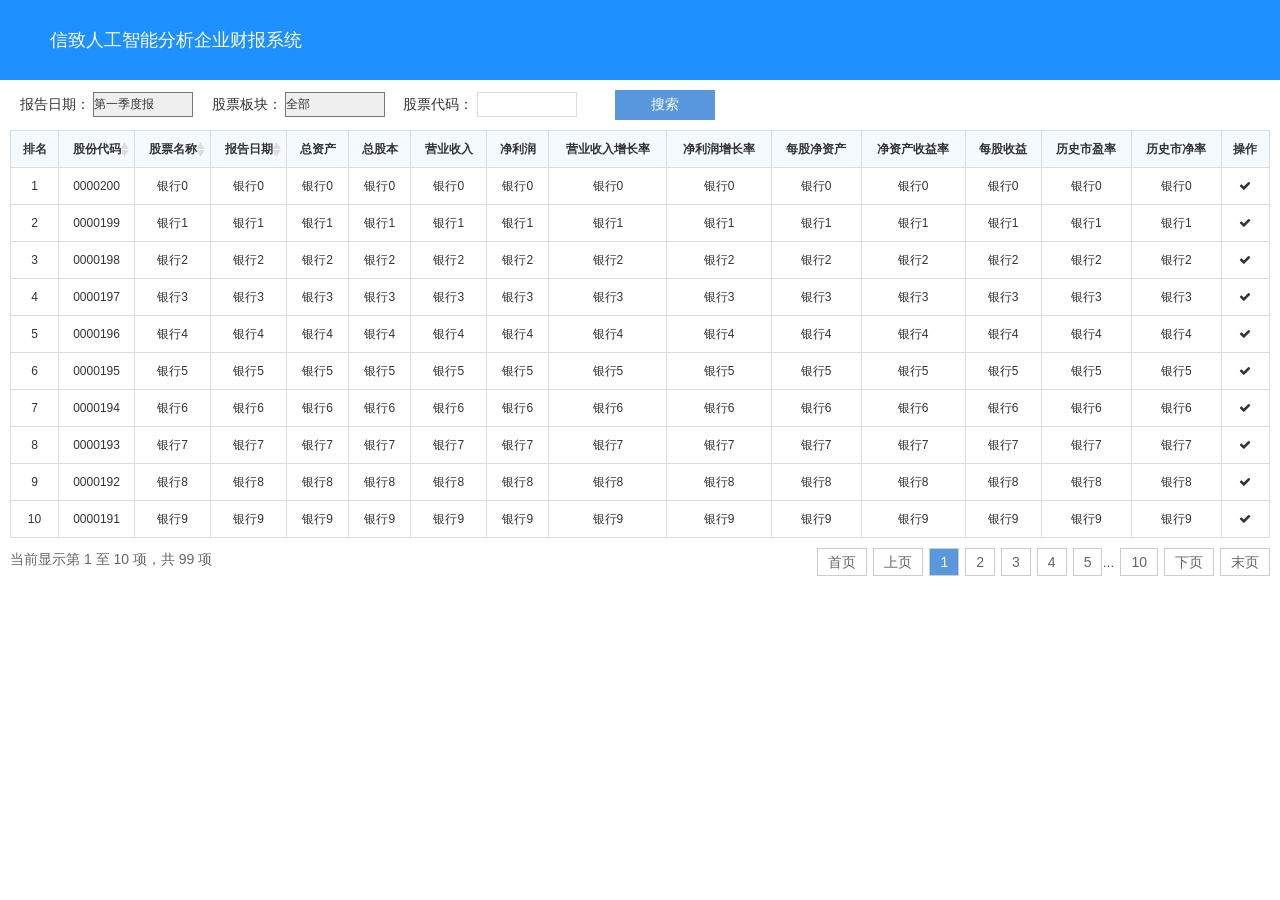
==== commit 50277d4d: "页面" ====
--- a/static/xinzhi_report/financial_report.html
+++ b/static/xinzhi_report/financial_report.html
@@ -11,19 +11,18 @@
     <meta name="author" content="">
     <link rel="stylesheet" href="css/ownStyle.css">
     <link rel="stylesheet" href="assets/css/styles.css">
+    <link rel="stylesheet" href="assets/plugins/font-awesome/css/font-awesome.css">
     <link rel="stylesheet" type="text/css" href="css/style.css" />
-	<link rel="stylesheet" type="text/css" href="css/skin_/table.css" />
-	<link rel="stylesheet" type="text/css" href="css/jquery.grid.css" />   
     <style type="text/css">
     	.btn{
-    		width: 160px;
+    		width: 100px;
     		height: 30px;
     		font-size: 14px;
     		line-height: 14px;
     		margin-left: 20px;
     	}
     	select{
-    		
+    		height: 25px;
     	}
     	tr:hover{
     		background-color: #F5F5F5; 
@@ -54,6 +53,10 @@
     		text-align: center;
     		width: 100px;
     	}
+    	.input-text{
+    		height: 25px;
+    		font-size: 12px;
+    	}
     </style>
 </head> 
 
@@ -61,239 +64,83 @@
     <div class="myheader">
     	<span class="mytitle">信致人工智能分析企业财报系统</span>
     </div>
-    <div id="container" class="div_data">
-    	<div id="hd"></div>
-	    <div id="bd">
-	    	<div id="main">
-	            <div class="table">
-	            	<div class="opt ue-clear">
-	                	<div class="search-box ue-clear mt-5">
-			            	<div class="search-area">
-			                    <div class="kv-item ue-clear">
-			                        <label>报告日期：</label>
-			                        <div class="kv-item-content">
-			                            <select>
-			                                <option>第一季度报</option>
-			                                <option>半年报</option>
-			                                <option>第三季度报</option>
-			                                <option>年报</option>
-			                            </select>
-			                        </div>
-			                        <label>股票板块:</label>
-			                        <div class="kv-item-content">
-			                            <select>
-			                                <option>全部</option>
-			                                <option>上证50</option>
-			                                <option>沪深300</option>
-			                                <option>MSCI</option>
-			                                <option>自选</option>
-			                            </select>
-			                        </div>
-			                    
-			                        <label>股票代码:</label>
-			                        <div class="kv-item-content">
-			                            <input type="text" id="stock_code"/>
-			                            <div id="stock_table" class="">
-			                            	<table>
-			                            		<thead><tr><td>选项</td><td>代码</td><td>名称</td></tr></thead>
-			                            		<tbody>
-			                            			<!--<tr>
-			                            				<td>000000</td>
-			                            				<td>000000</td>
-			                            				<td>信致</td>
-			                            			</tr>
-			                            			<tr>
-			                            				<td>000001</td>
-			                            				<td>000001</td>
-			                            				<td>信致1</td>
-			                            			</tr>-->
-			                            		</tbody>
-			                            	</table>
-			                            </div>
-			                        </div>
-			                        <div class="search-button inline-block">
-					                	<button class="btn btn-cta-primary">搜索</button>
-					                </div>
-					            </div>
-			                </div>
-			             </div>
-	                	<!--<span class="optarea">
-	                        <a href="javascript:;" class="add">
-	                            <i class="icon"></i>
-	                            <span class="text">添加</span>
-	                        </a>
-	                        <a href="javascript:;" class="delete">
-	                            <i class="icon"></i>
-	                            <span class="text">删除</span>
-	                        </a>
-	                        
-	                        <a href="javascript:;" class="statistics">
-	                            <i class="icon"></i>
-	                            <span class="text">统计</span>
-	                        </a>
-	                        
-	                        <a href="javascript:;" class="config">
-	                            <i class="icon"></i>
-	                            <span class="text">配置</span>
-	                        </a>
-	                    </span>-->
-	                </div>
-	                
-	                <div class="grid"></div>
-	                
-	                <div class="pagination"></div>
+    <div id="container" class="mt-10 ml-10 mr-10">
+    	<div id="main" class="ml-10">
+    		<div class="inline-block mr-15">
+	            <label>报告日期：</label>
+				<select id="" name="" class="">
+					<option>第一季度报</option>
+	                <option>半年报</option>
+	                <option>第三季度报</option>
+	                <option>年报</option>
+				</select>
+    		</div>
+    		<div class="inline-block mr-15">
+	            <label>股票板块：</label>
+	            <select>
+	                <option>全部</option>
+	                <option>上证50</option>
+	                <option>沪深300</option>
+	                <option>MSCI</option>
+	                <option>自选</option>
+	            </select>
+	        </div>
+	        <div class="inline-block mr-15">
+	            <label>股票代码：</label>
+	            <input type="text" id="stock_code" class="input-text"/>
+	            <div id="stock_table" class="scroll-bar">
+	            	<table>
+	            		<thead><tr><td>选项</td><td>代码</td><td>名称</td></tr></thead>
+	            		<tbody>
+	            			
+	            		</tbody>
+	            	</table>
 	            </div>
 	        </div>
-	    </div>
+	        <div class="inline-block">
+        		<button class="btn btn-primary">搜索</button>
+        	</div>
+        </div>
+        <div class="mt-10">
+		<table class="table table-border table-bordered table-hover table-bg table-sort">
+			<thead>
+				<tr class="text-c">
+					<th>排名</th>
+					<th>股份代码</th>
+					<th>股票名称</th>
+					<th>报告日期</th>
+					<th>总资产</th>
+					<th>总股本</th>
+					<th>营业收入</th>
+					<th>净利润</th>
+					<th>营业收入增长率</th>
+					<th>净利润增长率</th>
+					<th>每股净资产</th>
+					<th>净资产收益率</th>
+					<th>每股收益</th>
+					<th>历史市盈率</th>
+					<th>历史市净率</th>
+					<th>操作</th>
+				</tr>
+			</thead>
+			<tbody id="">
+				
+			</tbody>
+		</table>
+		</div>
     </div>
-    <!-- Javascript -->          
-    <!--<script type="text/javascript" src="lib/jquery/1.9.1/jquery.min.js"></script>-->
+    <script type="text/javascript" src="js/base.js"></script>
     <script type="text/javascript" src="js/jquery.js"></script>
-    <script type="text/javascript" src="js/global.js"></script>
-	<script type="text/javascript" src="js/jquery.select.js"></script>
-	<script type="text/javascript" src="js/core.js"></script>
-	<script type="text/javascript" src="js/jquery.pagination.js"></script>
-	<script type="text/javascript" src="js/jquery.grid.js"></script>
+    <script type="text/javascript" src="lib/layer/2.4/layer.js"></script>
+    <script type="text/javascript" src="lib/datatables/1.10.0/jquery.dataTables.min.js"></script>
+    <script type="text/javascript" src="js/datatable_init.js"></script>
     <script type="text/javascript">
-    	$('select').select();
-		var head = [{
-				label: '排名',
-				width: 30,
-				sortable: 'desc',
-				name: 'id'	
-			},{
-				label:'股票代码',
-				width: 50,
-				sortable: 'default',
-				name:'code'	
-			},{
-				label:'股票名称',
-				width:100	
-			},{
-				label: '报告日期',
-				width: 100	
-			},{
-				label: '总股本',
-				minWidth: 150	
-			},{
-				label: '营业收入',
-				width: 100	
-			},{
-				label: '净利润',
-				width:80	
-			},{
-				label: '营业收入增长率',
-				width:100	
-			},{
-				label: '净利润增长率',
-				width:100	
-			},{
-				label: '每股净资产',
-				width:100	
-			},{
-				label: '净资产收益率',
-				width:100	
-			},{
-				label: '每股收益',
-				width:100	
-			},{
-				label: '当前价格',
-				width:100	
-			},{
-				label: '市盈率',
-				width:100	
-			},{
-				label: '市净率',
-				width:100	
-			}];
-			
-		var oper = [{label:'加入自选',onclick: function(a){
-//					alert('加入自选');
-					var g = $('.grid');
-					console.log($(this));
-				}}]
-		var tbody = [
-					["1","<a href='javascript:alert(0);'>000000</a>","浦发","2017-12-31","1000000000","10000000","10000000","31%","22%","12561","12%","1222","","1","1",oper],
-					["2","000001","浦发","2017-12-31","1000000000","10000000","10000000","31%","22%","12561","12%","1222","","1","1",oper],
-					["3","000002","浦发","2017-12-31","1000000000","10000000","10000000","31%","22%","12561","12%","1222","","1","1",oper],
-					["4","000003","浦发","2017-12-31","1000000000","10000000","10000000","31%","22%","12561","12%","1222","","1","1",oper],
-					["5","000004","浦发","2017-12-31","1000000000","10000000","10000000","31%","22%","12561","12%","1222","","1","1",oper],
-					["6","000005","浦发","2017-12-31","1000000000","10000000","10000000","31%","22%","12561","12%","1222","","1","1",oper],
-					["7","000006","浦发","2017-12-31","1000000000","10000000","10000000","31%","22%","12561","12%","1222","","1","1",oper],
-					["8","000007","浦发","2017-12-31","1000000000","10000000","10000000","31%","22%","12561","12%","1222","","1","1",oper],
-					["9","000008","浦发","2017-12-31","1000000000","10000000","10000000","31%","22%","12561","12%","1222","","1","1",oper],
-					["10","000009","浦发","2017-12-31","1000000000","10000000","10000000","31%","22%","12561","12%","1222","","1","1",oper],
-					["11","000010","浦发","2017-12-31","1000000000","10000000","10000000","31%","22%","12561","12%","1222","","1","1",oper],
-					["12","000011","浦发","2017-12-31","1000000000","10000000","10000000","31%","22%","12561","12%","1222","","1","1",oper],
-					["13","000012","浦发","2017-12-31","1000000000","10000000","10000000","31%","22%","12561","12%","1222","","1","1",oper],
-					["14","000013","浦发","2017-12-31","1000000000","10000000","10000000","31%","22%","12561","12%","1222","","1","1",oper],
-					["15","000014","浦发","2017-12-31","1000000000","10000000","10000000","31%","22%","12561","12%","1222","","1","1",oper]]
-					
-		$('.grid').Grid({
-			thead: head,
-			tbody: null,
-			height:500,
-//			checkbox: {
-//				single:true	
-//			},
-			operator: {
-				type : "normal",
-				width : 80	
-			},
-			sortCallBack : function(name,index,type){
-				table_sort(name,index,type);
-			}
-		});
-	
-	$('.grid').Grid('addLoading');
-	
-	//
-	setTimeout(function(){
-		$('.grid').Grid('setData',tbody, head);
-	},1000)
-	
-	$('.pagination').pagination(100,{
-		callback: function(page){
-			alert(page);
-		},
-		display_msg: false
-	});
-	
-//	$('.search-box input[type=radio]').click(function(e) {
-//      if($(this).prop('checked')){
-//			if($(this).attr('data-define') === 'define'){
-//				$('.define-input').show();
-//			}else{
-//				$('.define-input').hide();
-//			}
-//		}
-//  });
-    function table_sort(name,index,type){
-    	alert(name+","+index+','+type);
-    	$('.grid').Grid('addLoading');
-    	var tbody = [
-			["201301","admin1","熊猫王子","江苏南京","南京林业大学","1982-10-18","已审核",oper], 
-			["201302","uimaker1","小牛","山东济南","山东大学","1989-10-18","已审核",oper],
-			["201301","admin1","熊猫王子","江苏南京","南京林业大学","1982-10-18","已审核",oper],
-			["201301","admin1","熊猫王子","江苏南京","南京林业大学","1982-10-18","已审核",oper], 
-			["201302","uimaker1","小牛","山东济南","山东大学","1989-10-18","已审核",oper],
-			["201301","admin1","熊猫王子","江苏南京","南京林业大学","1982-10-18","已审核",oper],
-			["201301","admin1","熊猫王子","江苏南京","南京林业大学","1982-10-18","已审核",oper], 
-			["201302","uimaker1","小牛","山东济南","山东大学","1989-10-18","已审核",oper],
-			["201301","admin1","熊猫王子","江苏南京","南京林业大学","1982-10-18","已审核",oper],
-			["201301","admin1","熊猫王子","江苏南京","南京林业大学","1982-10-18","已审核",oper], 
-			["201302","uimaker1","小牛","山东济南","山东大学","1989-10-18","已审核",oper],
-			["201301","admin1","熊猫王子","江苏南京","南京林业大学","1982-10-18","已审核",oper],
-			["201301","admin1","熊猫王子","江苏南京","南京林业大学","1982-10-18","已审核",oper], 
-			["201302","uimaker1","小牛","山东济南","山东大学","1989-10-18","已审核",oper],
-			["201301","admin1","熊猫王子","江苏南京","南京林业大学","1982-10-18","已审核",oper]]
-    	setTimeout(function(){
-			$('.grid').Grid('setData',tbody, head);
-		},2000)
-    }
     //初始化
     stock_list = []
     $(function(){
+    	var jsonObj = {};
+        jsonObj.limit = 10;
+        init_table(jsonObj, lang);
     	var s = {"code":"000000","name":"信致"}
     	stock_list.push(s);
     	s = {"code":"000001","name":"信致1"}
@@ -311,15 +158,126 @@
 	    	stock_list.push(s);
     	}
     });
-    //点击任意位置隐藏
+    function init_table(dataJson, lang) {
+    	data = []
+    	for(var i=0;i<99;i++){
+    		d = {}
+    		d["index"] = i+1;
+    		d["id"] = i;
+    		d["code"] = "0000" + (200-i);
+    		if(i>50){
+    			d["code"] = "0000" + (500-i);
+    		}
+    		d["name"] = "银行" + i;
+    		data.push(d);
+    	}
+        $('.table-sort').dataTable({
+            "language": lang,  //提示信息
+			"orderMulti": false,  //启用多列排序
+            "order": [],  //取消默认排序查询,否则复选框一列会出现小箭头
+            "bFilter": false,       //是否搜索栏
+            "iDisplayLength": dataJson.limit,//默认每页数量
+            "bPaginate": true,       //是否显示分页器
+            "bInfo": true,			//页脚信息
+            "sPaginationType": "full_numbers", //分页样式
+            "bLengthChange": false,   //是否显示每页大小的下拉框
+            "keys": true,
+            "destroy": true,
+            "bProcessing": true, //是否显示加载
+//          "sAjaxSource": base_url + "", //请求资源路径
+//			"ajax": {
+//              url: "",
+//              dataSrc: function(result) {
+//                  //这里result和上面jquery的ajax的代码类似，也是可以得到data.json的数据，但是这样的格式，Datatables不能直接使用，这时候需要在这里处理一下
+//                  //直接返回Datatables需要的那部分数据即可
+//                  return result.data;
+//              }
+//          },
+			"data": data, //请求资源
+            "processing": true,  //隐藏加载提示,自行处理
+            //列的每一项,在这里一下的数据都是生成表单和填充数据,每一列的数据,都是一个单元格
+            "columns": [
+                {
+                    "data": "index",
+                    "class": "text-c",
+                    "orderable": false // 禁用排序
+                },{
+                    "data": "code",
+                    "class": "text-c",
+                    "orderable": true // 禁用排序
+                },{
+                    "data": "name",
+                    "class": "text-c",
+                    "orderable": true // 禁用排序
+                }, {
+                    "data": "name",
+                    "class": "text-c",
+                    "orderable": true // 禁用排序
+                }, {
+                    "data": "name",
+                    "class": "text-c",
+                    "orderable": false // 禁用排序
+                }, {
+                    "data": "name",
+                    "class": "text-c",
+                    "orderable": false // 禁用排序
+                }, {
+                    "data": "name",
+                    "class": "text-c",
+                    "orderable": false // 禁用排序
+                }, {
+                    "data": "name",
+                    "class": "text-c",
+                    "orderable": false // 禁用排序
+                }, {
+                    "data": "name",
+                    "class": "text-c",
+                    "orderable": false // 禁用排序
+                }, {
+                    "data": "name",
+                    "class": "text-c",
+                    "orderable": false // 禁用排序
+                }, {
+                    "data": "name",
+                    "class": "text-c",
+                    "orderable": false // 禁用排序
+                }, {
+                    "data": "name",
+                    "class": "text-c",
+                    "orderable": false // 禁用排序
+                }, {
+                    "data": "name",
+                    "class": "text-c",
+                    "orderable": false // 禁用排序
+                }, {
+                    "data": "name",
+                    "class": "text-c",
+                    "orderable": false // 禁用排序
+                }, {
+                    "data": "name",
+                    "class": "text-c",
+                    "orderable": false // 禁用排序
+                }, {
+                    "data": "id", //compensation_id
+                    "class": "text-c",
+                    "orderable": false, // 禁用排序
+                    "render": function (data, type, full, meta) {
+						var inner = "";
+						inner += "<a onclick=\"javascript:join_free('" + data + "',this);\" title='加入自选'><i class=\"fa fa-check\"></i></a>";
+                        return inner;
+                    }
+                }]
+        });
+    }
+    /*点击任意位置隐藏*/
     $(document).click(function(){
 	    $("#stock_table").hide();
 	});
-	//防止事件冒泡
+	/*防止事件冒泡*/
 	$("#stock_table").click(function(event){
 	    event.stopPropagation();
 	});
-	//股票代码框的键入事件
+	/*股票代码框的键入事件*/
 	$("#stock_code").keyup(function(){
 		var search_code = $(this).val();
 		//获取符合的集合
@@ -333,7 +291,7 @@
 			pos = code.indexOf(search_code);
 			c_bef = code.substring(0,pos)
 			c_aft = code.substr(pos+search_code.length,code.length);
-			c_choose = c_bef + "<span class='c_red'>" +search_code+ "</span>" +c_aft;
+			c_choose = c_bef + "<span class='c-red'>" +search_code+ "</span>" +c_aft;
 			html += "<tr>";
 			html += "<td>"+c_choose+"</td>";
 			html += "<td>"+n.code+"</td>";
@@ -345,14 +303,14 @@
 		//重新为tr绑定事件
 		tr_click();
 	});
-	//为tr绑定事件
+	/*为tr绑定事件*/
 	function tr_click(){
 		$("#stock_table tbody tr").click(function(){
 			var stock_code = $(this).children('td')[1].innerHTML;
 			$("#stock_code").val(stock_code);
 		});
 	}
-	//过滤出符合条件股份集合
+	/*过滤出符合条件股份集合*/
 	function get_stock_list(code){
 		var s_list = [];
 		$.each(stock_list,function(i,n){
@@ -362,6 +320,12 @@
 		});
 		return s_list;
 	}
+	/*加入自选*/
+   	function join_free(stock_id,o){
+   		console.log("加入自选");
+   		layer.msg("成功加入自选")
+   		o.innerHTML = "";
+   	}
     </script>
 </body>
 </html> 
--- a/static/xinzhi_report/css/ownStyle.css
+++ b/static/xinzhi_report/css/ownStyle.css
@@ -30,7 +30,10 @@
 	display: inline-block;
 }
 .b-red{
-	border:1px solid red;
+	border: 1px solid red;
+}
+.c-red{
+	color: red;
 }
 select{
 	width: 100px;
